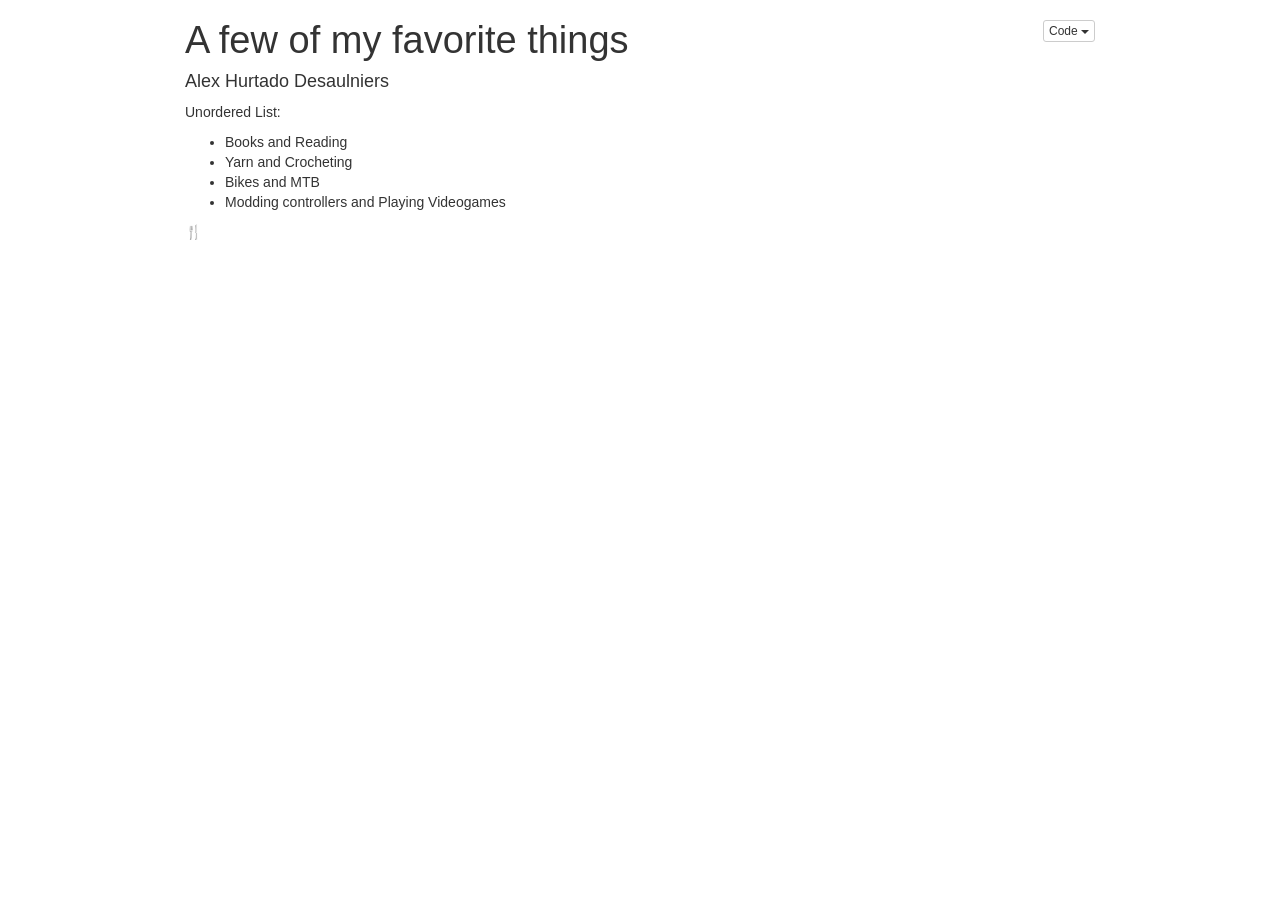
==== FavoriteThings.nb.html @ 36328588 "Merged remote changes" ====
<!DOCTYPE html>

<html>

<head>

<meta charset="utf-8" />
<meta name="generator" content="pandoc" />
<meta http-equiv="X-UA-Compatible" content="IE=EDGE" />


<meta name="author" content="Alex Hurtado Desaulniers" />


<title>A few of my favorite things</title>

<script>// Pandoc 2.9 adds attributes on both header and div. We remove the former (to
// be compatible with the behavior of Pandoc < 2.8).
document.addEventListener('DOMContentLoaded', function(e) {
  var hs = document.querySelectorAll("div.section[class*='level'] > :first-child");
  var i, h, a;
  for (i = 0; i < hs.length; i++) {
    h = hs[i];
    if (!/^h[1-6]$/i.test(h.tagName)) continue;  // it should be a header h1-h6
    a = h.attributes;
    while (a.length > 0) h.removeAttribute(a[0].name);
  }
});
</script>
<script>/*! jQuery v3.6.0 | (c) OpenJS Foundation and other contributors | jquery.org/license */
!function(e,t){"use strict";"object"==typeof module&&"object"==typeof module.exports?module.exports=e.document?t(e,!0):function(e){if(!e.document)throw new Error("jQuery requires a window with a document");return t(e)}:t(e)}("undefined"!=typeof window?window:this,function(C,e){"use strict";var t=[],r=Object.getPrototypeOf,s=t.slice,g=t.flat?function(e){return t.flat.call(e)}:function(e){return t.concat.apply([],e)},u=t.push,i=t.indexOf,n={},o=n.toString,v=n.hasOwnProperty,a=v.toString,l=a.call(Object),y={},m=function(e){return"function"==typeof e&&"number"!=typeof e.nodeType&&"function"!=typeof e.item},x=function(e){return null!=e&&e===e.window},E=C.document,c={type:!0,src:!0,nonce:!0,noModule:!0};function b(e,t,n){var r,i,o=(n=n||E).createElement("script");if(o.text=e,t)for(r in c)(i=t[r]||t.getAttribute&&t.getAttribute(r))&&o.setAttribute(r,i);n.head.appendChild(o).parentNode.removeChild(o)}function w(e){return null==e?e+"":"object"==typeof e||"function"==typeof e?n[o.call(e)]||"object":typeof e}var f="3.6.0",S=function(e,t){return new S.fn.init(e,t)};function p(e){var t=!!e&&"length"in e&&e.length,n=w(e);return!m(e)&&!x(e)&&("array"===n||0===t||"number"==typeof t&&0<t&&t-1 in e)}S.fn=S.prototype={jquery:f,constructor:S,length:0,toArray:function(){return s.call(this)},get:function(e){return null==e?s.call(this):e<0?this[e+this.length]:this[e]},pushStack:function(e){var t=S.merge(this.constructor(),e);return t.prevObject=this,t},each:function(e){return S.each(this,e)},map:function(n){return this.pushStack(S.map(this,function(e,t){return n.call(e,t,e)}))},slice:function(){return this.pushStack(s.apply(this,arguments))},first:function(){return this.eq(0)},last:function(){return this.eq(-1)},even:function(){return this.pushStack(S.grep(this,function(e,t){return(t+1)%2}))},odd:function(){return this.pushStack(S.grep(this,function(e,t){return t%2}))},eq:function(e){var t=this.length,n=+e+(e<0?t:0);return this.pushStack(0<=n&&n<t?[this[n]]:[])},end:function(){return this.prevObject||this.constructor()},push:u,sort:t.sort,splice:t.splice},S.extend=S.fn.extend=function(){var e,t,n,r,i,o,a=arguments[0]||{},s=1,u=arguments.length,l=!1;for("boolean"==typeof a&&(l=a,a=arguments[s]||{},s++),"object"==typeof a||m(a)||(a={}),s===u&&(a=this,s--);s<u;s++)if(null!=(e=arguments[s]))for(t in e)r=e[t],"__proto__"!==t&&a!==r&&(l&&r&&(S.isPlainObject(r)||(i=Array.isArray(r)))?(n=a[t],o=i&&!Array.isArray(n)?[]:i||S.isPlainObject(n)?n:{},i=!1,a[t]=S.extend(l,o,r)):void 0!==r&&(a[t]=r));return a},S.extend({expando:"jQuery"+(f+Math.random()).replace(/\D/g,""),isReady:!0,error:function(e){throw new Error(e)},noop:function(){},isPlainObject:function(e){var t,n;return!(!e||"[object Object]"!==o.call(e))&&(!(t=r(e))||"function"==typeof(n=v.call(t,"constructor")&&t.constructor)&&a.call(n)===l)},isEmptyObject:function(e){var t;for(t in e)return!1;return!0},globalEval:function(e,t,n){b(e,{nonce:t&&t.nonce},n)},each:function(e,t){var n,r=0;if(p(e)){for(n=e.length;r<n;r++)if(!1===t.call(e[r],r,e[r]))break}else for(r in e)if(!1===t.call(e[r],r,e[r]))break;return e},makeArray:function(e,t){var n=t||[];return null!=e&&(p(Object(e))?S.merge(n,"string"==typeof e?[e]:e):u.call(n,e)),n},inArray:function(e,t,n){return null==t?-1:i.call(t,e,n)},merge:function(e,t){for(var n=+t.length,r=0,i=e.length;r<n;r++)e[i++]=t[r];return e.length=i,e},grep:function(e,t,n){for(var r=[],i=0,o=e.length,a=!n;i<o;i++)!t(e[i],i)!==a&&r.push(e[i]);return r},map:function(e,t,n){var r,i,o=0,a=[];if(p(e))for(r=e.length;o<r;o++)null!=(i=t(e[o],o,n))&&a.push(i);else for(o in e)null!=(i=t(e[o],o,n))&&a.push(i);return g(a)},guid:1,support:y}),"function"==typeof Symbol&&(S.fn[Symbol.iterator]=t[Symbol.iterator]),S.each("Boolean Number String Function Array Date RegExp Object Error Symbol".split(" "),function(e,t){n["[object "+t+"]"]=t.toLowerCase()});var d=function(n){var e,d,b,o,i,h,f,g,w,u,l,T,C,a,E,v,s,c,y,S="sizzle"+1*new Date,p=n.document,k=0,r=0,m=ue(),x=ue(),A=ue(),N=ue(),j=function(e,t){return e===t&&(l=!0),0},D={}.hasOwnProperty,t=[],q=t.pop,L=t.push,H=t.push,O=t.slice,P=function(e,t){for(var n=0,r=e.length;n<r;n++)if(e[n]===t)return n;return-1},R="checked|selected|async|autofocus|autoplay|controls|defer|disabled|hidden|ismap|loop|multiple|open|readonly|required|scoped",M="[\\x20\\t\\r\\n\\f]",I="(?:\\\\[\\da-fA-F]{1,6}"+M+"?|\\\\[^\\r\\n\\f]|[\\w-]|[^\0-\\x7f])+",W="\\["+M+"*("+I+")(?:"+M+"*([*^$|!~]?=)"+M+"*(?:'((?:\\\\.|[^\\\\'])*)'|\"((?:\\\\.|[^\\\\\"])*)\"|("+I+"))|)"+M+"*\\]",F=":("+I+")(?:\\((('((?:\\\\.|[^\\\\'])*)'|\"((?:\\\\.|[^\\\\\"])*)\")|((?:\\\\.|[^\\\\()[\\]]|"+W+")*)|.*)\\)|)",B=new RegExp(M+"+","g"),$=new RegExp("^"+M+"+|((?:^|[^\\\\])(?:\\\\.)*)"+M+"+$","g"),_=new RegExp("^"+M+"*,"+M+"*"),z=new RegExp("^"+M+"*([>+~]|"+M+")"+M+"*"),U=new RegExp(M+"|>"),X=new RegExp(F),V=new RegExp("^"+I+"$"),G={ID:new RegExp("^#("+I+")"),CLASS:new RegExp("^\\.("+I+")"),TAG:new RegExp("^("+I+"|[*])"),ATTR:new RegExp("^"+W),PSEUDO:new RegExp("^"+F),CHILD:new RegExp("^:(only|first|last|nth|nth-last)-(child|of-type)(?:\\("+M+"*(even|odd|(([+-]|)(\\d*)n|)"+M+"*(?:([+-]|)"+M+"*(\\d+)|))"+M+"*\\)|)","i"),bool:new RegExp("^(?:"+R+")$","i"),needsContext:new RegExp("^"+M+"*[>+~]|:(even|odd|eq|gt|lt|nth|first|last)(?:\\("+M+"*((?:-\\d)?\\d*)"+M+"*\\)|)(?=[^-]|$)","i")},Y=/HTML$/i,Q=/^(?:input|select|textarea|button)$/i,J=/^h\d$/i,K=/^[^{]+\{\s*\[native \w/,Z=/^(?:#([\w-]+)|(\w+)|\.([\w-]+))$/,ee=/[+~]/,te=new RegExp("\\\\[\\da-fA-F]{1,6}"+M+"?|\\\\([^\\r\\n\\f])","g"),ne=function(e,t){var n="0x"+e.slice(1)-65536;return t||(n<0?String.fromCharCode(n+65536):String.fromCharCode(n>>10|55296,1023&n|56320))},re=/([\0-\x1f\x7f]|^-?\d)|^-$|[^\0-\x1f\x7f-\uFFFF\w-]/g,ie=function(e,t){return t?"\0"===e?"\ufffd":e.slice(0,-1)+"\\"+e.charCodeAt(e.length-1).toString(16)+" ":"\\"+e},oe=function(){T()},ae=be(function(e){return!0===e.disabled&&"fieldset"===e.nodeName.toLowerCase()},{dir:"parentNode",next:"legend"});try{H.apply(t=O.call(p.childNodes),p.childNodes),t[p.childNodes.length].nodeType}catch(e){H={apply:t.length?function(e,t){L.apply(e,O.call(t))}:function(e,t){var n=e.length,r=0;while(e[n++]=t[r++]);e.length=n-1}}}function se(t,e,n,r){var i,o,a,s,u,l,c,f=e&&e.ownerDocument,p=e?e.nodeType:9;if(n=n||[],"string"!=typeof t||!t||1!==p&&9!==p&&11!==p)return n;if(!r&&(T(e),e=e||C,E)){if(11!==p&&(u=Z.exec(t)))if(i=u[1]){if(9===p){if(!(a=e.getElementById(i)))return n;if(a.id===i)return n.push(a),n}else if(f&&(a=f.getElementById(i))&&y(e,a)&&a.id===i)return n.push(a),n}else{if(u[2])return H.apply(n,e.getElementsByTagName(t)),n;if((i=u[3])&&d.getElementsByClassName&&e.getElementsByClassName)return H.apply(n,e.getElementsByClassName(i)),n}if(d.qsa&&!N[t+" "]&&(!v||!v.test(t))&&(1!==p||"object"!==e.nodeName.toLowerCase())){if(c=t,f=e,1===p&&(U.test(t)||z.test(t))){(f=ee.test(t)&&ye(e.parentNode)||e)===e&&d.scope||((s=e.getAttribute("id"))?s=s.replace(re,ie):e.setAttribute("id",s=S)),o=(l=h(t)).length;while(o--)l[o]=(s?"#"+s:":scope")+" "+xe(l[o]);c=l.join(",")}try{return H.apply(n,f.querySelectorAll(c)),n}catch(e){N(t,!0)}finally{s===S&&e.removeAttribute("id")}}}return g(t.replace($,"$1"),e,n,r)}function ue(){var r=[];return function e(t,n){return r.push(t+" ")>b.cacheLength&&delete e[r.shift()],e[t+" "]=n}}function le(e){return e[S]=!0,e}function ce(e){var t=C.createElement("fieldset");try{return!!e(t)}catch(e){return!1}finally{t.parentNode&&t.parentNode.removeChild(t),t=null}}function fe(e,t){var n=e.split("|"),r=n.length;while(r--)b.attrHandle[n[r]]=t}function pe(e,t){var n=t&&e,r=n&&1===e.nodeType&&1===t.nodeType&&e.sourceIndex-t.sourceIndex;if(r)return r;if(n)while(n=n.nextSibling)if(n===t)return-1;return e?1:-1}function de(t){return function(e){return"input"===e.nodeName.toLowerCase()&&e.type===t}}function he(n){return function(e){var t=e.nodeName.toLowerCase();return("input"===t||"button"===t)&&e.type===n}}function ge(t){return function(e){return"form"in e?e.parentNode&&!1===e.disabled?"label"in e?"label"in e.parentNode?e.parentNode.disabled===t:e.disabled===t:e.isDisabled===t||e.isDisabled!==!t&&ae(e)===t:e.disabled===t:"label"in e&&e.disabled===t}}function ve(a){return le(function(o){return o=+o,le(function(e,t){var n,r=a([],e.length,o),i=r.length;while(i--)e[n=r[i]]&&(e[n]=!(t[n]=e[n]))})})}function ye(e){return e&&"undefined"!=typeof e.getElementsByTagName&&e}for(e in d=se.support={},i=se.isXML=function(e){var t=e&&e.namespaceURI,n=e&&(e.ownerDocument||e).documentElement;return!Y.test(t||n&&n.nodeName||"HTML")},T=se.setDocument=function(e){var t,n,r=e?e.ownerDocument||e:p;return r!=C&&9===r.nodeType&&r.documentElement&&(a=(C=r).documentElement,E=!i(C),p!=C&&(n=C.defaultView)&&n.top!==n&&(n.addEventListener?n.addEventListener("unload",oe,!1):n.attachEvent&&n.attachEvent("onunload",oe)),d.scope=ce(function(e){return a.appendChild(e).appendChild(C.createElement("div")),"undefined"!=typeof e.querySelectorAll&&!e.querySelectorAll(":scope fieldset div").length}),d.attributes=ce(function(e){return e.className="i",!e.getAttribute("className")}),d.getElementsByTagName=ce(function(e){return e.appendChild(C.createComment("")),!e.getElementsByTagName("*").length}),d.getElementsByClassName=K.test(C.getElementsByClassName),d.getById=ce(function(e){return a.appendChild(e).id=S,!C.getElementsByName||!C.getElementsByName(S).length}),d.getById?(b.filter.ID=function(e){var t=e.replace(te,ne);return function(e){return e.getAttribute("id")===t}},b.find.ID=function(e,t){if("undefined"!=typeof t.getElementById&&E){var n=t.getElementById(e);return n?[n]:[]}}):(b.filter.ID=function(e){var n=e.replace(te,ne);return function(e){var t="undefined"!=typeof e.getAttributeNode&&e.getAttributeNode("id");return t&&t.value===n}},b.find.ID=function(e,t){if("undefined"!=typeof t.getElementById&&E){var n,r,i,o=t.getElementById(e);if(o){if((n=o.getAttributeNode("id"))&&n.value===e)return[o];i=t.getElementsByName(e),r=0;while(o=i[r++])if((n=o.getAttributeNode("id"))&&n.value===e)return[o]}return[]}}),b.find.TAG=d.getElementsByTagName?function(e,t){return"undefined"!=typeof t.getElementsByTagName?t.getElementsByTagName(e):d.qsa?t.querySelectorAll(e):void 0}:function(e,t){var n,r=[],i=0,o=t.getElementsByTagName(e);if("*"===e){while(n=o[i++])1===n.nodeType&&r.push(n);return r}return o},b.find.CLASS=d.getElementsByClassName&&function(e,t){if("undefined"!=typeof t.getElementsByClassName&&E)return t.getElementsByClassName(e)},s=[],v=[],(d.qsa=K.test(C.querySelectorAll))&&(ce(function(e){var t;a.appendChild(e).innerHTML="<a id='"+S+"'></a><select id='"+S+"-\r\\' msallowcapture=''><option selected=''></option></select>",e.querySelectorAll("[msallowcapture^='']").length&&v.push("[*^$]="+M+"*(?:''|\"\")"),e.querySelectorAll("[selected]").length||v.push("\\["+M+"*(?:value|"+R+")"),e.querySelectorAll("[id~="+S+"-]").length||v.push("~="),(t=C.createElement("input")).setAttribute("name",""),e.appendChild(t),e.querySelectorAll("[name='']").length||v.push("\\["+M+"*name"+M+"*="+M+"*(?:''|\"\")"),e.querySelectorAll(":checked").length||v.push(":checked"),e.querySelectorAll("a#"+S+"+*").length||v.push(".#.+[+~]"),e.querySelectorAll("\\\f"),v.push("[\\r\\n\\f]")}),ce(function(e){e.innerHTML="<a href='' disabled='disabled'></a><select disabled='disabled'><option/></select>";var t=C.createElement("input");t.setAttribute("type","hidden"),e.appendChild(t).setAttribute("name","D"),e.querySelectorAll("[name=d]").length&&v.push("name"+M+"*[*^$|!~]?="),2!==e.querySelectorAll(":enabled").length&&v.push(":enabled",":disabled"),a.appendChild(e).disabled=!0,2!==e.querySelectorAll(":disabled").length&&v.push(":enabled",":disabled"),e.querySelectorAll("*,:x"),v.push(",.*:")})),(d.matchesSelector=K.test(c=a.matches||a.webkitMatchesSelector||a.mozMatchesSelector||a.oMatchesSelector||a.msMatchesSelector))&&ce(function(e){d.disconnectedMatch=c.call(e,"*"),c.call(e,"[s!='']:x"),s.push("!=",F)}),v=v.length&&new RegExp(v.join("|")),s=s.length&&new RegExp(s.join("|")),t=K.test(a.compareDocumentPosition),y=t||K.test(a.contains)?function(e,t){var n=9===e.nodeType?e.documentElement:e,r=t&&t.parentNode;return e===r||!(!r||1!==r.nodeType||!(n.contains?n.contains(r):e.compareDocumentPosition&&16&e.compareDocumentPosition(r)))}:function(e,t){if(t)while(t=t.parentNode)if(t===e)return!0;return!1},j=t?function(e,t){if(e===t)return l=!0,0;var n=!e.compareDocumentPosition-!t.compareDocumentPosition;return n||(1&(n=(e.ownerDocument||e)==(t.ownerDocument||t)?e.compareDocumentPosition(t):1)||!d.sortDetached&&t.compareDocumentPosition(e)===n?e==C||e.ownerDocument==p&&y(p,e)?-1:t==C||t.ownerDocument==p&&y(p,t)?1:u?P(u,e)-P(u,t):0:4&n?-1:1)}:function(e,t){if(e===t)return l=!0,0;var n,r=0,i=e.parentNode,o=t.parentNode,a=[e],s=[t];if(!i||!o)return e==C?-1:t==C?1:i?-1:o?1:u?P(u,e)-P(u,t):0;if(i===o)return pe(e,t);n=e;while(n=n.parentNode)a.unshift(n);n=t;while(n=n.parentNode)s.unshift(n);while(a[r]===s[r])r++;return r?pe(a[r],s[r]):a[r]==p?-1:s[r]==p?1:0}),C},se.matches=function(e,t){return se(e,null,null,t)},se.matchesSelector=function(e,t){if(T(e),d.matchesSelector&&E&&!N[t+" "]&&(!s||!s.test(t))&&(!v||!v.test(t)))try{var n=c.call(e,t);if(n||d.disconnectedMatch||e.document&&11!==e.document.nodeType)return n}catch(e){N(t,!0)}return 0<se(t,C,null,[e]).length},se.contains=function(e,t){return(e.ownerDocument||e)!=C&&T(e),y(e,t)},se.attr=function(e,t){(e.ownerDocument||e)!=C&&T(e);var n=b.attrHandle[t.toLowerCase()],r=n&&D.call(b.attrHandle,t.toLowerCase())?n(e,t,!E):void 0;return void 0!==r?r:d.attributes||!E?e.getAttribute(t):(r=e.getAttributeNode(t))&&r.specified?r.value:null},se.escape=function(e){return(e+"").replace(re,ie)},se.error=function(e){throw new Error("Syntax error, unrecognized expression: "+e)},se.uniqueSort=function(e){var t,n=[],r=0,i=0;if(l=!d.detectDuplicates,u=!d.sortStable&&e.slice(0),e.sort(j),l){while(t=e[i++])t===e[i]&&(r=n.push(i));while(r--)e.splice(n[r],1)}return u=null,e},o=se.getText=function(e){var t,n="",r=0,i=e.nodeType;if(i){if(1===i||9===i||11===i){if("string"==typeof e.textContent)return e.textContent;for(e=e.firstChild;e;e=e.nextSibling)n+=o(e)}else if(3===i||4===i)return e.nodeValue}else while(t=e[r++])n+=o(t);return n},(b=se.selectors={cacheLength:50,createPseudo:le,match:G,attrHandle:{},find:{},relative:{">":{dir:"parentNode",first:!0}," ":{dir:"parentNode"},"+":{dir:"previousSibling",first:!0},"~":{dir:"previousSibling"}},preFilter:{ATTR:function(e){return e[1]=e[1].replace(te,ne),e[3]=(e[3]||e[4]||e[5]||"").replace(te,ne),"~="===e[2]&&(e[3]=" "+e[3]+" "),e.slice(0,4)},CHILD:function(e){return e[1]=e[1].toLowerCase(),"nth"===e[1].slice(0,3)?(e[3]||se.error(e[0]),e[4]=+(e[4]?e[5]+(e[6]||1):2*("even"===e[3]||"odd"===e[3])),e[5]=+(e[7]+e[8]||"odd"===e[3])):e[3]&&se.error(e[0]),e},PSEUDO:function(e){var t,n=!e[6]&&e[2];return G.CHILD.test(e[0])?null:(e[3]?e[2]=e[4]||e[5]||"":n&&X.test(n)&&(t=h(n,!0))&&(t=n.indexOf(")",n.length-t)-n.length)&&(e[0]=e[0].slice(0,t),e[2]=n.slice(0,t)),e.slice(0,3))}},filter:{TAG:function(e){var t=e.replace(te,ne).toLowerCase();return"*"===e?function(){return!0}:function(e){return e.nodeName&&e.nodeName.toLowerCase()===t}},CLASS:function(e){var t=m[e+" "];return t||(t=new RegExp("(^|"+M+")"+e+"("+M+"|$)"))&&m(e,function(e){return t.test("string"==typeof e.className&&e.className||"undefined"!=typeof e.getAttribute&&e.getAttribute("class")||"")})},ATTR:function(n,r,i){return function(e){var t=se.attr(e,n);return null==t?"!="===r:!r||(t+="","="===r?t===i:"!="===r?t!==i:"^="===r?i&&0===t.indexOf(i):"*="===r?i&&-1<t.indexOf(i):"$="===r?i&&t.slice(-i.length)===i:"~="===r?-1<(" "+t.replace(B," ")+" ").indexOf(i):"|="===r&&(t===i||t.slice(0,i.length+1)===i+"-"))}},CHILD:function(h,e,t,g,v){var y="nth"!==h.slice(0,3),m="last"!==h.slice(-4),x="of-type"===e;return 1===g&&0===v?function(e){return!!e.parentNode}:function(e,t,n){var r,i,o,a,s,u,l=y!==m?"nextSibling":"previousSibling",c=e.parentNode,f=x&&e.nodeName.toLowerCase(),p=!n&&!x,d=!1;if(c){if(y){while(l){a=e;while(a=a[l])if(x?a.nodeName.toLowerCase()===f:1===a.nodeType)return!1;u=l="only"===h&&!u&&"nextSibling"}return!0}if(u=[m?c.firstChild:c.lastChild],m&&p){d=(s=(r=(i=(o=(a=c)[S]||(a[S]={}))[a.uniqueID]||(o[a.uniqueID]={}))[h]||[])[0]===k&&r[1])&&r[2],a=s&&c.childNodes[s];while(a=++s&&a&&a[l]||(d=s=0)||u.pop())if(1===a.nodeType&&++d&&a===e){i[h]=[k,s,d];break}}else if(p&&(d=s=(r=(i=(o=(a=e)[S]||(a[S]={}))[a.uniqueID]||(o[a.uniqueID]={}))[h]||[])[0]===k&&r[1]),!1===d)while(a=++s&&a&&a[l]||(d=s=0)||u.pop())if((x?a.nodeName.toLowerCase()===f:1===a.nodeType)&&++d&&(p&&((i=(o=a[S]||(a[S]={}))[a.uniqueID]||(o[a.uniqueID]={}))[h]=[k,d]),a===e))break;return(d-=v)===g||d%g==0&&0<=d/g}}},PSEUDO:function(e,o){var t,a=b.pseudos[e]||b.setFilters[e.toLowerCase()]||se.error("unsupported pseudo: "+e);return a[S]?a(o):1<a.length?(t=[e,e,"",o],b.setFilters.hasOwnProperty(e.toLowerCase())?le(function(e,t){var n,r=a(e,o),i=r.length;while(i--)e[n=P(e,r[i])]=!(t[n]=r[i])}):function(e){return a(e,0,t)}):a}},pseudos:{not:le(function(e){var r=[],i=[],s=f(e.replace($,"$1"));return s[S]?le(function(e,t,n,r){var i,o=s(e,null,r,[]),a=e.length;while(a--)(i=o[a])&&(e[a]=!(t[a]=i))}):function(e,t,n){return r[0]=e,s(r,null,n,i),r[0]=null,!i.pop()}}),has:le(function(t){return function(e){return 0<se(t,e).length}}),contains:le(function(t){return t=t.replace(te,ne),function(e){return-1<(e.textContent||o(e)).indexOf(t)}}),lang:le(function(n){return V.test(n||"")||se.error("unsupported lang: "+n),n=n.replace(te,ne).toLowerCase(),function(e){var t;do{if(t=E?e.lang:e.getAttribute("xml:lang")||e.getAttribute("lang"))return(t=t.toLowerCase())===n||0===t.indexOf(n+"-")}while((e=e.parentNode)&&1===e.nodeType);return!1}}),target:function(e){var t=n.location&&n.location.hash;return t&&t.slice(1)===e.id},root:function(e){return e===a},focus:function(e){return e===C.activeElement&&(!C.hasFocus||C.hasFocus())&&!!(e.type||e.href||~e.tabIndex)},enabled:ge(!1),disabled:ge(!0),checked:function(e){var t=e.nodeName.toLowerCase();return"input"===t&&!!e.checked||"option"===t&&!!e.selected},selected:function(e){return e.parentNode&&e.parentNode.selectedIndex,!0===e.selected},empty:function(e){for(e=e.firstChild;e;e=e.nextSibling)if(e.nodeType<6)return!1;return!0},parent:function(e){return!b.pseudos.empty(e)},header:function(e){return J.test(e.nodeName)},input:function(e){return Q.test(e.nodeName)},button:function(e){var t=e.nodeName.toLowerCase();return"input"===t&&"button"===e.type||"button"===t},text:function(e){var t;return"input"===e.nodeName.toLowerCase()&&"text"===e.type&&(null==(t=e.getAttribute("type"))||"text"===t.toLowerCase())},first:ve(function(){return[0]}),last:ve(function(e,t){return[t-1]}),eq:ve(function(e,t,n){return[n<0?n+t:n]}),even:ve(function(e,t){for(var n=0;n<t;n+=2)e.push(n);return e}),odd:ve(function(e,t){for(var n=1;n<t;n+=2)e.push(n);return e}),lt:ve(function(e,t,n){for(var r=n<0?n+t:t<n?t:n;0<=--r;)e.push(r);return e}),gt:ve(function(e,t,n){for(var r=n<0?n+t:n;++r<t;)e.push(r);return e})}}).pseudos.nth=b.pseudos.eq,{radio:!0,checkbox:!0,file:!0,password:!0,image:!0})b.pseudos[e]=de(e);for(e in{submit:!0,reset:!0})b.pseudos[e]=he(e);function me(){}function xe(e){for(var t=0,n=e.length,r="";t<n;t++)r+=e[t].value;return r}function be(s,e,t){var u=e.dir,l=e.next,c=l||u,f=t&&"parentNode"===c,p=r++;return e.first?function(e,t,n){while(e=e[u])if(1===e.nodeType||f)return s(e,t,n);return!1}:function(e,t,n){var r,i,o,a=[k,p];if(n){while(e=e[u])if((1===e.nodeType||f)&&s(e,t,n))return!0}else while(e=e[u])if(1===e.nodeType||f)if(i=(o=e[S]||(e[S]={}))[e.uniqueID]||(o[e.uniqueID]={}),l&&l===e.nodeName.toLowerCase())e=e[u]||e;else{if((r=i[c])&&r[0]===k&&r[1]===p)return a[2]=r[2];if((i[c]=a)[2]=s(e,t,n))return!0}return!1}}function we(i){return 1<i.length?function(e,t,n){var r=i.length;while(r--)if(!i[r](e,t,n))return!1;return!0}:i[0]}function Te(e,t,n,r,i){for(var o,a=[],s=0,u=e.length,l=null!=t;s<u;s++)(o=e[s])&&(n&&!n(o,r,i)||(a.push(o),l&&t.push(s)));return a}function Ce(d,h,g,v,y,e){return v&&!v[S]&&(v=Ce(v)),y&&!y[S]&&(y=Ce(y,e)),le(function(e,t,n,r){var i,o,a,s=[],u=[],l=t.length,c=e||function(e,t,n){for(var r=0,i=t.length;r<i;r++)se(e,t[r],n);return n}(h||"*",n.nodeType?[n]:n,[]),f=!d||!e&&h?c:Te(c,s,d,n,r),p=g?y||(e?d:l||v)?[]:t:f;if(g&&g(f,p,n,r),v){i=Te(p,u),v(i,[],n,r),o=i.length;while(o--)(a=i[o])&&(p[u[o]]=!(f[u[o]]=a))}if(e){if(y||d){if(y){i=[],o=p.length;while(o--)(a=p[o])&&i.push(f[o]=a);y(null,p=[],i,r)}o=p.length;while(o--)(a=p[o])&&-1<(i=y?P(e,a):s[o])&&(e[i]=!(t[i]=a))}}else p=Te(p===t?p.splice(l,p.length):p),y?y(null,t,p,r):H.apply(t,p)})}function Ee(e){for(var i,t,n,r=e.length,o=b.relative[e[0].type],a=o||b.relative[" "],s=o?1:0,u=be(function(e){return e===i},a,!0),l=be(function(e){return-1<P(i,e)},a,!0),c=[function(e,t,n){var r=!o&&(n||t!==w)||((i=t).nodeType?u(e,t,n):l(e,t,n));return i=null,r}];s<r;s++)if(t=b.relative[e[s].type])c=[be(we(c),t)];else{if((t=b.filter[e[s].type].apply(null,e[s].matches))[S]){for(n=++s;n<r;n++)if(b.relative[e[n].type])break;return Ce(1<s&&we(c),1<s&&xe(e.slice(0,s-1).concat({value:" "===e[s-2].type?"*":""})).replace($,"$1"),t,s<n&&Ee(e.slice(s,n)),n<r&&Ee(e=e.slice(n)),n<r&&xe(e))}c.push(t)}return we(c)}return me.prototype=b.filters=b.pseudos,b.setFilters=new me,h=se.tokenize=function(e,t){var n,r,i,o,a,s,u,l=x[e+" "];if(l)return t?0:l.slice(0);a=e,s=[],u=b.preFilter;while(a){for(o in n&&!(r=_.exec(a))||(r&&(a=a.slice(r[0].length)||a),s.push(i=[])),n=!1,(r=z.exec(a))&&(n=r.shift(),i.push({value:n,type:r[0].replace($," ")}),a=a.slice(n.length)),b.filter)!(r=G[o].exec(a))||u[o]&&!(r=u[o](r))||(n=r.shift(),i.push({value:n,type:o,matches:r}),a=a.slice(n.length));if(!n)break}return t?a.length:a?se.error(e):x(e,s).slice(0)},f=se.compile=function(e,t){var n,v,y,m,x,r,i=[],o=[],a=A[e+" "];if(!a){t||(t=h(e)),n=t.length;while(n--)(a=Ee(t[n]))[S]?i.push(a):o.push(a);(a=A(e,(v=o,m=0<(y=i).length,x=0<v.length,r=function(e,t,n,r,i){var o,a,s,u=0,l="0",c=e&&[],f=[],p=w,d=e||x&&b.find.TAG("*",i),h=k+=null==p?1:Math.random()||.1,g=d.length;for(i&&(w=t==C||t||i);l!==g&&null!=(o=d[l]);l++){if(x&&o){a=0,t||o.ownerDocument==C||(T(o),n=!E);while(s=v[a++])if(s(o,t||C,n)){r.push(o);break}i&&(k=h)}m&&((o=!s&&o)&&u--,e&&c.push(o))}if(u+=l,m&&l!==u){a=0;while(s=y[a++])s(c,f,t,n);if(e){if(0<u)while(l--)c[l]||f[l]||(f[l]=q.call(r));f=Te(f)}H.apply(r,f),i&&!e&&0<f.length&&1<u+y.length&&se.uniqueSort(r)}return i&&(k=h,w=p),c},m?le(r):r))).selector=e}return a},g=se.select=function(e,t,n,r){var i,o,a,s,u,l="function"==typeof e&&e,c=!r&&h(e=l.selector||e);if(n=n||[],1===c.length){if(2<(o=c[0]=c[0].slice(0)).length&&"ID"===(a=o[0]).type&&9===t.nodeType&&E&&b.relative[o[1].type]){if(!(t=(b.find.ID(a.matches[0].replace(te,ne),t)||[])[0]))return n;l&&(t=t.parentNode),e=e.slice(o.shift().value.length)}i=G.needsContext.test(e)?0:o.length;while(i--){if(a=o[i],b.relative[s=a.type])break;if((u=b.find[s])&&(r=u(a.matches[0].replace(te,ne),ee.test(o[0].type)&&ye(t.parentNode)||t))){if(o.splice(i,1),!(e=r.length&&xe(o)))return H.apply(n,r),n;break}}}return(l||f(e,c))(r,t,!E,n,!t||ee.test(e)&&ye(t.parentNode)||t),n},d.sortStable=S.split("").sort(j).join("")===S,d.detectDuplicates=!!l,T(),d.sortDetached=ce(function(e){return 1&e.compareDocumentPosition(C.createElement("fieldset"))}),ce(function(e){return e.innerHTML="<a href='#'></a>","#"===e.firstChild.getAttribute("href")})||fe("type|href|height|width",function(e,t,n){if(!n)return e.getAttribute(t,"type"===t.toLowerCase()?1:2)}),d.attributes&&ce(function(e){return e.innerHTML="<input/>",e.firstChild.setAttribute("value",""),""===e.firstChild.getAttribute("value")})||fe("value",function(e,t,n){if(!n&&"input"===e.nodeName.toLowerCase())return e.defaultValue}),ce(function(e){return null==e.getAttribute("disabled")})||fe(R,function(e,t,n){var r;if(!n)return!0===e[t]?t.toLowerCase():(r=e.getAttributeNode(t))&&r.specified?r.value:null}),se}(C);S.find=d,S.expr=d.selectors,S.expr[":"]=S.expr.pseudos,S.uniqueSort=S.unique=d.uniqueSort,S.text=d.getText,S.isXMLDoc=d.isXML,S.contains=d.contains,S.escapeSelector=d.escape;var h=function(e,t,n){var r=[],i=void 0!==n;while((e=e[t])&&9!==e.nodeType)if(1===e.nodeType){if(i&&S(e).is(n))break;r.push(e)}return r},T=function(e,t){for(var n=[];e;e=e.nextSibling)1===e.nodeType&&e!==t&&n.push(e);return n},k=S.expr.match.needsContext;function A(e,t){return e.nodeName&&e.nodeName.toLowerCase()===t.toLowerCase()}var N=/^<([a-z][^\/\0>:\x20\t\r\n\f]*)[\x20\t\r\n\f]*\/?>(?:<\/\1>|)$/i;function j(e,n,r){return m(n)?S.grep(e,function(e,t){return!!n.call(e,t,e)!==r}):n.nodeType?S.grep(e,function(e){return e===n!==r}):"string"!=typeof n?S.grep(e,function(e){return-1<i.call(n,e)!==r}):S.filter(n,e,r)}S.filter=function(e,t,n){var r=t[0];return n&&(e=":not("+e+")"),1===t.length&&1===r.nodeType?S.find.matchesSelector(r,e)?[r]:[]:S.find.matches(e,S.grep(t,function(e){return 1===e.nodeType}))},S.fn.extend({find:function(e){var t,n,r=this.length,i=this;if("string"!=typeof e)return this.pushStack(S(e).filter(function(){for(t=0;t<r;t++)if(S.contains(i[t],this))return!0}));for(n=this.pushStack([]),t=0;t<r;t++)S.find(e,i[t],n);return 1<r?S.uniqueSort(n):n},filter:function(e){return this.pushStack(j(this,e||[],!1))},not:function(e){return this.pushStack(j(this,e||[],!0))},is:function(e){return!!j(this,"string"==typeof e&&k.test(e)?S(e):e||[],!1).length}});var D,q=/^(?:\s*(<[\w\W]+>)[^>]*|#([\w-]+))$/;(S.fn.init=function(e,t,n){var r,i;if(!e)return this;if(n=n||D,"string"==typeof e){if(!(r="<"===e[0]&&">"===e[e.length-1]&&3<=e.length?[null,e,null]:q.exec(e))||!r[1]&&t)return!t||t.jquery?(t||n).find(e):this.constructor(t).find(e);if(r[1]){if(t=t instanceof S?t[0]:t,S.merge(this,S.parseHTML(r[1],t&&t.nodeType?t.ownerDocument||t:E,!0)),N.test(r[1])&&S.isPlainObject(t))for(r in t)m(this[r])?this[r](t[r]):this.attr(r,t[r]);return this}return(i=E.getElementById(r[2]))&&(this[0]=i,this.length=1),this}return e.nodeType?(this[0]=e,this.length=1,this):m(e)?void 0!==n.ready?n.ready(e):e(S):S.makeArray(e,this)}).prototype=S.fn,D=S(E);var L=/^(?:parents|prev(?:Until|All))/,H={children:!0,contents:!0,next:!0,prev:!0};function O(e,t){while((e=e[t])&&1!==e.nodeType);return e}S.fn.extend({has:function(e){var t=S(e,this),n=t.length;return this.filter(function(){for(var e=0;e<n;e++)if(S.contains(this,t[e]))return!0})},closest:function(e,t){var n,r=0,i=this.length,o=[],a="string"!=typeof e&&S(e);if(!k.test(e))for(;r<i;r++)for(n=this[r];n&&n!==t;n=n.parentNode)if(n.nodeType<11&&(a?-1<a.index(n):1===n.nodeType&&S.find.matchesSelector(n,e))){o.push(n);break}return this.pushStack(1<o.length?S.uniqueSort(o):o)},index:function(e){return e?"string"==typeof e?i.call(S(e),this[0]):i.call(this,e.jquery?e[0]:e):this[0]&&this[0].parentNode?this.first().prevAll().length:-1},add:function(e,t){return this.pushStack(S.uniqueSort(S.merge(this.get(),S(e,t))))},addBack:function(e){return this.add(null==e?this.prevObject:this.prevObject.filter(e))}}),S.each({parent:function(e){var t=e.parentNode;return t&&11!==t.nodeType?t:null},parents:function(e){return h(e,"parentNode")},parentsUntil:function(e,t,n){return h(e,"parentNode",n)},next:function(e){return O(e,"nextSibling")},prev:function(e){return O(e,"previousSibling")},nextAll:function(e){return h(e,"nextSibling")},prevAll:function(e){return h(e,"previousSibling")},nextUntil:function(e,t,n){return h(e,"nextSibling",n)},prevUntil:function(e,t,n){return h(e,"previousSibling",n)},siblings:function(e){return T((e.parentNode||{}).firstChild,e)},children:function(e){return T(e.firstChild)},contents:function(e){return null!=e.contentDocument&&r(e.contentDocument)?e.contentDocument:(A(e,"template")&&(e=e.content||e),S.merge([],e.childNodes))}},function(r,i){S.fn[r]=function(e,t){var n=S.map(this,i,e);return"Until"!==r.slice(-5)&&(t=e),t&&"string"==typeof t&&(n=S.filter(t,n)),1<this.length&&(H[r]||S.uniqueSort(n),L.test(r)&&n.reverse()),this.pushStack(n)}});var P=/[^\x20\t\r\n\f]+/g;function R(e){return e}function M(e){throw e}function I(e,t,n,r){var i;try{e&&m(i=e.promise)?i.call(e).done(t).fail(n):e&&m(i=e.then)?i.call(e,t,n):t.apply(void 0,[e].slice(r))}catch(e){n.apply(void 0,[e])}}S.Callbacks=function(r){var e,n;r="string"==typeof r?(e=r,n={},S.each(e.match(P)||[],function(e,t){n[t]=!0}),n):S.extend({},r);var i,t,o,a,s=[],u=[],l=-1,c=function(){for(a=a||r.once,o=i=!0;u.length;l=-1){t=u.shift();while(++l<s.length)!1===s[l].apply(t[0],t[1])&&r.stopOnFalse&&(l=s.length,t=!1)}r.memory||(t=!1),i=!1,a&&(s=t?[]:"")},f={add:function(){return s&&(t&&!i&&(l=s.length-1,u.push(t)),function n(e){S.each(e,function(e,t){m(t)?r.unique&&f.has(t)||s.push(t):t&&t.length&&"string"!==w(t)&&n(t)})}(arguments),t&&!i&&c()),this},remove:function(){return S.each(arguments,function(e,t){var n;while(-1<(n=S.inArray(t,s,n)))s.splice(n,1),n<=l&&l--}),this},has:function(e){return e?-1<S.inArray(e,s):0<s.length},empty:function(){return s&&(s=[]),this},disable:function(){return a=u=[],s=t="",this},disabled:function(){return!s},lock:function(){return a=u=[],t||i||(s=t=""),this},locked:function(){return!!a},fireWith:function(e,t){return a||(t=[e,(t=t||[]).slice?t.slice():t],u.push(t),i||c()),this},fire:function(){return f.fireWith(this,arguments),this},fired:function(){return!!o}};return f},S.extend({Deferred:function(e){var o=[["notify","progress",S.Callbacks("memory"),S.Callbacks("memory"),2],["resolve","done",S.Callbacks("once memory"),S.Callbacks("once memory"),0,"resolved"],["reject","fail",S.Callbacks("once memory"),S.Callbacks("once memory"),1,"rejected"]],i="pending",a={state:function(){return i},always:function(){return s.done(arguments).fail(arguments),this},"catch":function(e){return a.then(null,e)},pipe:function(){var i=arguments;return S.Deferred(function(r){S.each(o,function(e,t){var n=m(i[t[4]])&&i[t[4]];s[t[1]](function(){var e=n&&n.apply(this,arguments);e&&m(e.promise)?e.promise().progress(r.notify).done(r.resolve).fail(r.reject):r[t[0]+"With"](this,n?[e]:arguments)})}),i=null}).promise()},then:function(t,n,r){var u=0;function l(i,o,a,s){return function(){var n=this,r=arguments,e=function(){var e,t;if(!(i<u)){if((e=a.apply(n,r))===o.promise())throw new TypeError("Thenable self-resolution");t=e&&("object"==typeof e||"function"==typeof e)&&e.then,m(t)?s?t.call(e,l(u,o,R,s),l(u,o,M,s)):(u++,t.call(e,l(u,o,R,s),l(u,o,M,s),l(u,o,R,o.notifyWith))):(a!==R&&(n=void 0,r=[e]),(s||o.resolveWith)(n,r))}},t=s?e:function(){try{e()}catch(e){S.Deferred.exceptionHook&&S.Deferred.exceptionHook(e,t.stackTrace),u<=i+1&&(a!==M&&(n=void 0,r=[e]),o.rejectWith(n,r))}};i?t():(S.Deferred.getStackHook&&(t.stackTrace=S.Deferred.getStackHook()),C.setTimeout(t))}}return S.Deferred(function(e){o[0][3].add(l(0,e,m(r)?r:R,e.notifyWith)),o[1][3].add(l(0,e,m(t)?t:R)),o[2][3].add(l(0,e,m(n)?n:M))}).promise()},promise:function(e){return null!=e?S.extend(e,a):a}},s={};return S.each(o,function(e,t){var n=t[2],r=t[5];a[t[1]]=n.add,r&&n.add(function(){i=r},o[3-e][2].disable,o[3-e][3].disable,o[0][2].lock,o[0][3].lock),n.add(t[3].fire),s[t[0]]=function(){return s[t[0]+"With"](this===s?void 0:this,arguments),this},s[t[0]+"With"]=n.fireWith}),a.promise(s),e&&e.call(s,s),s},when:function(e){var n=arguments.length,t=n,r=Array(t),i=s.call(arguments),o=S.Deferred(),a=function(t){return function(e){r[t]=this,i[t]=1<arguments.length?s.call(arguments):e,--n||o.resolveWith(r,i)}};if(n<=1&&(I(e,o.done(a(t)).resolve,o.reject,!n),"pending"===o.state()||m(i[t]&&i[t].then)))return o.then();while(t--)I(i[t],a(t),o.reject);return o.promise()}});var W=/^(Eval|Internal|Range|Reference|Syntax|Type|URI)Error$/;S.Deferred.exceptionHook=function(e,t){C.console&&C.console.warn&&e&&W.test(e.name)&&C.console.warn("jQuery.Deferred exception: "+e.message,e.stack,t)},S.readyException=function(e){C.setTimeout(function(){throw e})};var F=S.Deferred();function B(){E.removeEventListener("DOMContentLoaded",B),C.removeEventListener("load",B),S.ready()}S.fn.ready=function(e){return F.then(e)["catch"](function(e){S.readyException(e)}),this},S.extend({isReady:!1,readyWait:1,ready:function(e){(!0===e?--S.readyWait:S.isReady)||(S.isReady=!0)!==e&&0<--S.readyWait||F.resolveWith(E,[S])}}),S.ready.then=F.then,"complete"===E.readyState||"loading"!==E.readyState&&!E.documentElement.doScroll?C.setTimeout(S.ready):(E.addEventListener("DOMContentLoaded",B),C.addEventListener("load",B));var $=function(e,t,n,r,i,o,a){var s=0,u=e.length,l=null==n;if("object"===w(n))for(s in i=!0,n)$(e,t,s,n[s],!0,o,a);else if(void 0!==r&&(i=!0,m(r)||(a=!0),l&&(a?(t.call(e,r),t=null):(l=t,t=function(e,t,n){return l.call(S(e),n)})),t))for(;s<u;s++)t(e[s],n,a?r:r.call(e[s],s,t(e[s],n)));return i?e:l?t.call(e):u?t(e[0],n):o},_=/^-ms-/,z=/-([a-z])/g;function U(e,t){return t.toUpperCase()}function X(e){return e.replace(_,"ms-").replace(z,U)}var V=function(e){return 1===e.nodeType||9===e.nodeType||!+e.nodeType};function G(){this.expando=S.expando+G.uid++}G.uid=1,G.prototype={cache:function(e){var t=e[this.expando];return t||(t={},V(e)&&(e.nodeType?e[this.expando]=t:Object.defineProperty(e,this.expando,{value:t,configurable:!0}))),t},set:function(e,t,n){var r,i=this.cache(e);if("string"==typeof t)i[X(t)]=n;else for(r in t)i[X(r)]=t[r];return i},get:function(e,t){return void 0===t?this.cache(e):e[this.expando]&&e[this.expando][X(t)]},access:function(e,t,n){return void 0===t||t&&"string"==typeof t&&void 0===n?this.get(e,t):(this.set(e,t,n),void 0!==n?n:t)},remove:function(e,t){var n,r=e[this.expando];if(void 0!==r){if(void 0!==t){n=(t=Array.isArray(t)?t.map(X):(t=X(t))in r?[t]:t.match(P)||[]).length;while(n--)delete r[t[n]]}(void 0===t||S.isEmptyObject(r))&&(e.nodeType?e[this.expando]=void 0:delete e[this.expando])}},hasData:function(e){var t=e[this.expando];return void 0!==t&&!S.isEmptyObject(t)}};var Y=new G,Q=new G,J=/^(?:\{[\w\W]*\}|\[[\w\W]*\])$/,K=/[A-Z]/g;function Z(e,t,n){var r,i;if(void 0===n&&1===e.nodeType)if(r="data-"+t.replace(K,"-$&").toLowerCase(),"string"==typeof(n=e.getAttribute(r))){try{n="true"===(i=n)||"false"!==i&&("null"===i?null:i===+i+""?+i:J.test(i)?JSON.parse(i):i)}catch(e){}Q.set(e,t,n)}else n=void 0;return n}S.extend({hasData:function(e){return Q.hasData(e)||Y.hasData(e)},data:function(e,t,n){return Q.access(e,t,n)},removeData:function(e,t){Q.remove(e,t)},_data:function(e,t,n){return Y.access(e,t,n)},_removeData:function(e,t){Y.remove(e,t)}}),S.fn.extend({data:function(n,e){var t,r,i,o=this[0],a=o&&o.attributes;if(void 0===n){if(this.length&&(i=Q.get(o),1===o.nodeType&&!Y.get(o,"hasDataAttrs"))){t=a.length;while(t--)a[t]&&0===(r=a[t].name).indexOf("data-")&&(r=X(r.slice(5)),Z(o,r,i[r]));Y.set(o,"hasDataAttrs",!0)}return i}return"object"==typeof n?this.each(function(){Q.set(this,n)}):$(this,function(e){var t;if(o&&void 0===e)return void 0!==(t=Q.get(o,n))?t:void 0!==(t=Z(o,n))?t:void 0;this.each(function(){Q.set(this,n,e)})},null,e,1<arguments.length,null,!0)},removeData:function(e){return this.each(function(){Q.remove(this,e)})}}),S.extend({queue:function(e,t,n){var r;if(e)return t=(t||"fx")+"queue",r=Y.get(e,t),n&&(!r||Array.isArray(n)?r=Y.access(e,t,S.makeArray(n)):r.push(n)),r||[]},dequeue:function(e,t){t=t||"fx";var n=S.queue(e,t),r=n.length,i=n.shift(),o=S._queueHooks(e,t);"inprogress"===i&&(i=n.shift(),r--),i&&("fx"===t&&n.unshift("inprogress"),delete o.stop,i.call(e,function(){S.dequeue(e,t)},o)),!r&&o&&o.empty.fire()},_queueHooks:function(e,t){var n=t+"queueHooks";return Y.get(e,n)||Y.access(e,n,{empty:S.Callbacks("once memory").add(function(){Y.remove(e,[t+"queue",n])})})}}),S.fn.extend({queue:function(t,n){var e=2;return"string"!=typeof t&&(n=t,t="fx",e--),arguments.length<e?S.queue(this[0],t):void 0===n?this:this.each(function(){var e=S.queue(this,t,n);S._queueHooks(this,t),"fx"===t&&"inprogress"!==e[0]&&S.dequeue(this,t)})},dequeue:function(e){return this.each(function(){S.dequeue(this,e)})},clearQueue:function(e){return this.queue(e||"fx",[])},promise:function(e,t){var n,r=1,i=S.Deferred(),o=this,a=this.length,s=function(){--r||i.resolveWith(o,[o])};"string"!=typeof e&&(t=e,e=void 0),e=e||"fx";while(a--)(n=Y.get(o[a],e+"queueHooks"))&&n.empty&&(r++,n.empty.add(s));return s(),i.promise(t)}});var ee=/[+-]?(?:\d*\.|)\d+(?:[eE][+-]?\d+|)/.source,te=new RegExp("^(?:([+-])=|)("+ee+")([a-z%]*)$","i"),ne=["Top","Right","Bottom","Left"],re=E.documentElement,ie=function(e){return S.contains(e.ownerDocument,e)},oe={composed:!0};re.getRootNode&&(ie=function(e){return S.contains(e.ownerDocument,e)||e.getRootNode(oe)===e.ownerDocument});var ae=function(e,t){return"none"===(e=t||e).style.display||""===e.style.display&&ie(e)&&"none"===S.css(e,"display")};function se(e,t,n,r){var i,o,a=20,s=r?function(){return r.cur()}:function(){return S.css(e,t,"")},u=s(),l=n&&n[3]||(S.cssNumber[t]?"":"px"),c=e.nodeType&&(S.cssNumber[t]||"px"!==l&&+u)&&te.exec(S.css(e,t));if(c&&c[3]!==l){u/=2,l=l||c[3],c=+u||1;while(a--)S.style(e,t,c+l),(1-o)*(1-(o=s()/u||.5))<=0&&(a=0),c/=o;c*=2,S.style(e,t,c+l),n=n||[]}return n&&(c=+c||+u||0,i=n[1]?c+(n[1]+1)*n[2]:+n[2],r&&(r.unit=l,r.start=c,r.end=i)),i}var ue={};function le(e,t){for(var n,r,i,o,a,s,u,l=[],c=0,f=e.length;c<f;c++)(r=e[c]).style&&(n=r.style.display,t?("none"===n&&(l[c]=Y.get(r,"display")||null,l[c]||(r.style.display="")),""===r.style.display&&ae(r)&&(l[c]=(u=a=o=void 0,a=(i=r).ownerDocument,s=i.nodeName,(u=ue[s])||(o=a.body.appendChild(a.createElement(s)),u=S.css(o,"display"),o.parentNode.removeChild(o),"none"===u&&(u="block"),ue[s]=u)))):"none"!==n&&(l[c]="none",Y.set(r,"display",n)));for(c=0;c<f;c++)null!=l[c]&&(e[c].style.display=l[c]);return e}S.fn.extend({show:function(){return le(this,!0)},hide:function(){return le(this)},toggle:function(e){return"boolean"==typeof e?e?this.show():this.hide():this.each(function(){ae(this)?S(this).show():S(this).hide()})}});var ce,fe,pe=/^(?:checkbox|radio)$/i,de=/<([a-z][^\/\0>\x20\t\r\n\f]*)/i,he=/^$|^module$|\/(?:java|ecma)script/i;ce=E.createDocumentFragment().appendChild(E.createElement("div")),(fe=E.createElement("input")).setAttribute("type","radio"),fe.setAttribute("checked","checked"),fe.setAttribute("name","t"),ce.appendChild(fe),y.checkClone=ce.cloneNode(!0).cloneNode(!0).lastChild.checked,ce.innerHTML="<textarea>x</textarea>",y.noCloneChecked=!!ce.cloneNode(!0).lastChild.defaultValue,ce.innerHTML="<option></option>",y.option=!!ce.lastChild;var ge={thead:[1,"<table>","</table>"],col:[2,"<table><colgroup>","</colgroup></table>"],tr:[2,"<table><tbody>","</tbody></table>"],td:[3,"<table><tbody><tr>","</tr></tbody></table>"],_default:[0,"",""]};function ve(e,t){var n;return n="undefined"!=typeof e.getElementsByTagName?e.getElementsByTagName(t||"*"):"undefined"!=typeof e.querySelectorAll?e.querySelectorAll(t||"*"):[],void 0===t||t&&A(e,t)?S.merge([e],n):n}function ye(e,t){for(var n=0,r=e.length;n<r;n++)Y.set(e[n],"globalEval",!t||Y.get(t[n],"globalEval"))}ge.tbody=ge.tfoot=ge.colgroup=ge.caption=ge.thead,ge.th=ge.td,y.option||(ge.optgroup=ge.option=[1,"<select multiple='multiple'>","</select>"]);var me=/<|&#?\w+;/;function xe(e,t,n,r,i){for(var o,a,s,u,l,c,f=t.createDocumentFragment(),p=[],d=0,h=e.length;d<h;d++)if((o=e[d])||0===o)if("object"===w(o))S.merge(p,o.nodeType?[o]:o);else if(me.test(o)){a=a||f.appendChild(t.createElement("div")),s=(de.exec(o)||["",""])[1].toLowerCase(),u=ge[s]||ge._default,a.innerHTML=u[1]+S.htmlPrefilter(o)+u[2],c=u[0];while(c--)a=a.lastChild;S.merge(p,a.childNodes),(a=f.firstChild).textContent=""}else p.push(t.createTextNode(o));f.textContent="",d=0;while(o=p[d++])if(r&&-1<S.inArray(o,r))i&&i.push(o);else if(l=ie(o),a=ve(f.appendChild(o),"script"),l&&ye(a),n){c=0;while(o=a[c++])he.test(o.type||"")&&n.push(o)}return f}var be=/^([^.]*)(?:\.(.+)|)/;function we(){return!0}function Te(){return!1}function Ce(e,t){return e===function(){try{return E.activeElement}catch(e){}}()==("focus"===t)}function Ee(e,t,n,r,i,o){var a,s;if("object"==typeof t){for(s in"string"!=typeof n&&(r=r||n,n=void 0),t)Ee(e,s,n,r,t[s],o);return e}if(null==r&&null==i?(i=n,r=n=void 0):null==i&&("string"==typeof n?(i=r,r=void 0):(i=r,r=n,n=void 0)),!1===i)i=Te;else if(!i)return e;return 1===o&&(a=i,(i=function(e){return S().off(e),a.apply(this,arguments)}).guid=a.guid||(a.guid=S.guid++)),e.each(function(){S.event.add(this,t,i,r,n)})}function Se(e,i,o){o?(Y.set(e,i,!1),S.event.add(e,i,{namespace:!1,handler:function(e){var t,n,r=Y.get(this,i);if(1&e.isTrigger&&this[i]){if(r.length)(S.event.special[i]||{}).delegateType&&e.stopPropagation();else if(r=s.call(arguments),Y.set(this,i,r),t=o(this,i),this[i](),r!==(n=Y.get(this,i))||t?Y.set(this,i,!1):n={},r!==n)return e.stopImmediatePropagation(),e.preventDefault(),n&&n.value}else r.length&&(Y.set(this,i,{value:S.event.trigger(S.extend(r[0],S.Event.prototype),r.slice(1),this)}),e.stopImmediatePropagation())}})):void 0===Y.get(e,i)&&S.event.add(e,i,we)}S.event={global:{},add:function(t,e,n,r,i){var o,a,s,u,l,c,f,p,d,h,g,v=Y.get(t);if(V(t)){n.handler&&(n=(o=n).handler,i=o.selector),i&&S.find.matchesSelector(re,i),n.guid||(n.guid=S.guid++),(u=v.events)||(u=v.events=Object.create(null)),(a=v.handle)||(a=v.handle=function(e){return"undefined"!=typeof S&&S.event.triggered!==e.type?S.event.dispatch.apply(t,arguments):void 0}),l=(e=(e||"").match(P)||[""]).length;while(l--)d=g=(s=be.exec(e[l])||[])[1],h=(s[2]||"").split(".").sort(),d&&(f=S.event.special[d]||{},d=(i?f.delegateType:f.bindType)||d,f=S.event.special[d]||{},c=S.extend({type:d,origType:g,data:r,handler:n,guid:n.guid,selector:i,needsContext:i&&S.expr.match.needsContext.test(i),namespace:h.join(".")},o),(p=u[d])||((p=u[d]=[]).delegateCount=0,f.setup&&!1!==f.setup.call(t,r,h,a)||t.addEventListener&&t.addEventListener(d,a)),f.add&&(f.add.call(t,c),c.handler.guid||(c.handler.guid=n.guid)),i?p.splice(p.delegateCount++,0,c):p.push(c),S.event.global[d]=!0)}},remove:function(e,t,n,r,i){var o,a,s,u,l,c,f,p,d,h,g,v=Y.hasData(e)&&Y.get(e);if(v&&(u=v.events)){l=(t=(t||"").match(P)||[""]).length;while(l--)if(d=g=(s=be.exec(t[l])||[])[1],h=(s[2]||"").split(".").sort(),d){f=S.event.special[d]||{},p=u[d=(r?f.delegateType:f.bindType)||d]||[],s=s[2]&&new RegExp("(^|\\.)"+h.join("\\.(?:.*\\.|)")+"(\\.|$)"),a=o=p.length;while(o--)c=p[o],!i&&g!==c.origType||n&&n.guid!==c.guid||s&&!s.test(c.namespace)||r&&r!==c.selector&&("**"!==r||!c.selector)||(p.splice(o,1),c.selector&&p.delegateCount--,f.remove&&f.remove.call(e,c));a&&!p.length&&(f.teardown&&!1!==f.teardown.call(e,h,v.handle)||S.removeEvent(e,d,v.handle),delete u[d])}else for(d in u)S.event.remove(e,d+t[l],n,r,!0);S.isEmptyObject(u)&&Y.remove(e,"handle events")}},dispatch:function(e){var t,n,r,i,o,a,s=new Array(arguments.length),u=S.event.fix(e),l=(Y.get(this,"events")||Object.create(null))[u.type]||[],c=S.event.special[u.type]||{};for(s[0]=u,t=1;t<arguments.length;t++)s[t]=arguments[t];if(u.delegateTarget=this,!c.preDispatch||!1!==c.preDispatch.call(this,u)){a=S.event.handlers.call(this,u,l),t=0;while((i=a[t++])&&!u.isPropagationStopped()){u.currentTarget=i.elem,n=0;while((o=i.handlers[n++])&&!u.isImmediatePropagationStopped())u.rnamespace&&!1!==o.namespace&&!u.rnamespace.test(o.namespace)||(u.handleObj=o,u.data=o.data,void 0!==(r=((S.event.special[o.origType]||{}).handle||o.handler).apply(i.elem,s))&&!1===(u.result=r)&&(u.preventDefault(),u.stopPropagation()))}return c.postDispatch&&c.postDispatch.call(this,u),u.result}},handlers:function(e,t){var n,r,i,o,a,s=[],u=t.delegateCount,l=e.target;if(u&&l.nodeType&&!("click"===e.type&&1<=e.button))for(;l!==this;l=l.parentNode||this)if(1===l.nodeType&&("click"!==e.type||!0!==l.disabled)){for(o=[],a={},n=0;n<u;n++)void 0===a[i=(r=t[n]).selector+" "]&&(a[i]=r.needsContext?-1<S(i,this).index(l):S.find(i,this,null,[l]).length),a[i]&&o.push(r);o.length&&s.push({elem:l,handlers:o})}return l=this,u<t.length&&s.push({elem:l,handlers:t.slice(u)}),s},addProp:function(t,e){Object.defineProperty(S.Event.prototype,t,{enumerable:!0,configurable:!0,get:m(e)?function(){if(this.originalEvent)return e(this.originalEvent)}:function(){if(this.originalEvent)return this.originalEvent[t]},set:function(e){Object.defineProperty(this,t,{enumerable:!0,configurable:!0,writable:!0,value:e})}})},fix:function(e){return e[S.expando]?e:new S.Event(e)},special:{load:{noBubble:!0},click:{setup:function(e){var t=this||e;return pe.test(t.type)&&t.click&&A(t,"input")&&Se(t,"click",we),!1},trigger:function(e){var t=this||e;return pe.test(t.type)&&t.click&&A(t,"input")&&Se(t,"click"),!0},_default:function(e){var t=e.target;return pe.test(t.type)&&t.click&&A(t,"input")&&Y.get(t,"click")||A(t,"a")}},beforeunload:{postDispatch:function(e){void 0!==e.result&&e.originalEvent&&(e.originalEvent.returnValue=e.result)}}}},S.removeEvent=function(e,t,n){e.removeEventListener&&e.removeEventListener(t,n)},S.Event=function(e,t){if(!(this instanceof S.Event))return new S.Event(e,t);e&&e.type?(this.originalEvent=e,this.type=e.type,this.isDefaultPrevented=e.defaultPrevented||void 0===e.defaultPrevented&&!1===e.returnValue?we:Te,this.target=e.target&&3===e.target.nodeType?e.target.parentNode:e.target,this.currentTarget=e.currentTarget,this.relatedTarget=e.relatedTarget):this.type=e,t&&S.extend(this,t),this.timeStamp=e&&e.timeStamp||Date.now(),this[S.expando]=!0},S.Event.prototype={constructor:S.Event,isDefaultPrevented:Te,isPropagationStopped:Te,isImmediatePropagationStopped:Te,isSimulated:!1,preventDefault:function(){var e=this.originalEvent;this.isDefaultPrevented=we,e&&!this.isSimulated&&e.preventDefault()},stopPropagation:function(){var e=this.originalEvent;this.isPropagationStopped=we,e&&!this.isSimulated&&e.stopPropagation()},stopImmediatePropagation:function(){var e=this.originalEvent;this.isImmediatePropagationStopped=we,e&&!this.isSimulated&&e.stopImmediatePropagation(),this.stopPropagation()}},S.each({altKey:!0,bubbles:!0,cancelable:!0,changedTouches:!0,ctrlKey:!0,detail:!0,eventPhase:!0,metaKey:!0,pageX:!0,pageY:!0,shiftKey:!0,view:!0,"char":!0,code:!0,charCode:!0,key:!0,keyCode:!0,button:!0,buttons:!0,clientX:!0,clientY:!0,offsetX:!0,offsetY:!0,pointerId:!0,pointerType:!0,screenX:!0,screenY:!0,targetTouches:!0,toElement:!0,touches:!0,which:!0},S.event.addProp),S.each({focus:"focusin",blur:"focusout"},function(e,t){S.event.special[e]={setup:function(){return Se(this,e,Ce),!1},trigger:function(){return Se(this,e),!0},_default:function(){return!0},delegateType:t}}),S.each({mouseenter:"mouseover",mouseleave:"mouseout",pointerenter:"pointerover",pointerleave:"pointerout"},function(e,i){S.event.special[e]={delegateType:i,bindType:i,handle:function(e){var t,n=e.relatedTarget,r=e.handleObj;return n&&(n===this||S.contains(this,n))||(e.type=r.origType,t=r.handler.apply(this,arguments),e.type=i),t}}}),S.fn.extend({on:function(e,t,n,r){return Ee(this,e,t,n,r)},one:function(e,t,n,r){return Ee(this,e,t,n,r,1)},off:function(e,t,n){var r,i;if(e&&e.preventDefault&&e.handleObj)return r=e.handleObj,S(e.delegateTarget).off(r.namespace?r.origType+"."+r.namespace:r.origType,r.selector,r.handler),this;if("object"==typeof e){for(i in e)this.off(i,t,e[i]);return this}return!1!==t&&"function"!=typeof t||(n=t,t=void 0),!1===n&&(n=Te),this.each(function(){S.event.remove(this,e,n,t)})}});var ke=/<script|<style|<link/i,Ae=/checked\s*(?:[^=]|=\s*.checked.)/i,Ne=/^\s*<!(?:\[CDATA\[|--)|(?:\]\]|--)>\s*$/g;function je(e,t){return A(e,"table")&&A(11!==t.nodeType?t:t.firstChild,"tr")&&S(e).children("tbody")[0]||e}function De(e){return e.type=(null!==e.getAttribute("type"))+"/"+e.type,e}function qe(e){return"true/"===(e.type||"").slice(0,5)?e.type=e.type.slice(5):e.removeAttribute("type"),e}function Le(e,t){var n,r,i,o,a,s;if(1===t.nodeType){if(Y.hasData(e)&&(s=Y.get(e).events))for(i in Y.remove(t,"handle events"),s)for(n=0,r=s[i].length;n<r;n++)S.event.add(t,i,s[i][n]);Q.hasData(e)&&(o=Q.access(e),a=S.extend({},o),Q.set(t,a))}}function He(n,r,i,o){r=g(r);var e,t,a,s,u,l,c=0,f=n.length,p=f-1,d=r[0],h=m(d);if(h||1<f&&"string"==typeof d&&!y.checkClone&&Ae.test(d))return n.each(function(e){var t=n.eq(e);h&&(r[0]=d.call(this,e,t.html())),He(t,r,i,o)});if(f&&(t=(e=xe(r,n[0].ownerDocument,!1,n,o)).firstChild,1===e.childNodes.length&&(e=t),t||o)){for(s=(a=S.map(ve(e,"script"),De)).length;c<f;c++)u=e,c!==p&&(u=S.clone(u,!0,!0),s&&S.merge(a,ve(u,"script"))),i.call(n[c],u,c);if(s)for(l=a[a.length-1].ownerDocument,S.map(a,qe),c=0;c<s;c++)u=a[c],he.test(u.type||"")&&!Y.access(u,"globalEval")&&S.contains(l,u)&&(u.src&&"module"!==(u.type||"").toLowerCase()?S._evalUrl&&!u.noModule&&S._evalUrl(u.src,{nonce:u.nonce||u.getAttribute("nonce")},l):b(u.textContent.replace(Ne,""),u,l))}return n}function Oe(e,t,n){for(var r,i=t?S.filter(t,e):e,o=0;null!=(r=i[o]);o++)n||1!==r.nodeType||S.cleanData(ve(r)),r.parentNode&&(n&&ie(r)&&ye(ve(r,"script")),r.parentNode.removeChild(r));return e}S.extend({htmlPrefilter:function(e){return e},clone:function(e,t,n){var r,i,o,a,s,u,l,c=e.cloneNode(!0),f=ie(e);if(!(y.noCloneChecked||1!==e.nodeType&&11!==e.nodeType||S.isXMLDoc(e)))for(a=ve(c),r=0,i=(o=ve(e)).length;r<i;r++)s=o[r],u=a[r],void 0,"input"===(l=u.nodeName.toLowerCase())&&pe.test(s.type)?u.checked=s.checked:"input"!==l&&"textarea"!==l||(u.defaultValue=s.defaultValue);if(t)if(n)for(o=o||ve(e),a=a||ve(c),r=0,i=o.length;r<i;r++)Le(o[r],a[r]);else Le(e,c);return 0<(a=ve(c,"script")).length&&ye(a,!f&&ve(e,"script")),c},cleanData:function(e){for(var t,n,r,i=S.event.special,o=0;void 0!==(n=e[o]);o++)if(V(n)){if(t=n[Y.expando]){if(t.events)for(r in t.events)i[r]?S.event.remove(n,r):S.removeEvent(n,r,t.handle);n[Y.expando]=void 0}n[Q.expando]&&(n[Q.expando]=void 0)}}}),S.fn.extend({detach:function(e){return Oe(this,e,!0)},remove:function(e){return Oe(this,e)},text:function(e){return $(this,function(e){return void 0===e?S.text(this):this.empty().each(function(){1!==this.nodeType&&11!==this.nodeType&&9!==this.nodeType||(this.textContent=e)})},null,e,arguments.length)},append:function(){return He(this,arguments,function(e){1!==this.nodeType&&11!==this.nodeType&&9!==this.nodeType||je(this,e).appendChild(e)})},prepend:function(){return He(this,arguments,function(e){if(1===this.nodeType||11===this.nodeType||9===this.nodeType){var t=je(this,e);t.insertBefore(e,t.firstChild)}})},before:function(){return He(this,arguments,function(e){this.parentNode&&this.parentNode.insertBefore(e,this)})},after:function(){return He(this,arguments,function(e){this.parentNode&&this.parentNode.insertBefore(e,this.nextSibling)})},empty:function(){for(var e,t=0;null!=(e=this[t]);t++)1===e.nodeType&&(S.cleanData(ve(e,!1)),e.textContent="");return this},clone:function(e,t){return e=null!=e&&e,t=null==t?e:t,this.map(function(){return S.clone(this,e,t)})},html:function(e){return $(this,function(e){var t=this[0]||{},n=0,r=this.length;if(void 0===e&&1===t.nodeType)return t.innerHTML;if("string"==typeof e&&!ke.test(e)&&!ge[(de.exec(e)||["",""])[1].toLowerCase()]){e=S.htmlPrefilter(e);try{for(;n<r;n++)1===(t=this[n]||{}).nodeType&&(S.cleanData(ve(t,!1)),t.innerHTML=e);t=0}catch(e){}}t&&this.empty().append(e)},null,e,arguments.length)},replaceWith:function(){var n=[];return He(this,arguments,function(e){var t=this.parentNode;S.inArray(this,n)<0&&(S.cleanData(ve(this)),t&&t.replaceChild(e,this))},n)}}),S.each({appendTo:"append",prependTo:"prepend",insertBefore:"before",insertAfter:"after",replaceAll:"replaceWith"},function(e,a){S.fn[e]=function(e){for(var t,n=[],r=S(e),i=r.length-1,o=0;o<=i;o++)t=o===i?this:this.clone(!0),S(r[o])[a](t),u.apply(n,t.get());return this.pushStack(n)}});var Pe=new RegExp("^("+ee+")(?!px)[a-z%]+$","i"),Re=function(e){var t=e.ownerDocument.defaultView;return t&&t.opener||(t=C),t.getComputedStyle(e)},Me=function(e,t,n){var r,i,o={};for(i in t)o[i]=e.style[i],e.style[i]=t[i];for(i in r=n.call(e),t)e.style[i]=o[i];return r},Ie=new RegExp(ne.join("|"),"i");function We(e,t,n){var r,i,o,a,s=e.style;return(n=n||Re(e))&&(""!==(a=n.getPropertyValue(t)||n[t])||ie(e)||(a=S.style(e,t)),!y.pixelBoxStyles()&&Pe.test(a)&&Ie.test(t)&&(r=s.width,i=s.minWidth,o=s.maxWidth,s.minWidth=s.maxWidth=s.width=a,a=n.width,s.width=r,s.minWidth=i,s.maxWidth=o)),void 0!==a?a+"":a}function Fe(e,t){return{get:function(){if(!e())return(this.get=t).apply(this,arguments);delete this.get}}}!function(){function e(){if(l){u.style.cssText="position:absolute;left:-11111px;width:60px;margin-top:1px;padding:0;border:0",l.style.cssText="position:relative;display:block;box-sizing:border-box;overflow:scroll;margin:auto;border:1px;padding:1px;width:60%;top:1%",re.appendChild(u).appendChild(l);var e=C.getComputedStyle(l);n="1%"!==e.top,s=12===t(e.marginLeft),l.style.right="60%",o=36===t(e.right),r=36===t(e.width),l.style.position="absolute",i=12===t(l.offsetWidth/3),re.removeChild(u),l=null}}function t(e){return Math.round(parseFloat(e))}var n,r,i,o,a,s,u=E.createElement("div"),l=E.createElement("div");l.style&&(l.style.backgroundClip="content-box",l.cloneNode(!0).style.backgroundClip="",y.clearCloneStyle="content-box"===l.style.backgroundClip,S.extend(y,{boxSizingReliable:function(){return e(),r},pixelBoxStyles:function(){return e(),o},pixelPosition:function(){return e(),n},reliableMarginLeft:function(){return e(),s},scrollboxSize:function(){return e(),i},reliableTrDimensions:function(){var e,t,n,r;return null==a&&(e=E.createElement("table"),t=E.createElement("tr"),n=E.createElement("div"),e.style.cssText="position:absolute;left:-11111px;border-collapse:separate",t.style.cssText="border:1px solid",t.style.height="1px",n.style.height="9px",n.style.display="block",re.appendChild(e).appendChild(t).appendChild(n),r=C.getComputedStyle(t),a=parseInt(r.height,10)+parseInt(r.borderTopWidth,10)+parseInt(r.borderBottomWidth,10)===t.offsetHeight,re.removeChild(e)),a}}))}();var Be=["Webkit","Moz","ms"],$e=E.createElement("div").style,_e={};function ze(e){var t=S.cssProps[e]||_e[e];return t||(e in $e?e:_e[e]=function(e){var t=e[0].toUpperCase()+e.slice(1),n=Be.length;while(n--)if((e=Be[n]+t)in $e)return e}(e)||e)}var Ue=/^(none|table(?!-c[ea]).+)/,Xe=/^--/,Ve={position:"absolute",visibility:"hidden",display:"block"},Ge={letterSpacing:"0",fontWeight:"400"};function Ye(e,t,n){var r=te.exec(t);return r?Math.max(0,r[2]-(n||0))+(r[3]||"px"):t}function Qe(e,t,n,r,i,o){var a="width"===t?1:0,s=0,u=0;if(n===(r?"border":"content"))return 0;for(;a<4;a+=2)"margin"===n&&(u+=S.css(e,n+ne[a],!0,i)),r?("content"===n&&(u-=S.css(e,"padding"+ne[a],!0,i)),"margin"!==n&&(u-=S.css(e,"border"+ne[a]+"Width",!0,i))):(u+=S.css(e,"padding"+ne[a],!0,i),"padding"!==n?u+=S.css(e,"border"+ne[a]+"Width",!0,i):s+=S.css(e,"border"+ne[a]+"Width",!0,i));return!r&&0<=o&&(u+=Math.max(0,Math.ceil(e["offset"+t[0].toUpperCase()+t.slice(1)]-o-u-s-.5))||0),u}function Je(e,t,n){var r=Re(e),i=(!y.boxSizingReliable()||n)&&"border-box"===S.css(e,"boxSizing",!1,r),o=i,a=We(e,t,r),s="offset"+t[0].toUpperCase()+t.slice(1);if(Pe.test(a)){if(!n)return a;a="auto"}return(!y.boxSizingReliable()&&i||!y.reliableTrDimensions()&&A(e,"tr")||"auto"===a||!parseFloat(a)&&"inline"===S.css(e,"display",!1,r))&&e.getClientRects().length&&(i="border-box"===S.css(e,"boxSizing",!1,r),(o=s in e)&&(a=e[s])),(a=parseFloat(a)||0)+Qe(e,t,n||(i?"border":"content"),o,r,a)+"px"}function Ke(e,t,n,r,i){return new Ke.prototype.init(e,t,n,r,i)}S.extend({cssHooks:{opacity:{get:function(e,t){if(t){var n=We(e,"opacity");return""===n?"1":n}}}},cssNumber:{animationIterationCount:!0,columnCount:!0,fillOpacity:!0,flexGrow:!0,flexShrink:!0,fontWeight:!0,gridArea:!0,gridColumn:!0,gridColumnEnd:!0,gridColumnStart:!0,gridRow:!0,gridRowEnd:!0,gridRowStart:!0,lineHeight:!0,opacity:!0,order:!0,orphans:!0,widows:!0,zIndex:!0,zoom:!0},cssProps:{},style:function(e,t,n,r){if(e&&3!==e.nodeType&&8!==e.nodeType&&e.style){var i,o,a,s=X(t),u=Xe.test(t),l=e.style;if(u||(t=ze(s)),a=S.cssHooks[t]||S.cssHooks[s],void 0===n)return a&&"get"in a&&void 0!==(i=a.get(e,!1,r))?i:l[t];"string"===(o=typeof n)&&(i=te.exec(n))&&i[1]&&(n=se(e,t,i),o="number"),null!=n&&n==n&&("number"!==o||u||(n+=i&&i[3]||(S.cssNumber[s]?"":"px")),y.clearCloneStyle||""!==n||0!==t.indexOf("background")||(l[t]="inherit"),a&&"set"in a&&void 0===(n=a.set(e,n,r))||(u?l.setProperty(t,n):l[t]=n))}},css:function(e,t,n,r){var i,o,a,s=X(t);return Xe.test(t)||(t=ze(s)),(a=S.cssHooks[t]||S.cssHooks[s])&&"get"in a&&(i=a.get(e,!0,n)),void 0===i&&(i=We(e,t,r)),"normal"===i&&t in Ge&&(i=Ge[t]),""===n||n?(o=parseFloat(i),!0===n||isFinite(o)?o||0:i):i}}),S.each(["height","width"],function(e,u){S.cssHooks[u]={get:function(e,t,n){if(t)return!Ue.test(S.css(e,"display"))||e.getClientRects().length&&e.getBoundingClientRect().width?Je(e,u,n):Me(e,Ve,function(){return Je(e,u,n)})},set:function(e,t,n){var r,i=Re(e),o=!y.scrollboxSize()&&"absolute"===i.position,a=(o||n)&&"border-box"===S.css(e,"boxSizing",!1,i),s=n?Qe(e,u,n,a,i):0;return a&&o&&(s-=Math.ceil(e["offset"+u[0].toUpperCase()+u.slice(1)]-parseFloat(i[u])-Qe(e,u,"border",!1,i)-.5)),s&&(r=te.exec(t))&&"px"!==(r[3]||"px")&&(e.style[u]=t,t=S.css(e,u)),Ye(0,t,s)}}}),S.cssHooks.marginLeft=Fe(y.reliableMarginLeft,function(e,t){if(t)return(parseFloat(We(e,"marginLeft"))||e.getBoundingClientRect().left-Me(e,{marginLeft:0},function(){return e.getBoundingClientRect().left}))+"px"}),S.each({margin:"",padding:"",border:"Width"},function(i,o){S.cssHooks[i+o]={expand:function(e){for(var t=0,n={},r="string"==typeof e?e.split(" "):[e];t<4;t++)n[i+ne[t]+o]=r[t]||r[t-2]||r[0];return n}},"margin"!==i&&(S.cssHooks[i+o].set=Ye)}),S.fn.extend({css:function(e,t){return $(this,function(e,t,n){var r,i,o={},a=0;if(Array.isArray(t)){for(r=Re(e),i=t.length;a<i;a++)o[t[a]]=S.css(e,t[a],!1,r);return o}return void 0!==n?S.style(e,t,n):S.css(e,t)},e,t,1<arguments.length)}}),((S.Tween=Ke).prototype={constructor:Ke,init:function(e,t,n,r,i,o){this.elem=e,this.prop=n,this.easing=i||S.easing._default,this.options=t,this.start=this.now=this.cur(),this.end=r,this.unit=o||(S.cssNumber[n]?"":"px")},cur:function(){var e=Ke.propHooks[this.prop];return e&&e.get?e.get(this):Ke.propHooks._default.get(this)},run:function(e){var t,n=Ke.propHooks[this.prop];return this.options.duration?this.pos=t=S.easing[this.easing](e,this.options.duration*e,0,1,this.options.duration):this.pos=t=e,this.now=(this.end-this.start)*t+this.start,this.options.step&&this.options.step.call(this.elem,this.now,this),n&&n.set?n.set(this):Ke.propHooks._default.set(this),this}}).init.prototype=Ke.prototype,(Ke.propHooks={_default:{get:function(e){var t;return 1!==e.elem.nodeType||null!=e.elem[e.prop]&&null==e.elem.style[e.prop]?e.elem[e.prop]:(t=S.css(e.elem,e.prop,""))&&"auto"!==t?t:0},set:function(e){S.fx.step[e.prop]?S.fx.step[e.prop](e):1!==e.elem.nodeType||!S.cssHooks[e.prop]&&null==e.elem.style[ze(e.prop)]?e.elem[e.prop]=e.now:S.style(e.elem,e.prop,e.now+e.unit)}}}).scrollTop=Ke.propHooks.scrollLeft={set:function(e){e.elem.nodeType&&e.elem.parentNode&&(e.elem[e.prop]=e.now)}},S.easing={linear:function(e){return e},swing:function(e){return.5-Math.cos(e*Math.PI)/2},_default:"swing"},S.fx=Ke.prototype.init,S.fx.step={};var Ze,et,tt,nt,rt=/^(?:toggle|show|hide)$/,it=/queueHooks$/;function ot(){et&&(!1===E.hidden&&C.requestAnimationFrame?C.requestAnimationFrame(ot):C.setTimeout(ot,S.fx.interval),S.fx.tick())}function at(){return C.setTimeout(function(){Ze=void 0}),Ze=Date.now()}function st(e,t){var n,r=0,i={height:e};for(t=t?1:0;r<4;r+=2-t)i["margin"+(n=ne[r])]=i["padding"+n]=e;return t&&(i.opacity=i.width=e),i}function ut(e,t,n){for(var r,i=(lt.tweeners[t]||[]).concat(lt.tweeners["*"]),o=0,a=i.length;o<a;o++)if(r=i[o].call(n,t,e))return r}function lt(o,e,t){var n,a,r=0,i=lt.prefilters.length,s=S.Deferred().always(function(){delete u.elem}),u=function(){if(a)return!1;for(var e=Ze||at(),t=Math.max(0,l.startTime+l.duration-e),n=1-(t/l.duration||0),r=0,i=l.tweens.length;r<i;r++)l.tweens[r].run(n);return s.notifyWith(o,[l,n,t]),n<1&&i?t:(i||s.notifyWith(o,[l,1,0]),s.resolveWith(o,[l]),!1)},l=s.promise({elem:o,props:S.extend({},e),opts:S.extend(!0,{specialEasing:{},easing:S.easing._default},t),originalProperties:e,originalOptions:t,startTime:Ze||at(),duration:t.duration,tweens:[],createTween:function(e,t){var n=S.Tween(o,l.opts,e,t,l.opts.specialEasing[e]||l.opts.easing);return l.tweens.push(n),n},stop:function(e){var t=0,n=e?l.tweens.length:0;if(a)return this;for(a=!0;t<n;t++)l.tweens[t].run(1);return e?(s.notifyWith(o,[l,1,0]),s.resolveWith(o,[l,e])):s.rejectWith(o,[l,e]),this}}),c=l.props;for(!function(e,t){var n,r,i,o,a;for(n in e)if(i=t[r=X(n)],o=e[n],Array.isArray(o)&&(i=o[1],o=e[n]=o[0]),n!==r&&(e[r]=o,delete e[n]),(a=S.cssHooks[r])&&"expand"in a)for(n in o=a.expand(o),delete e[r],o)n in e||(e[n]=o[n],t[n]=i);else t[r]=i}(c,l.opts.specialEasing);r<i;r++)if(n=lt.prefilters[r].call(l,o,c,l.opts))return m(n.stop)&&(S._queueHooks(l.elem,l.opts.queue).stop=n.stop.bind(n)),n;return S.map(c,ut,l),m(l.opts.start)&&l.opts.start.call(o,l),l.progress(l.opts.progress).done(l.opts.done,l.opts.complete).fail(l.opts.fail).always(l.opts.always),S.fx.timer(S.extend(u,{elem:o,anim:l,queue:l.opts.queue})),l}S.Animation=S.extend(lt,{tweeners:{"*":[function(e,t){var n=this.createTween(e,t);return se(n.elem,e,te.exec(t),n),n}]},tweener:function(e,t){m(e)?(t=e,e=["*"]):e=e.match(P);for(var n,r=0,i=e.length;r<i;r++)n=e[r],lt.tweeners[n]=lt.tweeners[n]||[],lt.tweeners[n].unshift(t)},prefilters:[function(e,t,n){var r,i,o,a,s,u,l,c,f="width"in t||"height"in t,p=this,d={},h=e.style,g=e.nodeType&&ae(e),v=Y.get(e,"fxshow");for(r in n.queue||(null==(a=S._queueHooks(e,"fx")).unqueued&&(a.unqueued=0,s=a.empty.fire,a.empty.fire=function(){a.unqueued||s()}),a.unqueued++,p.always(function(){p.always(function(){a.unqueued--,S.queue(e,"fx").length||a.empty.fire()})})),t)if(i=t[r],rt.test(i)){if(delete t[r],o=o||"toggle"===i,i===(g?"hide":"show")){if("show"!==i||!v||void 0===v[r])continue;g=!0}d[r]=v&&v[r]||S.style(e,r)}if((u=!S.isEmptyObject(t))||!S.isEmptyObject(d))for(r in f&&1===e.nodeType&&(n.overflow=[h.overflow,h.overflowX,h.overflowY],null==(l=v&&v.display)&&(l=Y.get(e,"display")),"none"===(c=S.css(e,"display"))&&(l?c=l:(le([e],!0),l=e.style.display||l,c=S.css(e,"display"),le([e]))),("inline"===c||"inline-block"===c&&null!=l)&&"none"===S.css(e,"float")&&(u||(p.done(function(){h.display=l}),null==l&&(c=h.display,l="none"===c?"":c)),h.display="inline-block")),n.overflow&&(h.overflow="hidden",p.always(function(){h.overflow=n.overflow[0],h.overflowX=n.overflow[1],h.overflowY=n.overflow[2]})),u=!1,d)u||(v?"hidden"in v&&(g=v.hidden):v=Y.access(e,"fxshow",{display:l}),o&&(v.hidden=!g),g&&le([e],!0),p.done(function(){for(r in g||le([e]),Y.remove(e,"fxshow"),d)S.style(e,r,d[r])})),u=ut(g?v[r]:0,r,p),r in v||(v[r]=u.start,g&&(u.end=u.start,u.start=0))}],prefilter:function(e,t){t?lt.prefilters.unshift(e):lt.prefilters.push(e)}}),S.speed=function(e,t,n){var r=e&&"object"==typeof e?S.extend({},e):{complete:n||!n&&t||m(e)&&e,duration:e,easing:n&&t||t&&!m(t)&&t};return S.fx.off?r.duration=0:"number"!=typeof r.duration&&(r.duration in S.fx.speeds?r.duration=S.fx.speeds[r.duration]:r.duration=S.fx.speeds._default),null!=r.queue&&!0!==r.queue||(r.queue="fx"),r.old=r.complete,r.complete=function(){m(r.old)&&r.old.call(this),r.queue&&S.dequeue(this,r.queue)},r},S.fn.extend({fadeTo:function(e,t,n,r){return this.filter(ae).css("opacity",0).show().end().animate({opacity:t},e,n,r)},animate:function(t,e,n,r){var i=S.isEmptyObject(t),o=S.speed(e,n,r),a=function(){var e=lt(this,S.extend({},t),o);(i||Y.get(this,"finish"))&&e.stop(!0)};return a.finish=a,i||!1===o.queue?this.each(a):this.queue(o.queue,a)},stop:function(i,e,o){var a=function(e){var t=e.stop;delete e.stop,t(o)};return"string"!=typeof i&&(o=e,e=i,i=void 0),e&&this.queue(i||"fx",[]),this.each(function(){var e=!0,t=null!=i&&i+"queueHooks",n=S.timers,r=Y.get(this);if(t)r[t]&&r[t].stop&&a(r[t]);else for(t in r)r[t]&&r[t].stop&&it.test(t)&&a(r[t]);for(t=n.length;t--;)n[t].elem!==this||null!=i&&n[t].queue!==i||(n[t].anim.stop(o),e=!1,n.splice(t,1));!e&&o||S.dequeue(this,i)})},finish:function(a){return!1!==a&&(a=a||"fx"),this.each(function(){var e,t=Y.get(this),n=t[a+"queue"],r=t[a+"queueHooks"],i=S.timers,o=n?n.length:0;for(t.finish=!0,S.queue(this,a,[]),r&&r.stop&&r.stop.call(this,!0),e=i.length;e--;)i[e].elem===this&&i[e].queue===a&&(i[e].anim.stop(!0),i.splice(e,1));for(e=0;e<o;e++)n[e]&&n[e].finish&&n[e].finish.call(this);delete t.finish})}}),S.each(["toggle","show","hide"],function(e,r){var i=S.fn[r];S.fn[r]=function(e,t,n){return null==e||"boolean"==typeof e?i.apply(this,arguments):this.animate(st(r,!0),e,t,n)}}),S.each({slideDown:st("show"),slideUp:st("hide"),slideToggle:st("toggle"),fadeIn:{opacity:"show"},fadeOut:{opacity:"hide"},fadeToggle:{opacity:"toggle"}},function(e,r){S.fn[e]=function(e,t,n){return this.animate(r,e,t,n)}}),S.timers=[],S.fx.tick=function(){var e,t=0,n=S.timers;for(Ze=Date.now();t<n.length;t++)(e=n[t])()||n[t]!==e||n.splice(t--,1);n.length||S.fx.stop(),Ze=void 0},S.fx.timer=function(e){S.timers.push(e),S.fx.start()},S.fx.interval=13,S.fx.start=function(){et||(et=!0,ot())},S.fx.stop=function(){et=null},S.fx.speeds={slow:600,fast:200,_default:400},S.fn.delay=function(r,e){return r=S.fx&&S.fx.speeds[r]||r,e=e||"fx",this.queue(e,function(e,t){var n=C.setTimeout(e,r);t.stop=function(){C.clearTimeout(n)}})},tt=E.createElement("input"),nt=E.createElement("select").appendChild(E.createElement("option")),tt.type="checkbox",y.checkOn=""!==tt.value,y.optSelected=nt.selected,(tt=E.createElement("input")).value="t",tt.type="radio",y.radioValue="t"===tt.value;var ct,ft=S.expr.attrHandle;S.fn.extend({attr:function(e,t){return $(this,S.attr,e,t,1<arguments.length)},removeAttr:function(e){return this.each(function(){S.removeAttr(this,e)})}}),S.extend({attr:function(e,t,n){var r,i,o=e.nodeType;if(3!==o&&8!==o&&2!==o)return"undefined"==typeof e.getAttribute?S.prop(e,t,n):(1===o&&S.isXMLDoc(e)||(i=S.attrHooks[t.toLowerCase()]||(S.expr.match.bool.test(t)?ct:void 0)),void 0!==n?null===n?void S.removeAttr(e,t):i&&"set"in i&&void 0!==(r=i.set(e,n,t))?r:(e.setAttribute(t,n+""),n):i&&"get"in i&&null!==(r=i.get(e,t))?r:null==(r=S.find.attr(e,t))?void 0:r)},attrHooks:{type:{set:function(e,t){if(!y.radioValue&&"radio"===t&&A(e,"input")){var n=e.value;return e.setAttribute("type",t),n&&(e.value=n),t}}}},removeAttr:function(e,t){var n,r=0,i=t&&t.match(P);if(i&&1===e.nodeType)while(n=i[r++])e.removeAttribute(n)}}),ct={set:function(e,t,n){return!1===t?S.removeAttr(e,n):e.setAttribute(n,n),n}},S.each(S.expr.match.bool.source.match(/\w+/g),function(e,t){var a=ft[t]||S.find.attr;ft[t]=function(e,t,n){var r,i,o=t.toLowerCase();return n||(i=ft[o],ft[o]=r,r=null!=a(e,t,n)?o:null,ft[o]=i),r}});var pt=/^(?:input|select|textarea|button)$/i,dt=/^(?:a|area)$/i;function ht(e){return(e.match(P)||[]).join(" ")}function gt(e){return e.getAttribute&&e.getAttribute("class")||""}function vt(e){return Array.isArray(e)?e:"string"==typeof e&&e.match(P)||[]}S.fn.extend({prop:function(e,t){return $(this,S.prop,e,t,1<arguments.length)},removeProp:function(e){return this.each(function(){delete this[S.propFix[e]||e]})}}),S.extend({prop:function(e,t,n){var r,i,o=e.nodeType;if(3!==o&&8!==o&&2!==o)return 1===o&&S.isXMLDoc(e)||(t=S.propFix[t]||t,i=S.propHooks[t]),void 0!==n?i&&"set"in i&&void 0!==(r=i.set(e,n,t))?r:e[t]=n:i&&"get"in i&&null!==(r=i.get(e,t))?r:e[t]},propHooks:{tabIndex:{get:function(e){var t=S.find.attr(e,"tabindex");return t?parseInt(t,10):pt.test(e.nodeName)||dt.test(e.nodeName)&&e.href?0:-1}}},propFix:{"for":"htmlFor","class":"className"}}),y.optSelected||(S.propHooks.selected={get:function(e){var t=e.parentNode;return t&&t.parentNode&&t.parentNode.selectedIndex,null},set:function(e){var t=e.parentNode;t&&(t.selectedIndex,t.parentNode&&t.parentNode.selectedIndex)}}),S.each(["tabIndex","readOnly","maxLength","cellSpacing","cellPadding","rowSpan","colSpan","useMap","frameBorder","contentEditable"],function(){S.propFix[this.toLowerCase()]=this}),S.fn.extend({addClass:function(t){var e,n,r,i,o,a,s,u=0;if(m(t))return this.each(function(e){S(this).addClass(t.call(this,e,gt(this)))});if((e=vt(t)).length)while(n=this[u++])if(i=gt(n),r=1===n.nodeType&&" "+ht(i)+" "){a=0;while(o=e[a++])r.indexOf(" "+o+" ")<0&&(r+=o+" ");i!==(s=ht(r))&&n.setAttribute("class",s)}return this},removeClass:function(t){var e,n,r,i,o,a,s,u=0;if(m(t))return this.each(function(e){S(this).removeClass(t.call(this,e,gt(this)))});if(!arguments.length)return this.attr("class","");if((e=vt(t)).length)while(n=this[u++])if(i=gt(n),r=1===n.nodeType&&" "+ht(i)+" "){a=0;while(o=e[a++])while(-1<r.indexOf(" "+o+" "))r=r.replace(" "+o+" "," ");i!==(s=ht(r))&&n.setAttribute("class",s)}return this},toggleClass:function(i,t){var o=typeof i,a="string"===o||Array.isArray(i);return"boolean"==typeof t&&a?t?this.addClass(i):this.removeClass(i):m(i)?this.each(function(e){S(this).toggleClass(i.call(this,e,gt(this),t),t)}):this.each(function(){var e,t,n,r;if(a){t=0,n=S(this),r=vt(i);while(e=r[t++])n.hasClass(e)?n.removeClass(e):n.addClass(e)}else void 0!==i&&"boolean"!==o||((e=gt(this))&&Y.set(this,"__className__",e),this.setAttribute&&this.setAttribute("class",e||!1===i?"":Y.get(this,"__className__")||""))})},hasClass:function(e){var t,n,r=0;t=" "+e+" ";while(n=this[r++])if(1===n.nodeType&&-1<(" "+ht(gt(n))+" ").indexOf(t))return!0;return!1}});var yt=/\r/g;S.fn.extend({val:function(n){var r,e,i,t=this[0];return arguments.length?(i=m(n),this.each(function(e){var t;1===this.nodeType&&(null==(t=i?n.call(this,e,S(this).val()):n)?t="":"number"==typeof t?t+="":Array.isArray(t)&&(t=S.map(t,function(e){return null==e?"":e+""})),(r=S.valHooks[this.type]||S.valHooks[this.nodeName.toLowerCase()])&&"set"in r&&void 0!==r.set(this,t,"value")||(this.value=t))})):t?(r=S.valHooks[t.type]||S.valHooks[t.nodeName.toLowerCase()])&&"get"in r&&void 0!==(e=r.get(t,"value"))?e:"string"==typeof(e=t.value)?e.replace(yt,""):null==e?"":e:void 0}}),S.extend({valHooks:{option:{get:function(e){var t=S.find.attr(e,"value");return null!=t?t:ht(S.text(e))}},select:{get:function(e){var t,n,r,i=e.options,o=e.selectedIndex,a="select-one"===e.type,s=a?null:[],u=a?o+1:i.length;for(r=o<0?u:a?o:0;r<u;r++)if(((n=i[r]).selected||r===o)&&!n.disabled&&(!n.parentNode.disabled||!A(n.parentNode,"optgroup"))){if(t=S(n).val(),a)return t;s.push(t)}return s},set:function(e,t){var n,r,i=e.options,o=S.makeArray(t),a=i.length;while(a--)((r=i[a]).selected=-1<S.inArray(S.valHooks.option.get(r),o))&&(n=!0);return n||(e.selectedIndex=-1),o}}}}),S.each(["radio","checkbox"],function(){S.valHooks[this]={set:function(e,t){if(Array.isArray(t))return e.checked=-1<S.inArray(S(e).val(),t)}},y.checkOn||(S.valHooks[this].get=function(e){return null===e.getAttribute("value")?"on":e.value})}),y.focusin="onfocusin"in C;var mt=/^(?:focusinfocus|focusoutblur)$/,xt=function(e){e.stopPropagation()};S.extend(S.event,{trigger:function(e,t,n,r){var i,o,a,s,u,l,c,f,p=[n||E],d=v.call(e,"type")?e.type:e,h=v.call(e,"namespace")?e.namespace.split("."):[];if(o=f=a=n=n||E,3!==n.nodeType&&8!==n.nodeType&&!mt.test(d+S.event.triggered)&&(-1<d.indexOf(".")&&(d=(h=d.split(".")).shift(),h.sort()),u=d.indexOf(":")<0&&"on"+d,(e=e[S.expando]?e:new S.Event(d,"object"==typeof e&&e)).isTrigger=r?2:3,e.namespace=h.join("."),e.rnamespace=e.namespace?new RegExp("(^|\\.)"+h.join("\\.(?:.*\\.|)")+"(\\.|$)"):null,e.result=void 0,e.target||(e.target=n),t=null==t?[e]:S.makeArray(t,[e]),c=S.event.special[d]||{},r||!c.trigger||!1!==c.trigger.apply(n,t))){if(!r&&!c.noBubble&&!x(n)){for(s=c.delegateType||d,mt.test(s+d)||(o=o.parentNode);o;o=o.parentNode)p.push(o),a=o;a===(n.ownerDocument||E)&&p.push(a.defaultView||a.parentWindow||C)}i=0;while((o=p[i++])&&!e.isPropagationStopped())f=o,e.type=1<i?s:c.bindType||d,(l=(Y.get(o,"events")||Object.create(null))[e.type]&&Y.get(o,"handle"))&&l.apply(o,t),(l=u&&o[u])&&l.apply&&V(o)&&(e.result=l.apply(o,t),!1===e.result&&e.preventDefault());return e.type=d,r||e.isDefaultPrevented()||c._default&&!1!==c._default.apply(p.pop(),t)||!V(n)||u&&m(n[d])&&!x(n)&&((a=n[u])&&(n[u]=null),S.event.triggered=d,e.isPropagationStopped()&&f.addEventListener(d,xt),n[d](),e.isPropagationStopped()&&f.removeEventListener(d,xt),S.event.triggered=void 0,a&&(n[u]=a)),e.result}},simulate:function(e,t,n){var r=S.extend(new S.Event,n,{type:e,isSimulated:!0});S.event.trigger(r,null,t)}}),S.fn.extend({trigger:function(e,t){return this.each(function(){S.event.trigger(e,t,this)})},triggerHandler:function(e,t){var n=this[0];if(n)return S.event.trigger(e,t,n,!0)}}),y.focusin||S.each({focus:"focusin",blur:"focusout"},function(n,r){var i=function(e){S.event.simulate(r,e.target,S.event.fix(e))};S.event.special[r]={setup:function(){var e=this.ownerDocument||this.document||this,t=Y.access(e,r);t||e.addEventListener(n,i,!0),Y.access(e,r,(t||0)+1)},teardown:function(){var e=this.ownerDocument||this.document||this,t=Y.access(e,r)-1;t?Y.access(e,r,t):(e.removeEventListener(n,i,!0),Y.remove(e,r))}}});var bt=C.location,wt={guid:Date.now()},Tt=/\?/;S.parseXML=function(e){var t,n;if(!e||"string"!=typeof e)return null;try{t=(new C.DOMParser).parseFromString(e,"text/xml")}catch(e){}return n=t&&t.getElementsByTagName("parsererror")[0],t&&!n||S.error("Invalid XML: "+(n?S.map(n.childNodes,function(e){return e.textContent}).join("\n"):e)),t};var Ct=/\[\]$/,Et=/\r?\n/g,St=/^(?:submit|button|image|reset|file)$/i,kt=/^(?:input|select|textarea|keygen)/i;function At(n,e,r,i){var t;if(Array.isArray(e))S.each(e,function(e,t){r||Ct.test(n)?i(n,t):At(n+"["+("object"==typeof t&&null!=t?e:"")+"]",t,r,i)});else if(r||"object"!==w(e))i(n,e);else for(t in e)At(n+"["+t+"]",e[t],r,i)}S.param=function(e,t){var n,r=[],i=function(e,t){var n=m(t)?t():t;r[r.length]=encodeURIComponent(e)+"="+encodeURIComponent(null==n?"":n)};if(null==e)return"";if(Array.isArray(e)||e.jquery&&!S.isPlainObject(e))S.each(e,function(){i(this.name,this.value)});else for(n in e)At(n,e[n],t,i);return r.join("&")},S.fn.extend({serialize:function(){return S.param(this.serializeArray())},serializeArray:function(){return this.map(function(){var e=S.prop(this,"elements");return e?S.makeArray(e):this}).filter(function(){var e=this.type;return this.name&&!S(this).is(":disabled")&&kt.test(this.nodeName)&&!St.test(e)&&(this.checked||!pe.test(e))}).map(function(e,t){var n=S(this).val();return null==n?null:Array.isArray(n)?S.map(n,function(e){return{name:t.name,value:e.replace(Et,"\r\n")}}):{name:t.name,value:n.replace(Et,"\r\n")}}).get()}});var Nt=/%20/g,jt=/#.*$/,Dt=/([?&])_=[^&]*/,qt=/^(.*?):[ \t]*([^\r\n]*)$/gm,Lt=/^(?:GET|HEAD)$/,Ht=/^\/\//,Ot={},Pt={},Rt="*/".concat("*"),Mt=E.createElement("a");function It(o){return function(e,t){"string"!=typeof e&&(t=e,e="*");var n,r=0,i=e.toLowerCase().match(P)||[];if(m(t))while(n=i[r++])"+"===n[0]?(n=n.slice(1)||"*",(o[n]=o[n]||[]).unshift(t)):(o[n]=o[n]||[]).push(t)}}function Wt(t,i,o,a){var s={},u=t===Pt;function l(e){var r;return s[e]=!0,S.each(t[e]||[],function(e,t){var n=t(i,o,a);return"string"!=typeof n||u||s[n]?u?!(r=n):void 0:(i.dataTypes.unshift(n),l(n),!1)}),r}return l(i.dataTypes[0])||!s["*"]&&l("*")}function Ft(e,t){var n,r,i=S.ajaxSettings.flatOptions||{};for(n in t)void 0!==t[n]&&((i[n]?e:r||(r={}))[n]=t[n]);return r&&S.extend(!0,e,r),e}Mt.href=bt.href,S.extend({active:0,lastModified:{},etag:{},ajaxSettings:{url:bt.href,type:"GET",isLocal:/^(?:about|app|app-storage|.+-extension|file|res|widget):$/.test(bt.protocol),global:!0,processData:!0,async:!0,contentType:"application/x-www-form-urlencoded; charset=UTF-8",accepts:{"*":Rt,text:"text/plain",html:"text/html",xml:"application/xml, text/xml",json:"application/json, text/javascript"},contents:{xml:/\bxml\b/,html:/\bhtml/,json:/\bjson\b/},responseFields:{xml:"responseXML",text:"responseText",json:"responseJSON"},converters:{"* text":String,"text html":!0,"text json":JSON.parse,"text xml":S.parseXML},flatOptions:{url:!0,context:!0}},ajaxSetup:function(e,t){return t?Ft(Ft(e,S.ajaxSettings),t):Ft(S.ajaxSettings,e)},ajaxPrefilter:It(Ot),ajaxTransport:It(Pt),ajax:function(e,t){"object"==typeof e&&(t=e,e=void 0),t=t||{};var c,f,p,n,d,r,h,g,i,o,v=S.ajaxSetup({},t),y=v.context||v,m=v.context&&(y.nodeType||y.jquery)?S(y):S.event,x=S.Deferred(),b=S.Callbacks("once memory"),w=v.statusCode||{},a={},s={},u="canceled",T={readyState:0,getResponseHeader:function(e){var t;if(h){if(!n){n={};while(t=qt.exec(p))n[t[1].toLowerCase()+" "]=(n[t[1].toLowerCase()+" "]||[]).concat(t[2])}t=n[e.toLowerCase()+" "]}return null==t?null:t.join(", ")},getAllResponseHeaders:function(){return h?p:null},setRequestHeader:function(e,t){return null==h&&(e=s[e.toLowerCase()]=s[e.toLowerCase()]||e,a[e]=t),this},overrideMimeType:function(e){return null==h&&(v.mimeType=e),this},statusCode:function(e){var t;if(e)if(h)T.always(e[T.status]);else for(t in e)w[t]=[w[t],e[t]];return this},abort:function(e){var t=e||u;return c&&c.abort(t),l(0,t),this}};if(x.promise(T),v.url=((e||v.url||bt.href)+"").replace(Ht,bt.protocol+"//"),v.type=t.method||t.type||v.method||v.type,v.dataTypes=(v.dataType||"*").toLowerCase().match(P)||[""],null==v.crossDomain){r=E.createElement("a");try{r.href=v.url,r.href=r.href,v.crossDomain=Mt.protocol+"//"+Mt.host!=r.protocol+"//"+r.host}catch(e){v.crossDomain=!0}}if(v.data&&v.processData&&"string"!=typeof v.data&&(v.data=S.param(v.data,v.traditional)),Wt(Ot,v,t,T),h)return T;for(i in(g=S.event&&v.global)&&0==S.active++&&S.event.trigger("ajaxStart"),v.type=v.type.toUpperCase(),v.hasContent=!Lt.test(v.type),f=v.url.replace(jt,""),v.hasContent?v.data&&v.processData&&0===(v.contentType||"").indexOf("application/x-www-form-urlencoded")&&(v.data=v.data.replace(Nt,"+")):(o=v.url.slice(f.length),v.data&&(v.processData||"string"==typeof v.data)&&(f+=(Tt.test(f)?"&":"?")+v.data,delete v.data),!1===v.cache&&(f=f.replace(Dt,"$1"),o=(Tt.test(f)?"&":"?")+"_="+wt.guid+++o),v.url=f+o),v.ifModified&&(S.lastModified[f]&&T.setRequestHeader("If-Modified-Since",S.lastModified[f]),S.etag[f]&&T.setRequestHeader("If-None-Match",S.etag[f])),(v.data&&v.hasContent&&!1!==v.contentType||t.contentType)&&T.setRequestHeader("Content-Type",v.contentType),T.setRequestHeader("Accept",v.dataTypes[0]&&v.accepts[v.dataTypes[0]]?v.accepts[v.dataTypes[0]]+("*"!==v.dataTypes[0]?", "+Rt+"; q=0.01":""):v.accepts["*"]),v.headers)T.setRequestHeader(i,v.headers[i]);if(v.beforeSend&&(!1===v.beforeSend.call(y,T,v)||h))return T.abort();if(u="abort",b.add(v.complete),T.done(v.success),T.fail(v.error),c=Wt(Pt,v,t,T)){if(T.readyState=1,g&&m.trigger("ajaxSend",[T,v]),h)return T;v.async&&0<v.timeout&&(d=C.setTimeout(function(){T.abort("timeout")},v.timeout));try{h=!1,c.send(a,l)}catch(e){if(h)throw e;l(-1,e)}}else l(-1,"No Transport");function l(e,t,n,r){var i,o,a,s,u,l=t;h||(h=!0,d&&C.clearTimeout(d),c=void 0,p=r||"",T.readyState=0<e?4:0,i=200<=e&&e<300||304===e,n&&(s=function(e,t,n){var r,i,o,a,s=e.contents,u=e.dataTypes;while("*"===u[0])u.shift(),void 0===r&&(r=e.mimeType||t.getResponseHeader("Content-Type"));if(r)for(i in s)if(s[i]&&s[i].test(r)){u.unshift(i);break}if(u[0]in n)o=u[0];else{for(i in n){if(!u[0]||e.converters[i+" "+u[0]]){o=i;break}a||(a=i)}o=o||a}if(o)return o!==u[0]&&u.unshift(o),n[o]}(v,T,n)),!i&&-1<S.inArray("script",v.dataTypes)&&S.inArray("json",v.dataTypes)<0&&(v.converters["text script"]=function(){}),s=function(e,t,n,r){var i,o,a,s,u,l={},c=e.dataTypes.slice();if(c[1])for(a in e.converters)l[a.toLowerCase()]=e.converters[a];o=c.shift();while(o)if(e.responseFields[o]&&(n[e.responseFields[o]]=t),!u&&r&&e.dataFilter&&(t=e.dataFilter(t,e.dataType)),u=o,o=c.shift())if("*"===o)o=u;else if("*"!==u&&u!==o){if(!(a=l[u+" "+o]||l["* "+o]))for(i in l)if((s=i.split(" "))[1]===o&&(a=l[u+" "+s[0]]||l["* "+s[0]])){!0===a?a=l[i]:!0!==l[i]&&(o=s[0],c.unshift(s[1]));break}if(!0!==a)if(a&&e["throws"])t=a(t);else try{t=a(t)}catch(e){return{state:"parsererror",error:a?e:"No conversion from "+u+" to "+o}}}return{state:"success",data:t}}(v,s,T,i),i?(v.ifModified&&((u=T.getResponseHeader("Last-Modified"))&&(S.lastModified[f]=u),(u=T.getResponseHeader("etag"))&&(S.etag[f]=u)),204===e||"HEAD"===v.type?l="nocontent":304===e?l="notmodified":(l=s.state,o=s.data,i=!(a=s.error))):(a=l,!e&&l||(l="error",e<0&&(e=0))),T.status=e,T.statusText=(t||l)+"",i?x.resolveWith(y,[o,l,T]):x.rejectWith(y,[T,l,a]),T.statusCode(w),w=void 0,g&&m.trigger(i?"ajaxSuccess":"ajaxError",[T,v,i?o:a]),b.fireWith(y,[T,l]),g&&(m.trigger("ajaxComplete",[T,v]),--S.active||S.event.trigger("ajaxStop")))}return T},getJSON:function(e,t,n){return S.get(e,t,n,"json")},getScript:function(e,t){return S.get(e,void 0,t,"script")}}),S.each(["get","post"],function(e,i){S[i]=function(e,t,n,r){return m(t)&&(r=r||n,n=t,t=void 0),S.ajax(S.extend({url:e,type:i,dataType:r,data:t,success:n},S.isPlainObject(e)&&e))}}),S.ajaxPrefilter(function(e){var t;for(t in e.headers)"content-type"===t.toLowerCase()&&(e.contentType=e.headers[t]||"")}),S._evalUrl=function(e,t,n){return S.ajax({url:e,type:"GET",dataType:"script",cache:!0,async:!1,global:!1,converters:{"text script":function(){}},dataFilter:function(e){S.globalEval(e,t,n)}})},S.fn.extend({wrapAll:function(e){var t;return this[0]&&(m(e)&&(e=e.call(this[0])),t=S(e,this[0].ownerDocument).eq(0).clone(!0),this[0].parentNode&&t.insertBefore(this[0]),t.map(function(){var e=this;while(e.firstElementChild)e=e.firstElementChild;return e}).append(this)),this},wrapInner:function(n){return m(n)?this.each(function(e){S(this).wrapInner(n.call(this,e))}):this.each(function(){var e=S(this),t=e.contents();t.length?t.wrapAll(n):e.append(n)})},wrap:function(t){var n=m(t);return this.each(function(e){S(this).wrapAll(n?t.call(this,e):t)})},unwrap:function(e){return this.parent(e).not("body").each(function(){S(this).replaceWith(this.childNodes)}),this}}),S.expr.pseudos.hidden=function(e){return!S.expr.pseudos.visible(e)},S.expr.pseudos.visible=function(e){return!!(e.offsetWidth||e.offsetHeight||e.getClientRects().length)},S.ajaxSettings.xhr=function(){try{return new C.XMLHttpRequest}catch(e){}};var Bt={0:200,1223:204},$t=S.ajaxSettings.xhr();y.cors=!!$t&&"withCredentials"in $t,y.ajax=$t=!!$t,S.ajaxTransport(function(i){var o,a;if(y.cors||$t&&!i.crossDomain)return{send:function(e,t){var n,r=i.xhr();if(r.open(i.type,i.url,i.async,i.username,i.password),i.xhrFields)for(n in i.xhrFields)r[n]=i.xhrFields[n];for(n in i.mimeType&&r.overrideMimeType&&r.overrideMimeType(i.mimeType),i.crossDomain||e["X-Requested-With"]||(e["X-Requested-With"]="XMLHttpRequest"),e)r.setRequestHeader(n,e[n]);o=function(e){return function(){o&&(o=a=r.onload=r.onerror=r.onabort=r.ontimeout=r.onreadystatechange=null,"abort"===e?r.abort():"error"===e?"number"!=typeof r.status?t(0,"error"):t(r.status,r.statusText):t(Bt[r.status]||r.status,r.statusText,"text"!==(r.responseType||"text")||"string"!=typeof r.responseText?{binary:r.response}:{text:r.responseText},r.getAllResponseHeaders()))}},r.onload=o(),a=r.onerror=r.ontimeout=o("error"),void 0!==r.onabort?r.onabort=a:r.onreadystatechange=function(){4===r.readyState&&C.setTimeout(function(){o&&a()})},o=o("abort");try{r.send(i.hasContent&&i.data||null)}catch(e){if(o)throw e}},abort:function(){o&&o()}}}),S.ajaxPrefilter(function(e){e.crossDomain&&(e.contents.script=!1)}),S.ajaxSetup({accepts:{script:"text/javascript, application/javascript, application/ecmascript, application/x-ecmascript"},contents:{script:/\b(?:java|ecma)script\b/},converters:{"text script":function(e){return S.globalEval(e),e}}}),S.ajaxPrefilter("script",function(e){void 0===e.cache&&(e.cache=!1),e.crossDomain&&(e.type="GET")}),S.ajaxTransport("script",function(n){var r,i;if(n.crossDomain||n.scriptAttrs)return{send:function(e,t){r=S("<script>").attr(n.scriptAttrs||{}).prop({charset:n.scriptCharset,src:n.url}).on("load error",i=function(e){r.remove(),i=null,e&&t("error"===e.type?404:200,e.type)}),E.head.appendChild(r[0])},abort:function(){i&&i()}}});var _t,zt=[],Ut=/(=)\?(?=&|$)|\?\?/;S.ajaxSetup({jsonp:"callback",jsonpCallback:function(){var e=zt.pop()||S.expando+"_"+wt.guid++;return this[e]=!0,e}}),S.ajaxPrefilter("json jsonp",function(e,t,n){var r,i,o,a=!1!==e.jsonp&&(Ut.test(e.url)?"url":"string"==typeof e.data&&0===(e.contentType||"").indexOf("application/x-www-form-urlencoded")&&Ut.test(e.data)&&"data");if(a||"jsonp"===e.dataTypes[0])return r=e.jsonpCallback=m(e.jsonpCallback)?e.jsonpCallback():e.jsonpCallback,a?e[a]=e[a].replace(Ut,"$1"+r):!1!==e.jsonp&&(e.url+=(Tt.test(e.url)?"&":"?")+e.jsonp+"="+r),e.converters["script json"]=function(){return o||S.error(r+" was not called"),o[0]},e.dataTypes[0]="json",i=C[r],C[r]=function(){o=arguments},n.always(function(){void 0===i?S(C).removeProp(r):C[r]=i,e[r]&&(e.jsonpCallback=t.jsonpCallback,zt.push(r)),o&&m(i)&&i(o[0]),o=i=void 0}),"script"}),y.createHTMLDocument=((_t=E.implementation.createHTMLDocument("").body).innerHTML="<form></form><form></form>",2===_t.childNodes.length),S.parseHTML=function(e,t,n){return"string"!=typeof e?[]:("boolean"==typeof t&&(n=t,t=!1),t||(y.createHTMLDocument?((r=(t=E.implementation.createHTMLDocument("")).createElement("base")).href=E.location.href,t.head.appendChild(r)):t=E),o=!n&&[],(i=N.exec(e))?[t.createElement(i[1])]:(i=xe([e],t,o),o&&o.length&&S(o).remove(),S.merge([],i.childNodes)));var r,i,o},S.fn.load=function(e,t,n){var r,i,o,a=this,s=e.indexOf(" ");return-1<s&&(r=ht(e.slice(s)),e=e.slice(0,s)),m(t)?(n=t,t=void 0):t&&"object"==typeof t&&(i="POST"),0<a.length&&S.ajax({url:e,type:i||"GET",dataType:"html",data:t}).done(function(e){o=arguments,a.html(r?S("<div>").append(S.parseHTML(e)).find(r):e)}).always(n&&function(e,t){a.each(function(){n.apply(this,o||[e.responseText,t,e])})}),this},S.expr.pseudos.animated=function(t){return S.grep(S.timers,function(e){return t===e.elem}).length},S.offset={setOffset:function(e,t,n){var r,i,o,a,s,u,l=S.css(e,"position"),c=S(e),f={};"static"===l&&(e.style.position="relative"),s=c.offset(),o=S.css(e,"top"),u=S.css(e,"left"),("absolute"===l||"fixed"===l)&&-1<(o+u).indexOf("auto")?(a=(r=c.position()).top,i=r.left):(a=parseFloat(o)||0,i=parseFloat(u)||0),m(t)&&(t=t.call(e,n,S.extend({},s))),null!=t.top&&(f.top=t.top-s.top+a),null!=t.left&&(f.left=t.left-s.left+i),"using"in t?t.using.call(e,f):c.css(f)}},S.fn.extend({offset:function(t){if(arguments.length)return void 0===t?this:this.each(function(e){S.offset.setOffset(this,t,e)});var e,n,r=this[0];return r?r.getClientRects().length?(e=r.getBoundingClientRect(),n=r.ownerDocument.defaultView,{top:e.top+n.pageYOffset,left:e.left+n.pageXOffset}):{top:0,left:0}:void 0},position:function(){if(this[0]){var e,t,n,r=this[0],i={top:0,left:0};if("fixed"===S.css(r,"position"))t=r.getBoundingClientRect();else{t=this.offset(),n=r.ownerDocument,e=r.offsetParent||n.documentElement;while(e&&(e===n.body||e===n.documentElement)&&"static"===S.css(e,"position"))e=e.parentNode;e&&e!==r&&1===e.nodeType&&((i=S(e).offset()).top+=S.css(e,"borderTopWidth",!0),i.left+=S.css(e,"borderLeftWidth",!0))}return{top:t.top-i.top-S.css(r,"marginTop",!0),left:t.left-i.left-S.css(r,"marginLeft",!0)}}},offsetParent:function(){return this.map(function(){var e=this.offsetParent;while(e&&"static"===S.css(e,"position"))e=e.offsetParent;return e||re})}}),S.each({scrollLeft:"pageXOffset",scrollTop:"pageYOffset"},function(t,i){var o="pageYOffset"===i;S.fn[t]=function(e){return $(this,function(e,t,n){var r;if(x(e)?r=e:9===e.nodeType&&(r=e.defaultView),void 0===n)return r?r[i]:e[t];r?r.scrollTo(o?r.pageXOffset:n,o?n:r.pageYOffset):e[t]=n},t,e,arguments.length)}}),S.each(["top","left"],function(e,n){S.cssHooks[n]=Fe(y.pixelPosition,function(e,t){if(t)return t=We(e,n),Pe.test(t)?S(e).position()[n]+"px":t})}),S.each({Height:"height",Width:"width"},function(a,s){S.each({padding:"inner"+a,content:s,"":"outer"+a},function(r,o){S.fn[o]=function(e,t){var n=arguments.length&&(r||"boolean"!=typeof e),i=r||(!0===e||!0===t?"margin":"border");return $(this,function(e,t,n){var r;return x(e)?0===o.indexOf("outer")?e["inner"+a]:e.document.documentElement["client"+a]:9===e.nodeType?(r=e.documentElement,Math.max(e.body["scroll"+a],r["scroll"+a],e.body["offset"+a],r["offset"+a],r["client"+a])):void 0===n?S.css(e,t,i):S.style(e,t,n,i)},s,n?e:void 0,n)}})}),S.each(["ajaxStart","ajaxStop","ajaxComplete","ajaxError","ajaxSuccess","ajaxSend"],function(e,t){S.fn[t]=function(e){return this.on(t,e)}}),S.fn.extend({bind:function(e,t,n){return this.on(e,null,t,n)},unbind:function(e,t){return this.off(e,null,t)},delegate:function(e,t,n,r){return this.on(t,e,n,r)},undelegate:function(e,t,n){return 1===arguments.length?this.off(e,"**"):this.off(t,e||"**",n)},hover:function(e,t){return this.mouseenter(e).mouseleave(t||e)}}),S.each("blur focus focusin focusout resize scroll click dblclick mousedown mouseup mousemove mouseover mouseout mouseenter mouseleave change select submit keydown keypress keyup contextmenu".split(" "),function(e,n){S.fn[n]=function(e,t){return 0<arguments.length?this.on(n,null,e,t):this.trigger(n)}});var Xt=/^[\s\uFEFF\xA0]+|[\s\uFEFF\xA0]+$/g;S.proxy=function(e,t){var n,r,i;if("string"==typeof t&&(n=e[t],t=e,e=n),m(e))return r=s.call(arguments,2),(i=function(){return e.apply(t||this,r.concat(s.call(arguments)))}).guid=e.guid=e.guid||S.guid++,i},S.holdReady=function(e){e?S.readyWait++:S.ready(!0)},S.isArray=Array.isArray,S.parseJSON=JSON.parse,S.nodeName=A,S.isFunction=m,S.isWindow=x,S.camelCase=X,S.type=w,S.now=Date.now,S.isNumeric=function(e){var t=S.type(e);return("number"===t||"string"===t)&&!isNaN(e-parseFloat(e))},S.trim=function(e){return null==e?"":(e+"").replace(Xt,"")},"function"==typeof define&&define.amd&&define("jquery",[],function(){return S});var Vt=C.jQuery,Gt=C.$;return S.noConflict=function(e){return C.$===S&&(C.$=Gt),e&&C.jQuery===S&&(C.jQuery=Vt),S},"undefined"==typeof e&&(C.jQuery=C.$=S),S});
</script>
<meta name="viewport" content="width=device-width, initial-scale=1" />
<style type="text/css">html{font-family:sans-serif;-webkit-text-size-adjust:100%;-ms-text-size-adjust:100%}body{margin:0}article,aside,details,figcaption,figure,footer,header,hgroup,main,menu,nav,section,summary{display:block}audio,canvas,progress,video{display:inline-block;vertical-align:baseline}audio:not([controls]){display:none;height:0}[hidden],template{display:none}a{background-color:transparent}a:active,a:hover{outline:0}abbr[title]{border-bottom:1px dotted}b,strong{font-weight:700}dfn{font-style:italic}h1{margin:.67em 0;font-size:2em}mark{color:#000;background:#ff0}small{font-size:80%}sub,sup{position:relative;font-size:75%;line-height:0;vertical-align:baseline}sup{top:-.5em}sub{bottom:-.25em}img{border:0}svg:not(:root){overflow:hidden}figure{margin:1em 40px}hr{height:0;-webkit-box-sizing:content-box;-moz-box-sizing:content-box;box-sizing:content-box}pre{overflow:auto}code,kbd,pre,samp{font-family:monospace,monospace;font-size:1em}button,input,optgroup,select,textarea{margin:0;font:inherit;color:inherit}button{overflow:visible}button,select{text-transform:none}button,html input[type=button],input[type=reset],input[type=submit]{-webkit-appearance:button;cursor:pointer}button[disabled],html input[disabled]{cursor:default}button::-moz-focus-inner,input::-moz-focus-inner{padding:0;border:0}input{line-height:normal}input[type=checkbox],input[type=radio]{-webkit-box-sizing:border-box;-moz-box-sizing:border-box;box-sizing:border-box;padding:0}input[type=number]::-webkit-inner-spin-button,input[type=number]::-webkit-outer-spin-button{height:auto}input[type=search]{-webkit-box-sizing:content-box;-moz-box-sizing:content-box;box-sizing:content-box;-webkit-appearance:textfield}input[type=search]::-webkit-search-cancel-button,input[type=search]::-webkit-search-decoration{-webkit-appearance:none}fieldset{padding:.35em .625em .75em;margin:0 2px;border:1px solid silver}legend{padding:0;border:0}textarea{overflow:auto}optgroup{font-weight:700}table{border-spacing:0;border-collapse:collapse}td,th{padding:0}@media print{*,:after,:before{color:#000!important;text-shadow:none!important;background:0 0!important;-webkit-box-shadow:none!important;box-shadow:none!important}a,a:visited{text-decoration:underline}a[href]:after{content:" (" attr(href) ")"}abbr[title]:after{content:" (" attr(title) ")"}a[href^="javascript:"]:after,a[href^="#"]:after{content:""}blockquote,pre{border:1px solid #999;page-break-inside:avoid}thead{display:table-header-group}img,tr{page-break-inside:avoid}img{max-width:100%!important}h2,h3,p{orphans:3;widows:3}h2,h3{page-break-after:avoid}.navbar{display:none}.btn>.caret,.dropup>.btn>.caret{border-top-color:#000!important}.label{border:1px solid #000}.table{border-collapse:collapse!important}.table td,.table th{background-color:#fff!important}.table-bordered td,.table-bordered th{border:1px solid #ddd!important}}@font-face{font-family:'Glyphicons Halflings';src:url([data-uri]);src:url([data-uri]) format('embedded-opentype'),url([data-uri]) format('woff'),url([data-uri]) format('truetype'),url([data-uri]) format('svg')}.glyphicon{position:relative;top:1px;display:inline-block;font-family:'Glyphicons Halflings';font-style:normal;font-weight:400;line-height:1;-webkit-font-smoothing:antialiased;-moz-osx-font-smoothing:grayscale}.glyphicon-asterisk:before{content:"\2a"}.glyphicon-plus:before{content:"\2b"}.glyphicon-eur:before,.glyphicon-euro:before{content:"\20ac"}.glyphicon-minus:before{content:"\2212"}.glyphicon-cloud:before{content:"\2601"}.glyphicon-envelope:before{content:"\2709"}.glyphicon-pencil:before{content:"\270f"}.glyphicon-glass:before{content:"\e001"}.glyphicon-music:before{content:"\e002"}.glyphicon-search:before{content:"\e003"}.glyphicon-heart:before{content:"\e005"}.glyphicon-star:before{content:"\e006"}.glyphicon-star-empty:before{content:"\e007"}.glyphicon-user:before{content:"\e008"}.glyphicon-film:before{content:"\e009"}.glyphicon-th-large:before{content:"\e010"}.glyphicon-th:before{content:"\e011"}.glyphicon-th-list:before{content:"\e012"}.glyphicon-ok:before{content:"\e013"}.glyphicon-remove:before{content:"\e014"}.glyphicon-zoom-in:before{content:"\e015"}.glyphicon-zoom-out:before{content:"\e016"}.glyphicon-off:before{content:"\e017"}.glyphicon-signal:before{content:"\e018"}.glyphicon-cog:before{content:"\e019"}.glyphicon-trash:before{content:"\e020"}.glyphicon-home:before{content:"\e021"}.glyphicon-file:before{content:"\e022"}.glyphicon-time:before{content:"\e023"}.glyphicon-road:before{content:"\e024"}.glyphicon-download-alt:before{content:"\e025"}.glyphicon-download:before{content:"\e026"}.glyphicon-upload:before{content:"\e027"}.glyphicon-inbox:before{content:"\e028"}.glyphicon-play-circle:before{content:"\e029"}.glyphicon-repeat:before{content:"\e030"}.glyphicon-refresh:before{content:"\e031"}.glyphicon-list-alt:before{content:"\e032"}.glyphicon-lock:before{content:"\e033"}.glyphicon-flag:before{content:"\e034"}.glyphicon-headphones:before{content:"\e035"}.glyphicon-volume-off:before{content:"\e036"}.glyphicon-volume-down:before{content:"\e037"}.glyphicon-volume-up:before{content:"\e038"}.glyphicon-qrcode:before{content:"\e039"}.glyphicon-barcode:before{content:"\e040"}.glyphicon-tag:before{content:"\e041"}.glyphicon-tags:before{content:"\e042"}.glyphicon-book:before{content:"\e043"}.glyphicon-bookmark:before{content:"\e044"}.glyphicon-print:before{content:"\e045"}.glyphicon-camera:before{content:"\e046"}.glyphicon-font:before{content:"\e047"}.glyphicon-bold:before{content:"\e048"}.glyphicon-italic:before{content:"\e049"}.glyphicon-text-height:before{content:"\e050"}.glyphicon-text-width:before{content:"\e051"}.glyphicon-align-left:before{content:"\e052"}.glyphicon-align-center:before{content:"\e053"}.glyphicon-align-right:before{content:"\e054"}.glyphicon-align-justify:before{content:"\e055"}.glyphicon-list:before{content:"\e056"}.glyphicon-indent-left:before{content:"\e057"}.glyphicon-indent-right:before{content:"\e058"}.glyphicon-facetime-video:before{content:"\e059"}.glyphicon-picture:before{content:"\e060"}.glyphicon-map-marker:before{content:"\e062"}.glyphicon-adjust:before{content:"\e063"}.glyphicon-tint:before{content:"\e064"}.glyphicon-edit:before{content:"\e065"}.glyphicon-share:before{content:"\e066"}.glyphicon-check:before{content:"\e067"}.glyphicon-move:before{content:"\e068"}.glyphicon-step-backward:before{content:"\e069"}.glyphicon-fast-backward:before{content:"\e070"}.glyphicon-backward:before{content:"\e071"}.glyphicon-play:before{content:"\e072"}.glyphicon-pause:before{content:"\e073"}.glyphicon-stop:before{content:"\e074"}.glyphicon-forward:before{content:"\e075"}.glyphicon-fast-forward:before{content:"\e076"}.glyphicon-step-forward:before{content:"\e077"}.glyphicon-eject:before{content:"\e078"}.glyphicon-chevron-left:before{content:"\e079"}.glyphicon-chevron-right:before{content:"\e080"}.glyphicon-plus-sign:before{content:"\e081"}.glyphicon-minus-sign:before{content:"\e082"}.glyphicon-remove-sign:before{content:"\e083"}.glyphicon-ok-sign:before{content:"\e084"}.glyphicon-question-sign:before{content:"\e085"}.glyphicon-info-sign:before{content:"\e086"}.glyphicon-screenshot:before{content:"\e087"}.glyphicon-remove-circle:before{content:"\e088"}.glyphicon-ok-circle:before{content:"\e089"}.glyphicon-ban-circle:before{content:"\e090"}.glyphicon-arrow-left:before{content:"\e091"}.glyphicon-arrow-right:before{content:"\e092"}.glyphicon-arrow-up:before{content:"\e093"}.glyphicon-arrow-down:before{content:"\e094"}.glyphicon-share-alt:before{content:"\e095"}.glyphicon-resize-full:before{content:"\e096"}.glyphicon-resize-small:before{content:"\e097"}.glyphicon-exclamation-sign:before{content:"\e101"}.glyphicon-gift:before{content:"\e102"}.glyphicon-leaf:before{content:"\e103"}.glyphicon-fire:before{content:"\e104"}.glyphicon-eye-open:before{content:"\e105"}.glyphicon-eye-close:before{content:"\e106"}.glyphicon-warning-sign:before{content:"\e107"}.glyphicon-plane:before{content:"\e108"}.glyphicon-calendar:before{content:"\e109"}.glyphicon-random:before{content:"\e110"}.glyphicon-comment:before{content:"\e111"}.glyphicon-magnet:before{content:"\e112"}.glyphicon-chevron-up:before{content:"\e113"}.glyphicon-chevron-down:before{content:"\e114"}.glyphicon-retweet:before{content:"\e115"}.glyphicon-shopping-cart:before{content:"\e116"}.glyphicon-folder-close:before{content:"\e117"}.glyphicon-folder-open:before{content:"\e118"}.glyphicon-resize-vertical:before{content:"\e119"}.glyphicon-resize-horizontal:before{content:"\e120"}.glyphicon-hdd:before{content:"\e121"}.glyphicon-bullhorn:before{content:"\e122"}.glyphicon-bell:before{content:"\e123"}.glyphicon-certificate:before{content:"\e124"}.glyphicon-thumbs-up:before{content:"\e125"}.glyphicon-thumbs-down:before{content:"\e126"}.glyphicon-hand-right:before{content:"\e127"}.glyphicon-hand-left:before{content:"\e128"}.glyphicon-hand-up:before{content:"\e129"}.glyphicon-hand-down:before{content:"\e130"}.glyphicon-circle-arrow-right:before{content:"\e131"}.glyphicon-circle-arrow-left:before{content:"\e132"}.glyphicon-circle-arrow-up:before{content:"\e133"}.glyphicon-circle-arrow-down:before{content:"\e134"}.glyphicon-globe:before{content:"\e135"}.glyphicon-wrench:before{content:"\e136"}.glyphicon-tasks:before{content:"\e137"}.glyphicon-filter:before{content:"\e138"}.glyphicon-briefcase:before{content:"\e139"}.glyphicon-fullscreen:before{content:"\e140"}.glyphicon-dashboard:before{content:"\e141"}.glyphicon-paperclip:before{content:"\e142"}.glyphicon-heart-empty:before{content:"\e143"}.glyphicon-link:before{content:"\e144"}.glyphicon-phone:before{content:"\e145"}.glyphicon-pushpin:before{content:"\e146"}.glyphicon-usd:before{content:"\e148"}.glyphicon-gbp:before{content:"\e149"}.glyphicon-sort:before{content:"\e150"}.glyphicon-sort-by-alphabet:before{content:"\e151"}.glyphicon-sort-by-alphabet-alt:before{content:"\e152"}.glyphicon-sort-by-order:before{content:"\e153"}.glyphicon-sort-by-order-alt:before{content:"\e154"}.glyphicon-sort-by-attributes:before{content:"\e155"}.glyphicon-sort-by-attributes-alt:before{content:"\e156"}.glyphicon-unchecked:before{content:"\e157"}.glyphicon-expand:before{content:"\e158"}.glyphicon-collapse-down:before{content:"\e159"}.glyphicon-collapse-up:before{content:"\e160"}.glyphicon-log-in:before{content:"\e161"}.glyphicon-flash:before{content:"\e162"}.glyphicon-log-out:before{content:"\e163"}.glyphicon-new-window:before{content:"\e164"}.glyphicon-record:before{content:"\e165"}.glyphicon-save:before{content:"\e166"}.glyphicon-open:before{content:"\e167"}.glyphicon-saved:before{content:"\e168"}.glyphicon-import:before{content:"\e169"}.glyphicon-export:before{content:"\e170"}.glyphicon-send:before{content:"\e171"}.glyphicon-floppy-disk:before{content:"\e172"}.glyphicon-floppy-saved:before{content:"\e173"}.glyphicon-floppy-remove:before{content:"\e174"}.glyphicon-floppy-save:before{content:"\e175"}.glyphicon-floppy-open:before{content:"\e176"}.glyphicon-credit-card:before{content:"\e177"}.glyphicon-transfer:before{content:"\e178"}.glyphicon-cutlery:before{content:"\e179"}.glyphicon-header:before{content:"\e180"}.glyphicon-compressed:before{content:"\e181"}.glyphicon-earphone:before{content:"\e182"}.glyphicon-phone-alt:before{content:"\e183"}.glyphicon-tower:before{content:"\e184"}.glyphicon-stats:before{content:"\e185"}.glyphicon-sd-video:before{content:"\e186"}.glyphicon-hd-video:before{content:"\e187"}.glyphicon-subtitles:before{content:"\e188"}.glyphicon-sound-stereo:before{content:"\e189"}.glyphicon-sound-dolby:before{content:"\e190"}.glyphicon-sound-5-1:before{content:"\e191"}.glyphicon-sound-6-1:before{content:"\e192"}.glyphicon-sound-7-1:before{content:"\e193"}.glyphicon-copyright-mark:before{content:"\e194"}.glyphicon-registration-mark:before{content:"\e195"}.glyphicon-cloud-download:before{content:"\e197"}.glyphicon-cloud-upload:before{content:"\e198"}.glyphicon-tree-conifer:before{content:"\e199"}.glyphicon-tree-deciduous:before{content:"\e200"}.glyphicon-cd:before{content:"\e201"}.glyphicon-save-file:before{content:"\e202"}.glyphicon-open-file:before{content:"\e203"}.glyphicon-level-up:before{content:"\e204"}.glyphicon-copy:before{content:"\e205"}.glyphicon-paste:before{content:"\e206"}.glyphicon-alert:before{content:"\e209"}.glyphicon-equalizer:before{content:"\e210"}.glyphicon-king:before{content:"\e211"}.glyphicon-queen:before{content:"\e212"}.glyphicon-pawn:before{content:"\e213"}.glyphicon-bishop:before{content:"\e214"}.glyphicon-knight:before{content:"\e215"}.glyphicon-baby-formula:before{content:"\e216"}.glyphicon-tent:before{content:"\26fa"}.glyphicon-blackboard:before{content:"\e218"}.glyphicon-bed:before{content:"\e219"}.glyphicon-apple:before{content:"\f8ff"}.glyphicon-erase:before{content:"\e221"}.glyphicon-hourglass:before{content:"\231b"}.glyphicon-lamp:before{content:"\e223"}.glyphicon-duplicate:before{content:"\e224"}.glyphicon-piggy-bank:before{content:"\e225"}.glyphicon-scissors:before{content:"\e226"}.glyphicon-bitcoin:before{content:"\e227"}.glyphicon-btc:before{content:"\e227"}.glyphicon-xbt:before{content:"\e227"}.glyphicon-yen:before{content:"\00a5"}.glyphicon-jpy:before{content:"\00a5"}.glyphicon-ruble:before{content:"\20bd"}.glyphicon-rub:before{content:"\20bd"}.glyphicon-scale:before{content:"\e230"}.glyphicon-ice-lolly:before{content:"\e231"}.glyphicon-ice-lolly-tasted:before{content:"\e232"}.glyphicon-education:before{content:"\e233"}.glyphicon-option-horizontal:before{content:"\e234"}.glyphicon-option-vertical:before{content:"\e235"}.glyphicon-menu-hamburger:before{content:"\e236"}.glyphicon-modal-window:before{content:"\e237"}.glyphicon-oil:before{content:"\e238"}.glyphicon-grain:before{content:"\e239"}.glyphicon-sunglasses:before{content:"\e240"}.glyphicon-text-size:before{content:"\e241"}.glyphicon-text-color:before{content:"\e242"}.glyphicon-text-background:before{content:"\e243"}.glyphicon-object-align-top:before{content:"\e244"}.glyphicon-object-align-bottom:before{content:"\e245"}.glyphicon-object-align-horizontal:before{content:"\e246"}.glyphicon-object-align-left:before{content:"\e247"}.glyphicon-object-align-vertical:before{content:"\e248"}.glyphicon-object-align-right:before{content:"\e249"}.glyphicon-triangle-right:before{content:"\e250"}.glyphicon-triangle-left:before{content:"\e251"}.glyphicon-triangle-bottom:before{content:"\e252"}.glyphicon-triangle-top:before{content:"\e253"}.glyphicon-console:before{content:"\e254"}.glyphicon-superscript:before{content:"\e255"}.glyphicon-subscript:before{content:"\e256"}.glyphicon-menu-left:before{content:"\e257"}.glyphicon-menu-right:before{content:"\e258"}.glyphicon-menu-down:before{content:"\e259"}.glyphicon-menu-up:before{content:"\e260"}*{-webkit-box-sizing:border-box;-moz-box-sizing:border-box;box-sizing:border-box}:after,:before{-webkit-box-sizing:border-box;-moz-box-sizing:border-box;box-sizing:border-box}html{font-size:10px;-webkit-tap-highlight-color:rgba(0,0,0,0)}body{font-family:"Helvetica Neue",Helvetica,Arial,sans-serif;font-size:14px;line-height:1.42857143;color:#333;background-color:#fff}button,input,select,textarea{font-family:inherit;font-size:inherit;line-height:inherit}a{color:#337ab7;text-decoration:none}a:focus,a:hover{color:#23527c;text-decoration:underline}a:focus{outline:thin dotted;outline:5px auto -webkit-focus-ring-color;outline-offset:-2px}figure{margin:0}img{vertical-align:middle}.carousel-inner>.item>a>img,.carousel-inner>.item>img,.img-responsive,.thumbnail a>img,.thumbnail>img{display:block;max-width:100%;height:auto}.img-rounded{border-radius:6px}.img-thumbnail{display:inline-block;max-width:100%;height:auto;padding:4px;line-height:1.42857143;background-color:#fff;border:1px solid #ddd;border-radius:4px;-webkit-transition:all .2s ease-in-out;-o-transition:all .2s ease-in-out;transition:all .2s ease-in-out}.img-circle{border-radius:50%}hr{margin-top:20px;margin-bottom:20px;border:0;border-top:1px solid #eee}.sr-only{position:absolute;width:1px;height:1px;padding:0;margin:-1px;overflow:hidden;clip:rect(0,0,0,0);border:0}.sr-only-focusable:active,.sr-only-focusable:focus{position:static;width:auto;height:auto;margin:0;overflow:visible;clip:auto}[role=button]{cursor:pointer}.h1,.h2,.h3,.h4,.h5,.h6,h1,h2,h3,h4,h5,h6{font-family:inherit;font-weight:500;line-height:1.1;color:inherit}.h1 .small,.h1 small,.h2 .small,.h2 small,.h3 .small,.h3 small,.h4 .small,.h4 small,.h5 .small,.h5 small,.h6 .small,.h6 small,h1 .small,h1 small,h2 .small,h2 small,h3 .small,h3 small,h4 .small,h4 small,h5 .small,h5 small,h6 .small,h6 small{font-weight:400;line-height:1;color:#777}.h1,.h2,.h3,h1,h2,h3{margin-top:20px;margin-bottom:10px}.h1 .small,.h1 small,.h2 .small,.h2 small,.h3 .small,.h3 small,h1 .small,h1 small,h2 .small,h2 small,h3 .small,h3 small{font-size:65%}.h4,.h5,.h6,h4,h5,h6{margin-top:10px;margin-bottom:10px}.h4 .small,.h4 small,.h5 .small,.h5 small,.h6 .small,.h6 small,h4 .small,h4 small,h5 .small,h5 small,h6 .small,h6 small{font-size:75%}.h1,h1{font-size:36px}.h2,h2{font-size:30px}.h3,h3{font-size:24px}.h4,h4{font-size:18px}.h5,h5{font-size:14px}.h6,h6{font-size:12px}p{margin:0 0 10px}.lead{margin-bottom:20px;font-size:16px;font-weight:300;line-height:1.4}@media (min-width:768px){.lead{font-size:21px}}.small,small{font-size:85%}.mark,mark{padding:.2em;background-color:#fcf8e3}.text-left{text-align:left}.text-right{text-align:right}.text-center{text-align:center}.text-justify{text-align:justify}.text-nowrap{white-space:nowrap}.text-lowercase{text-transform:lowercase}.text-uppercase{text-transform:uppercase}.text-capitalize{text-transform:capitalize}.text-muted{color:#777}.text-primary{color:#337ab7}a.text-primary:focus,a.text-primary:hover{color:#286090}.text-success{color:#3c763d}a.text-success:focus,a.text-success:hover{color:#2b542c}.text-info{color:#31708f}a.text-info:focus,a.text-info:hover{color:#245269}.text-warning{color:#8a6d3b}a.text-warning:focus,a.text-warning:hover{color:#66512c}.text-danger{color:#a94442}a.text-danger:focus,a.text-danger:hover{color:#843534}.bg-primary{color:#fff;background-color:#337ab7}a.bg-primary:focus,a.bg-primary:hover{background-color:#286090}.bg-success{background-color:#dff0d8}a.bg-success:focus,a.bg-success:hover{background-color:#c1e2b3}.bg-info{background-color:#d9edf7}a.bg-info:focus,a.bg-info:hover{background-color:#afd9ee}.bg-warning{background-color:#fcf8e3}a.bg-warning:focus,a.bg-warning:hover{background-color:#f7ecb5}.bg-danger{background-color:#f2dede}a.bg-danger:focus,a.bg-danger:hover{background-color:#e4b9b9}.page-header{padding-bottom:9px;margin:40px 0 20px;border-bottom:1px solid #eee}ol,ul{margin-top:0;margin-bottom:10px}ol ol,ol ul,ul ol,ul ul{margin-bottom:0}.list-unstyled{padding-left:0;list-style:none}.list-inline{padding-left:0;margin-left:-5px;list-style:none}.list-inline>li{display:inline-block;padding-right:5px;padding-left:5px}dl{margin-top:0;margin-bottom:20px}dd,dt{line-height:1.42857143}dt{font-weight:700}dd{margin-left:0}@media (min-width:768px){.dl-horizontal dt{float:left;width:160px;overflow:hidden;clear:left;text-align:right;text-overflow:ellipsis;white-space:nowrap}.dl-horizontal dd{margin-left:180px}}abbr[data-original-title],abbr[title]{cursor:help;border-bottom:1px dotted #777}.initialism{font-size:90%;text-transform:uppercase}blockquote{padding:10px 20px;margin:0 0 20px;font-size:17.5px;border-left:5px solid #eee}blockquote ol:last-child,blockquote p:last-child,blockquote ul:last-child{margin-bottom:0}blockquote .small,blockquote footer,blockquote small{display:block;font-size:80%;line-height:1.42857143;color:#777}blockquote .small:before,blockquote footer:before,blockquote small:before{content:'\2014 \00A0'}.blockquote-reverse,blockquote.pull-right{padding-right:15px;padding-left:0;text-align:right;border-right:5px solid #eee;border-left:0}.blockquote-reverse .small:before,.blockquote-reverse footer:before,.blockquote-reverse small:before,blockquote.pull-right .small:before,blockquote.pull-right footer:before,blockquote.pull-right small:before{content:''}.blockquote-reverse .small:after,.blockquote-reverse footer:after,.blockquote-reverse small:after,blockquote.pull-right .small:after,blockquote.pull-right footer:after,blockquote.pull-right small:after{content:'\00A0 \2014'}address{margin-bottom:20px;font-style:normal;line-height:1.42857143}code,kbd,pre,samp{font-family:monospace}code{padding:2px 4px;font-size:90%;color:#c7254e;background-color:#f9f2f4;border-radius:4px}kbd{padding:2px 4px;font-size:90%;color:#fff;background-color:#333;border-radius:3px;-webkit-box-shadow:inset 0 -1px 0 rgba(0,0,0,.25);box-shadow:inset 0 -1px 0 rgba(0,0,0,.25)}kbd kbd{padding:0;font-size:100%;font-weight:700;-webkit-box-shadow:none;box-shadow:none}pre{display:block;padding:9.5px;margin:0 0 10px;font-size:13px;line-height:1.42857143;color:#333;word-break:break-all;word-wrap:break-word;background-color:#f5f5f5;border:1px solid #ccc;border-radius:4px}pre code{padding:0;font-size:inherit;color:inherit;white-space:pre-wrap;background-color:transparent;border-radius:0}.pre-scrollable{max-height:340px;overflow-y:scroll}.container{padding-right:15px;padding-left:15px;margin-right:auto;margin-left:auto}@media (min-width:768px){.container{width:750px}}@media (min-width:992px){.container{width:970px}}@media (min-width:1200px){.container{width:1170px}}.container-fluid{padding-right:15px;padding-left:15px;margin-right:auto;margin-left:auto}.row{margin-right:-15px;margin-left:-15px}.col-lg-1,.col-lg-10,.col-lg-11,.col-lg-12,.col-lg-2,.col-lg-3,.col-lg-4,.col-lg-5,.col-lg-6,.col-lg-7,.col-lg-8,.col-lg-9,.col-md-1,.col-md-10,.col-md-11,.col-md-12,.col-md-2,.col-md-3,.col-md-4,.col-md-5,.col-md-6,.col-md-7,.col-md-8,.col-md-9,.col-sm-1,.col-sm-10,.col-sm-11,.col-sm-12,.col-sm-2,.col-sm-3,.col-sm-4,.col-sm-5,.col-sm-6,.col-sm-7,.col-sm-8,.col-sm-9,.col-xs-1,.col-xs-10,.col-xs-11,.col-xs-12,.col-xs-2,.col-xs-3,.col-xs-4,.col-xs-5,.col-xs-6,.col-xs-7,.col-xs-8,.col-xs-9{position:relative;min-height:1px;padding-right:15px;padding-left:15px}.col-xs-1,.col-xs-10,.col-xs-11,.col-xs-12,.col-xs-2,.col-xs-3,.col-xs-4,.col-xs-5,.col-xs-6,.col-xs-7,.col-xs-8,.col-xs-9{float:left}.col-xs-12{width:100%}.col-xs-11{width:91.66666667%}.col-xs-10{width:83.33333333%}.col-xs-9{width:75%}.col-xs-8{width:66.66666667%}.col-xs-7{width:58.33333333%}.col-xs-6{width:50%}.col-xs-5{width:41.66666667%}.col-xs-4{width:33.33333333%}.col-xs-3{width:25%}.col-xs-2{width:16.66666667%}.col-xs-1{width:8.33333333%}.col-xs-pull-12{right:100%}.col-xs-pull-11{right:91.66666667%}.col-xs-pull-10{right:83.33333333%}.col-xs-pull-9{right:75%}.col-xs-pull-8{right:66.66666667%}.col-xs-pull-7{right:58.33333333%}.col-xs-pull-6{right:50%}.col-xs-pull-5{right:41.66666667%}.col-xs-pull-4{right:33.33333333%}.col-xs-pull-3{right:25%}.col-xs-pull-2{right:16.66666667%}.col-xs-pull-1{right:8.33333333%}.col-xs-pull-0{right:auto}.col-xs-push-12{left:100%}.col-xs-push-11{left:91.66666667%}.col-xs-push-10{left:83.33333333%}.col-xs-push-9{left:75%}.col-xs-push-8{left:66.66666667%}.col-xs-push-7{left:58.33333333%}.col-xs-push-6{left:50%}.col-xs-push-5{left:41.66666667%}.col-xs-push-4{left:33.33333333%}.col-xs-push-3{left:25%}.col-xs-push-2{left:16.66666667%}.col-xs-push-1{left:8.33333333%}.col-xs-push-0{left:auto}.col-xs-offset-12{margin-left:100%}.col-xs-offset-11{margin-left:91.66666667%}.col-xs-offset-10{margin-left:83.33333333%}.col-xs-offset-9{margin-left:75%}.col-xs-offset-8{margin-left:66.66666667%}.col-xs-offset-7{margin-left:58.33333333%}.col-xs-offset-6{margin-left:50%}.col-xs-offset-5{margin-left:41.66666667%}.col-xs-offset-4{margin-left:33.33333333%}.col-xs-offset-3{margin-left:25%}.col-xs-offset-2{margin-left:16.66666667%}.col-xs-offset-1{margin-left:8.33333333%}.col-xs-offset-0{margin-left:0}@media (min-width:768px){.col-sm-1,.col-sm-10,.col-sm-11,.col-sm-12,.col-sm-2,.col-sm-3,.col-sm-4,.col-sm-5,.col-sm-6,.col-sm-7,.col-sm-8,.col-sm-9{float:left}.col-sm-12{width:100%}.col-sm-11{width:91.66666667%}.col-sm-10{width:83.33333333%}.col-sm-9{width:75%}.col-sm-8{width:66.66666667%}.col-sm-7{width:58.33333333%}.col-sm-6{width:50%}.col-sm-5{width:41.66666667%}.col-sm-4{width:33.33333333%}.col-sm-3{width:25%}.col-sm-2{width:16.66666667%}.col-sm-1{width:8.33333333%}.col-sm-pull-12{right:100%}.col-sm-pull-11{right:91.66666667%}.col-sm-pull-10{right:83.33333333%}.col-sm-pull-9{right:75%}.col-sm-pull-8{right:66.66666667%}.col-sm-pull-7{right:58.33333333%}.col-sm-pull-6{right:50%}.col-sm-pull-5{right:41.66666667%}.col-sm-pull-4{right:33.33333333%}.col-sm-pull-3{right:25%}.col-sm-pull-2{right:16.66666667%}.col-sm-pull-1{right:8.33333333%}.col-sm-pull-0{right:auto}.col-sm-push-12{left:100%}.col-sm-push-11{left:91.66666667%}.col-sm-push-10{left:83.33333333%}.col-sm-push-9{left:75%}.col-sm-push-8{left:66.66666667%}.col-sm-push-7{left:58.33333333%}.col-sm-push-6{left:50%}.col-sm-push-5{left:41.66666667%}.col-sm-push-4{left:33.33333333%}.col-sm-push-3{left:25%}.col-sm-push-2{left:16.66666667%}.col-sm-push-1{left:8.33333333%}.col-sm-push-0{left:auto}.col-sm-offset-12{margin-left:100%}.col-sm-offset-11{margin-left:91.66666667%}.col-sm-offset-10{margin-left:83.33333333%}.col-sm-offset-9{margin-left:75%}.col-sm-offset-8{margin-left:66.66666667%}.col-sm-offset-7{margin-left:58.33333333%}.col-sm-offset-6{margin-left:50%}.col-sm-offset-5{margin-left:41.66666667%}.col-sm-offset-4{margin-left:33.33333333%}.col-sm-offset-3{margin-left:25%}.col-sm-offset-2{margin-left:16.66666667%}.col-sm-offset-1{margin-left:8.33333333%}.col-sm-offset-0{margin-left:0}}@media (min-width:992px){.col-md-1,.col-md-10,.col-md-11,.col-md-12,.col-md-2,.col-md-3,.col-md-4,.col-md-5,.col-md-6,.col-md-7,.col-md-8,.col-md-9{float:left}.col-md-12{width:100%}.col-md-11{width:91.66666667%}.col-md-10{width:83.33333333%}.col-md-9{width:75%}.col-md-8{width:66.66666667%}.col-md-7{width:58.33333333%}.col-md-6{width:50%}.col-md-5{width:41.66666667%}.col-md-4{width:33.33333333%}.col-md-3{width:25%}.col-md-2{width:16.66666667%}.col-md-1{width:8.33333333%}.col-md-pull-12{right:100%}.col-md-pull-11{right:91.66666667%}.col-md-pull-10{right:83.33333333%}.col-md-pull-9{right:75%}.col-md-pull-8{right:66.66666667%}.col-md-pull-7{right:58.33333333%}.col-md-pull-6{right:50%}.col-md-pull-5{right:41.66666667%}.col-md-pull-4{right:33.33333333%}.col-md-pull-3{right:25%}.col-md-pull-2{right:16.66666667%}.col-md-pull-1{right:8.33333333%}.col-md-pull-0{right:auto}.col-md-push-12{left:100%}.col-md-push-11{left:91.66666667%}.col-md-push-10{left:83.33333333%}.col-md-push-9{left:75%}.col-md-push-8{left:66.66666667%}.col-md-push-7{left:58.33333333%}.col-md-push-6{left:50%}.col-md-push-5{left:41.66666667%}.col-md-push-4{left:33.33333333%}.col-md-push-3{left:25%}.col-md-push-2{left:16.66666667%}.col-md-push-1{left:8.33333333%}.col-md-push-0{left:auto}.col-md-offset-12{margin-left:100%}.col-md-offset-11{margin-left:91.66666667%}.col-md-offset-10{margin-left:83.33333333%}.col-md-offset-9{margin-left:75%}.col-md-offset-8{margin-left:66.66666667%}.col-md-offset-7{margin-left:58.33333333%}.col-md-offset-6{margin-left:50%}.col-md-offset-5{margin-left:41.66666667%}.col-md-offset-4{margin-left:33.33333333%}.col-md-offset-3{margin-left:25%}.col-md-offset-2{margin-left:16.66666667%}.col-md-offset-1{margin-left:8.33333333%}.col-md-offset-0{margin-left:0}}@media (min-width:1200px){.col-lg-1,.col-lg-10,.col-lg-11,.col-lg-12,.col-lg-2,.col-lg-3,.col-lg-4,.col-lg-5,.col-lg-6,.col-lg-7,.col-lg-8,.col-lg-9{float:left}.col-lg-12{width:100%}.col-lg-11{width:91.66666667%}.col-lg-10{width:83.33333333%}.col-lg-9{width:75%}.col-lg-8{width:66.66666667%}.col-lg-7{width:58.33333333%}.col-lg-6{width:50%}.col-lg-5{width:41.66666667%}.col-lg-4{width:33.33333333%}.col-lg-3{width:25%}.col-lg-2{width:16.66666667%}.col-lg-1{width:8.33333333%}.col-lg-pull-12{right:100%}.col-lg-pull-11{right:91.66666667%}.col-lg-pull-10{right:83.33333333%}.col-lg-pull-9{right:75%}.col-lg-pull-8{right:66.66666667%}.col-lg-pull-7{right:58.33333333%}.col-lg-pull-6{right:50%}.col-lg-pull-5{right:41.66666667%}.col-lg-pull-4{right:33.33333333%}.col-lg-pull-3{right:25%}.col-lg-pull-2{right:16.66666667%}.col-lg-pull-1{right:8.33333333%}.col-lg-pull-0{right:auto}.col-lg-push-12{left:100%}.col-lg-push-11{left:91.66666667%}.col-lg-push-10{left:83.33333333%}.col-lg-push-9{left:75%}.col-lg-push-8{left:66.66666667%}.col-lg-push-7{left:58.33333333%}.col-lg-push-6{left:50%}.col-lg-push-5{left:41.66666667%}.col-lg-push-4{left:33.33333333%}.col-lg-push-3{left:25%}.col-lg-push-2{left:16.66666667%}.col-lg-push-1{left:8.33333333%}.col-lg-push-0{left:auto}.col-lg-offset-12{margin-left:100%}.col-lg-offset-11{margin-left:91.66666667%}.col-lg-offset-10{margin-left:83.33333333%}.col-lg-offset-9{margin-left:75%}.col-lg-offset-8{margin-left:66.66666667%}.col-lg-offset-7{margin-left:58.33333333%}.col-lg-offset-6{margin-left:50%}.col-lg-offset-5{margin-left:41.66666667%}.col-lg-offset-4{margin-left:33.33333333%}.col-lg-offset-3{margin-left:25%}.col-lg-offset-2{margin-left:16.66666667%}.col-lg-offset-1{margin-left:8.33333333%}.col-lg-offset-0{margin-left:0}}table{background-color:transparent}caption{padding-top:8px;padding-bottom:8px;color:#777;text-align:left}th{}.table{width:100%;max-width:100%;margin-bottom:20px}.table>tbody>tr>td,.table>tbody>tr>th,.table>tfoot>tr>td,.table>tfoot>tr>th,.table>thead>tr>td,.table>thead>tr>th{padding:8px;line-height:1.42857143;vertical-align:top;border-top:1px solid #ddd}.table>thead>tr>th{vertical-align:bottom;border-bottom:2px solid #ddd}.table>caption+thead>tr:first-child>td,.table>caption+thead>tr:first-child>th,.table>colgroup+thead>tr:first-child>td,.table>colgroup+thead>tr:first-child>th,.table>thead:first-child>tr:first-child>td,.table>thead:first-child>tr:first-child>th{border-top:0}.table>tbody+tbody{border-top:2px solid #ddd}.table .table{background-color:#fff}.table-condensed>tbody>tr>td,.table-condensed>tbody>tr>th,.table-condensed>tfoot>tr>td,.table-condensed>tfoot>tr>th,.table-condensed>thead>tr>td,.table-condensed>thead>tr>th{padding:5px}.table-bordered{border:1px solid #ddd}.table-bordered>tbody>tr>td,.table-bordered>tbody>tr>th,.table-bordered>tfoot>tr>td,.table-bordered>tfoot>tr>th,.table-bordered>thead>tr>td,.table-bordered>thead>tr>th{border:1px solid #ddd}.table-bordered>thead>tr>td,.table-bordered>thead>tr>th{border-bottom-width:2px}.table-striped>tbody>tr:nth-of-type(odd){background-color:#f9f9f9}.table-hover>tbody>tr:hover{background-color:#f5f5f5}table col[class*=col-]{position:static;display:table-column;float:none}table td[class*=col-],table th[class*=col-]{position:static;display:table-cell;float:none}.table>tbody>tr.active>td,.table>tbody>tr.active>th,.table>tbody>tr>td.active,.table>tbody>tr>th.active,.table>tfoot>tr.active>td,.table>tfoot>tr.active>th,.table>tfoot>tr>td.active,.table>tfoot>tr>th.active,.table>thead>tr.active>td,.table>thead>tr.active>th,.table>thead>tr>td.active,.table>thead>tr>th.active{background-color:#f5f5f5}.table-hover>tbody>tr.active:hover>td,.table-hover>tbody>tr.active:hover>th,.table-hover>tbody>tr:hover>.active,.table-hover>tbody>tr>td.active:hover,.table-hover>tbody>tr>th.active:hover{background-color:#e8e8e8}.table>tbody>tr.success>td,.table>tbody>tr.success>th,.table>tbody>tr>td.success,.table>tbody>tr>th.success,.table>tfoot>tr.success>td,.table>tfoot>tr.success>th,.table>tfoot>tr>td.success,.table>tfoot>tr>th.success,.table>thead>tr.success>td,.table>thead>tr.success>th,.table>thead>tr>td.success,.table>thead>tr>th.success{background-color:#dff0d8}.table-hover>tbody>tr.success:hover>td,.table-hover>tbody>tr.success:hover>th,.table-hover>tbody>tr:hover>.success,.table-hover>tbody>tr>td.success:hover,.table-hover>tbody>tr>th.success:hover{background-color:#d0e9c6}.table>tbody>tr.info>td,.table>tbody>tr.info>th,.table>tbody>tr>td.info,.table>tbody>tr>th.info,.table>tfoot>tr.info>td,.table>tfoot>tr.info>th,.table>tfoot>tr>td.info,.table>tfoot>tr>th.info,.table>thead>tr.info>td,.table>thead>tr.info>th,.table>thead>tr>td.info,.table>thead>tr>th.info{background-color:#d9edf7}.table-hover>tbody>tr.info:hover>td,.table-hover>tbody>tr.info:hover>th,.table-hover>tbody>tr:hover>.info,.table-hover>tbody>tr>td.info:hover,.table-hover>tbody>tr>th.info:hover{background-color:#c4e3f3}.table>tbody>tr.warning>td,.table>tbody>tr.warning>th,.table>tbody>tr>td.warning,.table>tbody>tr>th.warning,.table>tfoot>tr.warning>td,.table>tfoot>tr.warning>th,.table>tfoot>tr>td.warning,.table>tfoot>tr>th.warning,.table>thead>tr.warning>td,.table>thead>tr.warning>th,.table>thead>tr>td.warning,.table>thead>tr>th.warning{background-color:#fcf8e3}.table-hover>tbody>tr.warning:hover>td,.table-hover>tbody>tr.warning:hover>th,.table-hover>tbody>tr:hover>.warning,.table-hover>tbody>tr>td.warning:hover,.table-hover>tbody>tr>th.warning:hover{background-color:#faf2cc}.table>tbody>tr.danger>td,.table>tbody>tr.danger>th,.table>tbody>tr>td.danger,.table>tbody>tr>th.danger,.table>tfoot>tr.danger>td,.table>tfoot>tr.danger>th,.table>tfoot>tr>td.danger,.table>tfoot>tr>th.danger,.table>thead>tr.danger>td,.table>thead>tr.danger>th,.table>thead>tr>td.danger,.table>thead>tr>th.danger{background-color:#f2dede}.table-hover>tbody>tr.danger:hover>td,.table-hover>tbody>tr.danger:hover>th,.table-hover>tbody>tr:hover>.danger,.table-hover>tbody>tr>td.danger:hover,.table-hover>tbody>tr>th.danger:hover{background-color:#ebcccc}.table-responsive{min-height:.01%;overflow-x:auto}@media screen and (max-width:767px){.table-responsive{width:100%;margin-bottom:15px;overflow-y:hidden;-ms-overflow-style:-ms-autohiding-scrollbar;border:1px solid #ddd}.table-responsive>.table{margin-bottom:0}.table-responsive>.table>tbody>tr>td,.table-responsive>.table>tbody>tr>th,.table-responsive>.table>tfoot>tr>td,.table-responsive>.table>tfoot>tr>th,.table-responsive>.table>thead>tr>td,.table-responsive>.table>thead>tr>th{white-space:nowrap}.table-responsive>.table-bordered{border:0}.table-responsive>.table-bordered>tbody>tr>td:first-child,.table-responsive>.table-bordered>tbody>tr>th:first-child,.table-responsive>.table-bordered>tfoot>tr>td:first-child,.table-responsive>.table-bordered>tfoot>tr>th:first-child,.table-responsive>.table-bordered>thead>tr>td:first-child,.table-responsive>.table-bordered>thead>tr>th:first-child{border-left:0}.table-responsive>.table-bordered>tbody>tr>td:last-child,.table-responsive>.table-bordered>tbody>tr>th:last-child,.table-responsive>.table-bordered>tfoot>tr>td:last-child,.table-responsive>.table-bordered>tfoot>tr>th:last-child,.table-responsive>.table-bordered>thead>tr>td:last-child,.table-responsive>.table-bordered>thead>tr>th:last-child{border-right:0}.table-responsive>.table-bordered>tbody>tr:last-child>td,.table-responsive>.table-bordered>tbody>tr:last-child>th,.table-responsive>.table-bordered>tfoot>tr:last-child>td,.table-responsive>.table-bordered>tfoot>tr:last-child>th{border-bottom:0}}fieldset{min-width:0;padding:0;margin:0;border:0}legend{display:block;width:100%;padding:0;margin-bottom:20px;font-size:21px;line-height:inherit;color:#333;border:0;border-bottom:1px solid #e5e5e5}label{display:inline-block;max-width:100%;margin-bottom:5px;font-weight:700}input[type=search]{-webkit-box-sizing:border-box;-moz-box-sizing:border-box;box-sizing:border-box}input[type=checkbox],input[type=radio]{margin:4px 0 0;margin-top:1px\9;line-height:normal}input[type=file]{display:block}input[type=range]{display:block;width:100%}select[multiple],select[size]{height:auto}input[type=file]:focus,input[type=checkbox]:focus,input[type=radio]:focus{outline:thin dotted;outline:5px auto -webkit-focus-ring-color;outline-offset:-2px}output{display:block;padding-top:7px;font-size:14px;line-height:1.42857143;color:#555}.form-control{display:block;width:100%;height:34px;padding:6px 12px;font-size:14px;line-height:1.42857143;color:#555;background-color:#fff;background-image:none;border:1px solid #ccc;border-radius:4px;-webkit-box-shadow:inset 0 1px 1px rgba(0,0,0,.075);box-shadow:inset 0 1px 1px rgba(0,0,0,.075);-webkit-transition:border-color ease-in-out .15s,-webkit-box-shadow ease-in-out .15s;-o-transition:border-color ease-in-out .15s,box-shadow ease-in-out .15s;transition:border-color ease-in-out .15s,box-shadow ease-in-out .15s}.form-control:focus{border-color:#66afe9;outline:0;-webkit-box-shadow:inset 0 1px 1px rgba(0,0,0,.075),0 0 8px rgba(102,175,233,.6);box-shadow:inset 0 1px 1px rgba(0,0,0,.075),0 0 8px rgba(102,175,233,.6)}.form-control::-moz-placeholder{color:#999;opacity:1}.form-control:-ms-input-placeholder{color:#999}.form-control::-webkit-input-placeholder{color:#999}.form-control[disabled],.form-control[readonly],fieldset[disabled] .form-control{background-color:#eee;opacity:1}.form-control[disabled],fieldset[disabled] .form-control{cursor:not-allowed}textarea.form-control{height:auto}input[type=search]{-webkit-appearance:none}@media screen and (-webkit-min-device-pixel-ratio:0){input[type=date].form-control,input[type=time].form-control,input[type=datetime-local].form-control,input[type=month].form-control{line-height:34px}.input-group-sm input[type=date],.input-group-sm input[type=time],.input-group-sm input[type=datetime-local],.input-group-sm input[type=month],input[type=date].input-sm,input[type=time].input-sm,input[type=datetime-local].input-sm,input[type=month].input-sm{line-height:30px}.input-group-lg input[type=date],.input-group-lg input[type=time],.input-group-lg input[type=datetime-local],.input-group-lg input[type=month],input[type=date].input-lg,input[type=time].input-lg,input[type=datetime-local].input-lg,input[type=month].input-lg{line-height:46px}}.form-group{margin-bottom:15px}.checkbox,.radio{position:relative;display:block;margin-top:10px;margin-bottom:10px}.checkbox label,.radio label{min-height:20px;padding-left:20px;margin-bottom:0;font-weight:400;cursor:pointer}.checkbox input[type=checkbox],.checkbox-inline input[type=checkbox],.radio input[type=radio],.radio-inline input[type=radio]{position:absolute;margin-top:4px\9;margin-left:-20px}.checkbox+.checkbox,.radio+.radio{margin-top:-5px}.checkbox-inline,.radio-inline{position:relative;display:inline-block;padding-left:20px;margin-bottom:0;font-weight:400;vertical-align:middle;cursor:pointer}.checkbox-inline+.checkbox-inline,.radio-inline+.radio-inline{margin-top:0;margin-left:10px}fieldset[disabled] input[type=checkbox],fieldset[disabled] input[type=radio],input[type=checkbox].disabled,input[type=checkbox][disabled],input[type=radio].disabled,input[type=radio][disabled]{cursor:not-allowed}.checkbox-inline.disabled,.radio-inline.disabled,fieldset[disabled] .checkbox-inline,fieldset[disabled] .radio-inline{cursor:not-allowed}.checkbox.disabled label,.radio.disabled label,fieldset[disabled] .checkbox label,fieldset[disabled] .radio label{cursor:not-allowed}.form-control-static{min-height:34px;padding-top:7px;padding-bottom:7px;margin-bottom:0}.form-control-static.input-lg,.form-control-static.input-sm{padding-right:0;padding-left:0}.input-sm{height:30px;padding:5px 10px;font-size:12px;line-height:1.5;border-radius:3px}select.input-sm{height:30px;line-height:30px}select[multiple].input-sm,textarea.input-sm{height:auto}.form-group-sm .form-control{height:30px;padding:5px 10px;font-size:12px;line-height:1.5;border-radius:3px}.form-group-sm select.form-control{height:30px;line-height:30px}.form-group-sm select[multiple].form-control,.form-group-sm textarea.form-control{height:auto}.form-group-sm .form-control-static{height:30px;min-height:32px;padding:6px 10px;font-size:12px;line-height:1.5}.input-lg{height:46px;padding:10px 16px;font-size:18px;line-height:1.3333333;border-radius:6px}select.input-lg{height:46px;line-height:46px}select[multiple].input-lg,textarea.input-lg{height:auto}.form-group-lg .form-control{height:46px;padding:10px 16px;font-size:18px;line-height:1.3333333;border-radius:6px}.form-group-lg select.form-control{height:46px;line-height:46px}.form-group-lg select[multiple].form-control,.form-group-lg textarea.form-control{height:auto}.form-group-lg .form-control-static{height:46px;min-height:38px;padding:11px 16px;font-size:18px;line-height:1.3333333}.has-feedback{position:relative}.has-feedback .form-control{padding-right:42.5px}.form-control-feedback{position:absolute;top:0;right:0;z-index:2;display:block;width:34px;height:34px;line-height:34px;text-align:center;pointer-events:none}.form-group-lg .form-control+.form-control-feedback,.input-group-lg+.form-control-feedback,.input-lg+.form-control-feedback{width:46px;height:46px;line-height:46px}.form-group-sm .form-control+.form-control-feedback,.input-group-sm+.form-control-feedback,.input-sm+.form-control-feedback{width:30px;height:30px;line-height:30px}.has-success .checkbox,.has-success .checkbox-inline,.has-success .control-label,.has-success .help-block,.has-success .radio,.has-success .radio-inline,.has-success.checkbox label,.has-success.checkbox-inline label,.has-success.radio label,.has-success.radio-inline label{color:#3c763d}.has-success .form-control{border-color:#3c763d;-webkit-box-shadow:inset 0 1px 1px rgba(0,0,0,.075);box-shadow:inset 0 1px 1px rgba(0,0,0,.075)}.has-success .form-control:focus{border-color:#2b542c;-webkit-box-shadow:inset 0 1px 1px rgba(0,0,0,.075),0 0 6px #67b168;box-shadow:inset 0 1px 1px rgba(0,0,0,.075),0 0 6px #67b168}.has-success .input-group-addon{color:#3c763d;background-color:#dff0d8;border-color:#3c763d}.has-success .form-control-feedback{color:#3c763d}.has-warning .checkbox,.has-warning .checkbox-inline,.has-warning .control-label,.has-warning .help-block,.has-warning .radio,.has-warning .radio-inline,.has-warning.checkbox label,.has-warning.checkbox-inline label,.has-warning.radio label,.has-warning.radio-inline label{color:#8a6d3b}.has-warning .form-control{border-color:#8a6d3b;-webkit-box-shadow:inset 0 1px 1px rgba(0,0,0,.075);box-shadow:inset 0 1px 1px rgba(0,0,0,.075)}.has-warning .form-control:focus{border-color:#66512c;-webkit-box-shadow:inset 0 1px 1px rgba(0,0,0,.075),0 0 6px #c0a16b;box-shadow:inset 0 1px 1px rgba(0,0,0,.075),0 0 6px #c0a16b}.has-warning .input-group-addon{color:#8a6d3b;background-color:#fcf8e3;border-color:#8a6d3b}.has-warning .form-control-feedback{color:#8a6d3b}.has-error .checkbox,.has-error .checkbox-inline,.has-error .control-label,.has-error .help-block,.has-error .radio,.has-error .radio-inline,.has-error.checkbox label,.has-error.checkbox-inline label,.has-error.radio label,.has-error.radio-inline label{color:#a94442}.has-error .form-control{border-color:#a94442;-webkit-box-shadow:inset 0 1px 1px rgba(0,0,0,.075);box-shadow:inset 0 1px 1px rgba(0,0,0,.075)}.has-error .form-control:focus{border-color:#843534;-webkit-box-shadow:inset 0 1px 1px rgba(0,0,0,.075),0 0 6px #ce8483;box-shadow:inset 0 1px 1px rgba(0,0,0,.075),0 0 6px #ce8483}.has-error .input-group-addon{color:#a94442;background-color:#f2dede;border-color:#a94442}.has-error .form-control-feedback{color:#a94442}.has-feedback label~.form-control-feedback{top:25px}.has-feedback label.sr-only~.form-control-feedback{top:0}.help-block{display:block;margin-top:5px;margin-bottom:10px;color:#737373}@media (min-width:768px){.form-inline .form-group{display:inline-block;margin-bottom:0;vertical-align:middle}.form-inline .form-control{display:inline-block;width:auto;vertical-align:middle}.form-inline .form-control-static{display:inline-block}.form-inline .input-group{display:inline-table;vertical-align:middle}.form-inline .input-group .form-control,.form-inline .input-group .input-group-addon,.form-inline .input-group .input-group-btn{width:auto}.form-inline .input-group>.form-control{width:100%}.form-inline .control-label{margin-bottom:0;vertical-align:middle}.form-inline .checkbox,.form-inline .radio{display:inline-block;margin-top:0;margin-bottom:0;vertical-align:middle}.form-inline .checkbox label,.form-inline .radio label{padding-left:0}.form-inline .checkbox input[type=checkbox],.form-inline .radio input[type=radio]{position:relative;margin-left:0}.form-inline .has-feedback .form-control-feedback{top:0}}.form-horizontal .checkbox,.form-horizontal .checkbox-inline,.form-horizontal .radio,.form-horizontal .radio-inline{padding-top:7px;margin-top:0;margin-bottom:0}.form-horizontal .checkbox,.form-horizontal .radio{min-height:27px}.form-horizontal .form-group{margin-right:-15px;margin-left:-15px}@media (min-width:768px){.form-horizontal .control-label{padding-top:7px;margin-bottom:0;text-align:right}}.form-horizontal .has-feedback .form-control-feedback{right:15px}@media (min-width:768px){.form-horizontal .form-group-lg .control-label{padding-top:14.33px;font-size:18px}}@media (min-width:768px){.form-horizontal .form-group-sm .control-label{padding-top:6px;font-size:12px}}.btn{display:inline-block;padding:6px 12px;margin-bottom:0;font-size:14px;font-weight:400;line-height:1.42857143;text-align:center;white-space:nowrap;vertical-align:middle;-ms-touch-action:manipulation;touch-action:manipulation;cursor:pointer;-webkit-user-select:none;-moz-user-select:none;-ms-user-select:none;user-select:none;background-image:none;border:1px solid transparent;border-radius:4px}.btn.active.focus,.btn.active:focus,.btn.focus,.btn:active.focus,.btn:active:focus,.btn:focus{outline:thin dotted;outline:5px auto -webkit-focus-ring-color;outline-offset:-2px}.btn.focus,.btn:focus,.btn:hover{color:#333;text-decoration:none}.btn.active,.btn:active{background-image:none;outline:0;-webkit-box-shadow:inset 0 3px 5px rgba(0,0,0,.125);box-shadow:inset 0 3px 5px rgba(0,0,0,.125)}.btn.disabled,.btn[disabled],fieldset[disabled] .btn{cursor:not-allowed;filter:alpha(opacity=65);-webkit-box-shadow:none;box-shadow:none;opacity:.65}a.btn.disabled,fieldset[disabled] a.btn{pointer-events:none}.btn-default{color:#333;background-color:#fff;border-color:#ccc}.btn-default.focus,.btn-default:focus{color:#333;background-color:#e6e6e6;border-color:#8c8c8c}.btn-default:hover{color:#333;background-color:#e6e6e6;border-color:#adadad}.btn-default.active,.btn-default:active,.open>.dropdown-toggle.btn-default{color:#333;background-color:#e6e6e6;border-color:#adadad}.btn-default.active.focus,.btn-default.active:focus,.btn-default.active:hover,.btn-default:active.focus,.btn-default:active:focus,.btn-default:active:hover,.open>.dropdown-toggle.btn-default.focus,.open>.dropdown-toggle.btn-default:focus,.open>.dropdown-toggle.btn-default:hover{color:#333;background-color:#d4d4d4;border-color:#8c8c8c}.btn-default.active,.btn-default:active,.open>.dropdown-toggle.btn-default{background-image:none}.btn-default.disabled,.btn-default.disabled.active,.btn-default.disabled.focus,.btn-default.disabled:active,.btn-default.disabled:focus,.btn-default.disabled:hover,.btn-default[disabled],.btn-default[disabled].active,.btn-default[disabled].focus,.btn-default[disabled]:active,.btn-default[disabled]:focus,.btn-default[disabled]:hover,fieldset[disabled] .btn-default,fieldset[disabled] .btn-default.active,fieldset[disabled] .btn-default.focus,fieldset[disabled] .btn-default:active,fieldset[disabled] .btn-default:focus,fieldset[disabled] .btn-default:hover{background-color:#fff;border-color:#ccc}.btn-default .badge{color:#fff;background-color:#333}.btn-primary{color:#fff;background-color:#337ab7;border-color:#2e6da4}.btn-primary.focus,.btn-primary:focus{color:#fff;background-color:#286090;border-color:#122b40}.btn-primary:hover{color:#fff;background-color:#286090;border-color:#204d74}.btn-primary.active,.btn-primary:active,.open>.dropdown-toggle.btn-primary{color:#fff;background-color:#286090;border-color:#204d74}.btn-primary.active.focus,.btn-primary.active:focus,.btn-primary.active:hover,.btn-primary:active.focus,.btn-primary:active:focus,.btn-primary:active:hover,.open>.dropdown-toggle.btn-primary.focus,.open>.dropdown-toggle.btn-primary:focus,.open>.dropdown-toggle.btn-primary:hover{color:#fff;background-color:#204d74;border-color:#122b40}.btn-primary.active,.btn-primary:active,.open>.dropdown-toggle.btn-primary{background-image:none}.btn-primary.disabled,.btn-primary.disabled.active,.btn-primary.disabled.focus,.btn-primary.disabled:active,.btn-primary.disabled:focus,.btn-primary.disabled:hover,.btn-primary[disabled],.btn-primary[disabled].active,.btn-primary[disabled].focus,.btn-primary[disabled]:active,.btn-primary[disabled]:focus,.btn-primary[disabled]:hover,fieldset[disabled] .btn-primary,fieldset[disabled] .btn-primary.active,fieldset[disabled] .btn-primary.focus,fieldset[disabled] .btn-primary:active,fieldset[disabled] .btn-primary:focus,fieldset[disabled] .btn-primary:hover{background-color:#337ab7;border-color:#2e6da4}.btn-primary .badge{color:#337ab7;background-color:#fff}.btn-success{color:#fff;background-color:#5cb85c;border-color:#4cae4c}.btn-success.focus,.btn-success:focus{color:#fff;background-color:#449d44;border-color:#255625}.btn-success:hover{color:#fff;background-color:#449d44;border-color:#398439}.btn-success.active,.btn-success:active,.open>.dropdown-toggle.btn-success{color:#fff;background-color:#449d44;border-color:#398439}.btn-success.active.focus,.btn-success.active:focus,.btn-success.active:hover,.btn-success:active.focus,.btn-success:active:focus,.btn-success:active:hover,.open>.dropdown-toggle.btn-success.focus,.open>.dropdown-toggle.btn-success:focus,.open>.dropdown-toggle.btn-success:hover{color:#fff;background-color:#398439;border-color:#255625}.btn-success.active,.btn-success:active,.open>.dropdown-toggle.btn-success{background-image:none}.btn-success.disabled,.btn-success.disabled.active,.btn-success.disabled.focus,.btn-success.disabled:active,.btn-success.disabled:focus,.btn-success.disabled:hover,.btn-success[disabled],.btn-success[disabled].active,.btn-success[disabled].focus,.btn-success[disabled]:active,.btn-success[disabled]:focus,.btn-success[disabled]:hover,fieldset[disabled] .btn-success,fieldset[disabled] .btn-success.active,fieldset[disabled] .btn-success.focus,fieldset[disabled] .btn-success:active,fieldset[disabled] .btn-success:focus,fieldset[disabled] .btn-success:hover{background-color:#5cb85c;border-color:#4cae4c}.btn-success .badge{color:#5cb85c;background-color:#fff}.btn-info{color:#fff;background-color:#5bc0de;border-color:#46b8da}.btn-info.focus,.btn-info:focus{color:#fff;background-color:#31b0d5;border-color:#1b6d85}.btn-info:hover{color:#fff;background-color:#31b0d5;border-color:#269abc}.btn-info.active,.btn-info:active,.open>.dropdown-toggle.btn-info{color:#fff;background-color:#31b0d5;border-color:#269abc}.btn-info.active.focus,.btn-info.active:focus,.btn-info.active:hover,.btn-info:active.focus,.btn-info:active:focus,.btn-info:active:hover,.open>.dropdown-toggle.btn-info.focus,.open>.dropdown-toggle.btn-info:focus,.open>.dropdown-toggle.btn-info:hover{color:#fff;background-color:#269abc;border-color:#1b6d85}.btn-info.active,.btn-info:active,.open>.dropdown-toggle.btn-info{background-image:none}.btn-info.disabled,.btn-info.disabled.active,.btn-info.disabled.focus,.btn-info.disabled:active,.btn-info.disabled:focus,.btn-info.disabled:hover,.btn-info[disabled],.btn-info[disabled].active,.btn-info[disabled].focus,.btn-info[disabled]:active,.btn-info[disabled]:focus,.btn-info[disabled]:hover,fieldset[disabled] .btn-info,fieldset[disabled] .btn-info.active,fieldset[disabled] .btn-info.focus,fieldset[disabled] .btn-info:active,fieldset[disabled] .btn-info:focus,fieldset[disabled] .btn-info:hover{background-color:#5bc0de;border-color:#46b8da}.btn-info .badge{color:#5bc0de;background-color:#fff}.btn-warning{color:#fff;background-color:#f0ad4e;border-color:#eea236}.btn-warning.focus,.btn-warning:focus{color:#fff;background-color:#ec971f;border-color:#985f0d}.btn-warning:hover{color:#fff;background-color:#ec971f;border-color:#d58512}.btn-warning.active,.btn-warning:active,.open>.dropdown-toggle.btn-warning{color:#fff;background-color:#ec971f;border-color:#d58512}.btn-warning.active.focus,.btn-warning.active:focus,.btn-warning.active:hover,.btn-warning:active.focus,.btn-warning:active:focus,.btn-warning:active:hover,.open>.dropdown-toggle.btn-warning.focus,.open>.dropdown-toggle.btn-warning:focus,.open>.dropdown-toggle.btn-warning:hover{color:#fff;background-color:#d58512;border-color:#985f0d}.btn-warning.active,.btn-warning:active,.open>.dropdown-toggle.btn-warning{background-image:none}.btn-warning.disabled,.btn-warning.disabled.active,.btn-warning.disabled.focus,.btn-warning.disabled:active,.btn-warning.disabled:focus,.btn-warning.disabled:hover,.btn-warning[disabled],.btn-warning[disabled].active,.btn-warning[disabled].focus,.btn-warning[disabled]:active,.btn-warning[disabled]:focus,.btn-warning[disabled]:hover,fieldset[disabled] .btn-warning,fieldset[disabled] .btn-warning.active,fieldset[disabled] .btn-warning.focus,fieldset[disabled] .btn-warning:active,fieldset[disabled] .btn-warning:focus,fieldset[disabled] .btn-warning:hover{background-color:#f0ad4e;border-color:#eea236}.btn-warning .badge{color:#f0ad4e;background-color:#fff}.btn-danger{color:#fff;background-color:#d9534f;border-color:#d43f3a}.btn-danger.focus,.btn-danger:focus{color:#fff;background-color:#c9302c;border-color:#761c19}.btn-danger:hover{color:#fff;background-color:#c9302c;border-color:#ac2925}.btn-danger.active,.btn-danger:active,.open>.dropdown-toggle.btn-danger{color:#fff;background-color:#c9302c;border-color:#ac2925}.btn-danger.active.focus,.btn-danger.active:focus,.btn-danger.active:hover,.btn-danger:active.focus,.btn-danger:active:focus,.btn-danger:active:hover,.open>.dropdown-toggle.btn-danger.focus,.open>.dropdown-toggle.btn-danger:focus,.open>.dropdown-toggle.btn-danger:hover{color:#fff;background-color:#ac2925;border-color:#761c19}.btn-danger.active,.btn-danger:active,.open>.dropdown-toggle.btn-danger{background-image:none}.btn-danger.disabled,.btn-danger.disabled.active,.btn-danger.disabled.focus,.btn-danger.disabled:active,.btn-danger.disabled:focus,.btn-danger.disabled:hover,.btn-danger[disabled],.btn-danger[disabled].active,.btn-danger[disabled].focus,.btn-danger[disabled]:active,.btn-danger[disabled]:focus,.btn-danger[disabled]:hover,fieldset[disabled] .btn-danger,fieldset[disabled] .btn-danger.active,fieldset[disabled] .btn-danger.focus,fieldset[disabled] .btn-danger:active,fieldset[disabled] .btn-danger:focus,fieldset[disabled] .btn-danger:hover{background-color:#d9534f;border-color:#d43f3a}.btn-danger .badge{color:#d9534f;background-color:#fff}.btn-link{font-weight:400;color:#337ab7;border-radius:0}.btn-link,.btn-link.active,.btn-link:active,.btn-link[disabled],fieldset[disabled] .btn-link{background-color:transparent;-webkit-box-shadow:none;box-shadow:none}.btn-link,.btn-link:active,.btn-link:focus,.btn-link:hover{border-color:transparent}.btn-link:focus,.btn-link:hover{color:#23527c;text-decoration:underline;background-color:transparent}.btn-link[disabled]:focus,.btn-link[disabled]:hover,fieldset[disabled] .btn-link:focus,fieldset[disabled] .btn-link:hover{color:#777;text-decoration:none}.btn-group-lg>.btn,.btn-lg{padding:10px 16px;font-size:18px;line-height:1.3333333;border-radius:6px}.btn-group-sm>.btn,.btn-sm{padding:5px 10px;font-size:12px;line-height:1.5;border-radius:3px}.btn-group-xs>.btn,.btn-xs{padding:1px 5px;font-size:12px;line-height:1.5;border-radius:3px}.btn-block{display:block;width:100%}.btn-block+.btn-block{margin-top:5px}input[type=button].btn-block,input[type=reset].btn-block,input[type=submit].btn-block{width:100%}.fade{opacity:0;-webkit-transition:opacity .15s linear;-o-transition:opacity .15s linear;transition:opacity .15s linear}.fade.in{opacity:1}.collapse{display:none}.collapse.in{display:block}tr.collapse.in{display:table-row}tbody.collapse.in{display:table-row-group}.collapsing{position:relative;height:0;overflow:hidden;-webkit-transition-timing-function:ease;-o-transition-timing-function:ease;transition-timing-function:ease;-webkit-transition-duration:.35s;-o-transition-duration:.35s;transition-duration:.35s;-webkit-transition-property:height,visibility;-o-transition-property:height,visibility;transition-property:height,visibility}.caret{display:inline-block;width:0;height:0;margin-left:2px;vertical-align:middle;border-top:4px dashed;border-top:4px solid\9;border-right:4px solid transparent;border-left:4px solid transparent}.dropdown,.dropup{position:relative}.dropdown-toggle:focus{outline:0}.dropdown-menu{position:absolute;top:100%;left:0;z-index:1000;display:none;float:left;min-width:160px;padding:5px 0;margin:2px 0 0;font-size:14px;text-align:left;list-style:none;background-color:#fff;-webkit-background-clip:padding-box;background-clip:padding-box;border:1px solid #ccc;border:1px solid rgba(0,0,0,.15);border-radius:4px;-webkit-box-shadow:0 6px 12px rgba(0,0,0,.175);box-shadow:0 6px 12px rgba(0,0,0,.175)}.dropdown-menu.pull-right{right:0;left:auto}.dropdown-menu .divider{height:1px;margin:9px 0;overflow:hidden;background-color:#e5e5e5}.dropdown-menu>li>a{display:block;padding:3px 20px;clear:both;font-weight:400;line-height:1.42857143;color:#333;white-space:nowrap}.dropdown-menu>li>a:focus,.dropdown-menu>li>a:hover{color:#262626;text-decoration:none;background-color:#f5f5f5}.dropdown-menu>.active>a,.dropdown-menu>.active>a:focus,.dropdown-menu>.active>a:hover{color:#fff;text-decoration:none;background-color:#337ab7;outline:0}.dropdown-menu>.disabled>a,.dropdown-menu>.disabled>a:focus,.dropdown-menu>.disabled>a:hover{color:#777}.dropdown-menu>.disabled>a:focus,.dropdown-menu>.disabled>a:hover{text-decoration:none;cursor:not-allowed;background-color:transparent;background-image:none;filter:progid:DXImageTransform.Microsoft.gradient(enabled=false)}.open>.dropdown-menu{display:block}.open>a{outline:0}.dropdown-menu-right{right:0;left:auto}.dropdown-menu-left{right:auto;left:0}.dropdown-header{display:block;padding:3px 20px;font-size:12px;line-height:1.42857143;color:#777;white-space:nowrap}.dropdown-backdrop{position:fixed;top:0;right:0;bottom:0;left:0;z-index:990}.pull-right>.dropdown-menu{right:0;left:auto}.dropup .caret,.navbar-fixed-bottom .dropdown .caret{content:"";border-top:0;border-bottom:4px dashed;border-bottom:4px solid\9}.dropup .dropdown-menu,.navbar-fixed-bottom .dropdown .dropdown-menu{top:auto;bottom:100%;margin-bottom:2px}@media (min-width:768px){.navbar-right .dropdown-menu{right:0;left:auto}.navbar-right .dropdown-menu-left{right:auto;left:0}}.btn-group,.btn-group-vertical{position:relative;display:inline-block;vertical-align:middle}.btn-group-vertical>.btn,.btn-group>.btn{position:relative;float:left}.btn-group-vertical>.btn.active,.btn-group-vertical>.btn:active,.btn-group-vertical>.btn:focus,.btn-group-vertical>.btn:hover,.btn-group>.btn.active,.btn-group>.btn:active,.btn-group>.btn:focus,.btn-group>.btn:hover{z-index:2}.btn-group .btn+.btn,.btn-group .btn+.btn-group,.btn-group .btn-group+.btn,.btn-group .btn-group+.btn-group{margin-left:-1px}.btn-toolbar{margin-left:-5px}.btn-toolbar .btn,.btn-toolbar .btn-group,.btn-toolbar .input-group{float:left}.btn-toolbar>.btn,.btn-toolbar>.btn-group,.btn-toolbar>.input-group{margin-left:5px}.btn-group>.btn:not(:first-child):not(:last-child):not(.dropdown-toggle){border-radius:0}.btn-group>.btn:first-child{margin-left:0}.btn-group>.btn:first-child:not(:last-child):not(.dropdown-toggle){border-top-right-radius:0;border-bottom-right-radius:0}.btn-group>.btn:last-child:not(:first-child),.btn-group>.dropdown-toggle:not(:first-child){border-top-left-radius:0;border-bottom-left-radius:0}.btn-group>.btn-group{float:left}.btn-group>.btn-group:not(:first-child):not(:last-child)>.btn{border-radius:0}.btn-group>.btn-group:first-child:not(:last-child)>.btn:last-child,.btn-group>.btn-group:first-child:not(:last-child)>.dropdown-toggle{border-top-right-radius:0;border-bottom-right-radius:0}.btn-group>.btn-group:last-child:not(:first-child)>.btn:first-child{border-top-left-radius:0;border-bottom-left-radius:0}.btn-group .dropdown-toggle:active,.btn-group.open .dropdown-toggle{outline:0}.btn-group>.btn+.dropdown-toggle{padding-right:8px;padding-left:8px}.btn-group>.btn-lg+.dropdown-toggle{padding-right:12px;padding-left:12px}.btn-group.open .dropdown-toggle{-webkit-box-shadow:inset 0 3px 5px rgba(0,0,0,.125);box-shadow:inset 0 3px 5px rgba(0,0,0,.125)}.btn-group.open .dropdown-toggle.btn-link{-webkit-box-shadow:none;box-shadow:none}.btn .caret{margin-left:0}.btn-lg .caret{border-width:5px 5px 0;border-bottom-width:0}.dropup .btn-lg .caret{border-width:0 5px 5px}.btn-group-vertical>.btn,.btn-group-vertical>.btn-group,.btn-group-vertical>.btn-group>.btn{display:block;float:none;width:100%;max-width:100%}.btn-group-vertical>.btn-group>.btn{float:none}.btn-group-vertical>.btn+.btn,.btn-group-vertical>.btn+.btn-group,.btn-group-vertical>.btn-group+.btn,.btn-group-vertical>.btn-group+.btn-group{margin-top:-1px;margin-left:0}.btn-group-vertical>.btn:not(:first-child):not(:last-child){border-radius:0}.btn-group-vertical>.btn:first-child:not(:last-child){border-top-right-radius:4px;border-bottom-right-radius:0;border-bottom-left-radius:0}.btn-group-vertical>.btn:last-child:not(:first-child){border-top-left-radius:0;border-top-right-radius:0;border-bottom-left-radius:4px}.btn-group-vertical>.btn-group:not(:first-child):not(:last-child)>.btn{border-radius:0}.btn-group-vertical>.btn-group:first-child:not(:last-child)>.btn:last-child,.btn-group-vertical>.btn-group:first-child:not(:last-child)>.dropdown-toggle{border-bottom-right-radius:0;border-bottom-left-radius:0}.btn-group-vertical>.btn-group:last-child:not(:first-child)>.btn:first-child{border-top-left-radius:0;border-top-right-radius:0}.btn-group-justified{display:table;width:100%;table-layout:fixed;border-collapse:separate}.btn-group-justified>.btn,.btn-group-justified>.btn-group{display:table-cell;float:none;width:1%}.btn-group-justified>.btn-group .btn{width:100%}.btn-group-justified>.btn-group .dropdown-menu{left:auto}[data-toggle=buttons]>.btn input[type=checkbox],[data-toggle=buttons]>.btn input[type=radio],[data-toggle=buttons]>.btn-group>.btn input[type=checkbox],[data-toggle=buttons]>.btn-group>.btn input[type=radio]{position:absolute;clip:rect(0,0,0,0);pointer-events:none}.input-group{position:relative;display:table;border-collapse:separate}.input-group[class*=col-]{float:none;padding-right:0;padding-left:0}.input-group .form-control{position:relative;z-index:2;float:left;width:100%;margin-bottom:0}.input-group-lg>.form-control,.input-group-lg>.input-group-addon,.input-group-lg>.input-group-btn>.btn{height:46px;padding:10px 16px;font-size:18px;line-height:1.3333333;border-radius:6px}select.input-group-lg>.form-control,select.input-group-lg>.input-group-addon,select.input-group-lg>.input-group-btn>.btn{height:46px;line-height:46px}select[multiple].input-group-lg>.form-control,select[multiple].input-group-lg>.input-group-addon,select[multiple].input-group-lg>.input-group-btn>.btn,textarea.input-group-lg>.form-control,textarea.input-group-lg>.input-group-addon,textarea.input-group-lg>.input-group-btn>.btn{height:auto}.input-group-sm>.form-control,.input-group-sm>.input-group-addon,.input-group-sm>.input-group-btn>.btn{height:30px;padding:5px 10px;font-size:12px;line-height:1.5;border-radius:3px}select.input-group-sm>.form-control,select.input-group-sm>.input-group-addon,select.input-group-sm>.input-group-btn>.btn{height:30px;line-height:30px}select[multiple].input-group-sm>.form-control,select[multiple].input-group-sm>.input-group-addon,select[multiple].input-group-sm>.input-group-btn>.btn,textarea.input-group-sm>.form-control,textarea.input-group-sm>.input-group-addon,textarea.input-group-sm>.input-group-btn>.btn{height:auto}.input-group .form-control,.input-group-addon,.input-group-btn{display:table-cell}.input-group .form-control:not(:first-child):not(:last-child),.input-group-addon:not(:first-child):not(:last-child),.input-group-btn:not(:first-child):not(:last-child){border-radius:0}.input-group-addon,.input-group-btn{width:1%;white-space:nowrap;vertical-align:middle}.input-group-addon{padding:6px 12px;font-size:14px;font-weight:400;line-height:1;color:#555;text-align:center;background-color:#eee;border:1px solid #ccc;border-radius:4px}.input-group-addon.input-sm{padding:5px 10px;font-size:12px;border-radius:3px}.input-group-addon.input-lg{padding:10px 16px;font-size:18px;border-radius:6px}.input-group-addon input[type=checkbox],.input-group-addon input[type=radio]{margin-top:0}.input-group .form-control:first-child,.input-group-addon:first-child,.input-group-btn:first-child>.btn,.input-group-btn:first-child>.btn-group>.btn,.input-group-btn:first-child>.dropdown-toggle,.input-group-btn:last-child>.btn-group:not(:last-child)>.btn,.input-group-btn:last-child>.btn:not(:last-child):not(.dropdown-toggle){border-top-right-radius:0;border-bottom-right-radius:0}.input-group-addon:first-child{border-right:0}.input-group .form-control:last-child,.input-group-addon:last-child,.input-group-btn:first-child>.btn-group:not(:first-child)>.btn,.input-group-btn:first-child>.btn:not(:first-child),.input-group-btn:last-child>.btn,.input-group-btn:last-child>.btn-group>.btn,.input-group-btn:last-child>.dropdown-toggle{border-top-left-radius:0;border-bottom-left-radius:0}.input-group-addon:last-child{border-left:0}.input-group-btn{position:relative;font-size:0;white-space:nowrap}.input-group-btn>.btn{position:relative}.input-group-btn>.btn+.btn{margin-left:-1px}.input-group-btn>.btn:active,.input-group-btn>.btn:focus,.input-group-btn>.btn:hover{z-index:2}.input-group-btn:first-child>.btn,.input-group-btn:first-child>.btn-group{margin-right:-1px}.input-group-btn:last-child>.btn,.input-group-btn:last-child>.btn-group{z-index:2;margin-left:-1px}.nav{padding-left:0;margin-bottom:0;list-style:none}.nav>li{position:relative;display:block}.nav>li>a{position:relative;display:block;padding:10px 15px}.nav>li>a:focus,.nav>li>a:hover{text-decoration:none;background-color:#eee}.nav>li.disabled>a{color:#777}.nav>li.disabled>a:focus,.nav>li.disabled>a:hover{color:#777;text-decoration:none;cursor:not-allowed;background-color:transparent}.nav .open>a,.nav .open>a:focus,.nav .open>a:hover{background-color:#eee;border-color:#337ab7}.nav .nav-divider{height:1px;margin:9px 0;overflow:hidden;background-color:#e5e5e5}.nav>li>a>img{max-width:none}.nav-tabs{border-bottom:1px solid #ddd}.nav-tabs>li{float:left;margin-bottom:-1px}.nav-tabs>li>a{margin-right:2px;line-height:1.42857143;border:1px solid transparent;border-radius:4px 4px 0 0}.nav-tabs>li>a:hover{border-color:#eee #eee #ddd}.nav-tabs>li.active>a,.nav-tabs>li.active>a:focus,.nav-tabs>li.active>a:hover{color:#555;cursor:default;background-color:#fff;border:1px solid #ddd;border-bottom-color:transparent}.nav-tabs.nav-justified{width:100%;border-bottom:0}.nav-tabs.nav-justified>li{float:none}.nav-tabs.nav-justified>li>a{margin-bottom:5px;text-align:center}.nav-tabs.nav-justified>.dropdown .dropdown-menu{top:auto;left:auto}@media (min-width:768px){.nav-tabs.nav-justified>li{display:table-cell;width:1%}.nav-tabs.nav-justified>li>a{margin-bottom:0}}.nav-tabs.nav-justified>li>a{margin-right:0;border-radius:4px}.nav-tabs.nav-justified>.active>a,.nav-tabs.nav-justified>.active>a:focus,.nav-tabs.nav-justified>.active>a:hover{border:1px solid #ddd}@media (min-width:768px){.nav-tabs.nav-justified>li>a{border-bottom:1px solid #ddd;border-radius:4px 4px 0 0}.nav-tabs.nav-justified>.active>a,.nav-tabs.nav-justified>.active>a:focus,.nav-tabs.nav-justified>.active>a:hover{border-bottom-color:#fff}}.nav-pills>li{float:left}.nav-pills>li>a{border-radius:4px}.nav-pills>li+li{margin-left:2px}.nav-pills>li.active>a,.nav-pills>li.active>a:focus,.nav-pills>li.active>a:hover{color:#fff;background-color:#337ab7}.nav-stacked>li{float:none}.nav-stacked>li+li{margin-top:2px;margin-left:0}.nav-justified{width:100%}.nav-justified>li{float:none}.nav-justified>li>a{margin-bottom:5px;text-align:center}.nav-justified>.dropdown .dropdown-menu{top:auto;left:auto}@media (min-width:768px){.nav-justified>li{display:table-cell;width:1%}.nav-justified>li>a{margin-bottom:0}}.nav-tabs-justified{border-bottom:0}.nav-tabs-justified>li>a{margin-right:0;border-radius:4px}.nav-tabs-justified>.active>a,.nav-tabs-justified>.active>a:focus,.nav-tabs-justified>.active>a:hover{border:1px solid #ddd}@media (min-width:768px){.nav-tabs-justified>li>a{border-bottom:1px solid #ddd;border-radius:4px 4px 0 0}.nav-tabs-justified>.active>a,.nav-tabs-justified>.active>a:focus,.nav-tabs-justified>.active>a:hover{border-bottom-color:#fff}}.tab-content>.tab-pane{display:none}.tab-content>.active{display:block}.nav-tabs .dropdown-menu{margin-top:-1px;border-top-left-radius:0;border-top-right-radius:0}.navbar{position:relative;min-height:50px;margin-bottom:20px;border:1px solid transparent}@media (min-width:768px){.navbar{border-radius:4px}}@media (min-width:768px){.navbar-header{float:left}}.navbar-collapse{padding-right:15px;padding-left:15px;overflow-x:visible;-webkit-overflow-scrolling:touch;border-top:1px solid transparent;-webkit-box-shadow:inset 0 1px 0 rgba(255,255,255,.1);box-shadow:inset 0 1px 0 rgba(255,255,255,.1)}.navbar-collapse.in{overflow-y:auto}@media (min-width:768px){.navbar-collapse{width:auto;border-top:0;-webkit-box-shadow:none;box-shadow:none}.navbar-collapse.collapse{display:block!important;height:auto!important;padding-bottom:0;overflow:visible!important}.navbar-collapse.in{overflow-y:visible}.navbar-fixed-bottom .navbar-collapse,.navbar-fixed-top .navbar-collapse,.navbar-static-top .navbar-collapse{padding-right:0;padding-left:0}}.navbar-fixed-bottom .navbar-collapse,.navbar-fixed-top .navbar-collapse{max-height:340px}@media (max-device-width:480px) and (orientation:landscape){.navbar-fixed-bottom .navbar-collapse,.navbar-fixed-top .navbar-collapse{max-height:200px}}.container-fluid>.navbar-collapse,.container-fluid>.navbar-header,.container>.navbar-collapse,.container>.navbar-header{margin-right:-15px;margin-left:-15px}@media (min-width:768px){.container-fluid>.navbar-collapse,.container-fluid>.navbar-header,.container>.navbar-collapse,.container>.navbar-header{margin-right:0;margin-left:0}}.navbar-static-top{z-index:1000;border-width:0 0 1px}@media (min-width:768px){.navbar-static-top{border-radius:0}}.navbar-fixed-bottom,.navbar-fixed-top{position:fixed;right:0;left:0;z-index:1030}@media (min-width:768px){.navbar-fixed-bottom,.navbar-fixed-top{border-radius:0}}.navbar-fixed-top{top:0;border-width:0 0 1px}.navbar-fixed-bottom{bottom:0;margin-bottom:0;border-width:1px 0 0}.navbar-brand{float:left;height:50px;padding:15px 15px;font-size:18px;line-height:20px}.navbar-brand:focus,.navbar-brand:hover{text-decoration:none}.navbar-brand>img{display:block}@media (min-width:768px){.navbar>.container .navbar-brand,.navbar>.container-fluid .navbar-brand{margin-left:-15px}}.navbar-toggle{position:relative;float:right;padding:9px 10px;margin-top:8px;margin-right:15px;margin-bottom:8px;background-color:transparent;background-image:none;border:1px solid transparent;border-radius:4px}.navbar-toggle:focus{outline:0}.navbar-toggle .icon-bar{display:block;width:22px;height:2px;border-radius:1px}.navbar-toggle .icon-bar+.icon-bar{margin-top:4px}@media (min-width:768px){.navbar-toggle{display:none}}.navbar-nav{margin:7.5px -15px}.navbar-nav>li>a{padding-top:10px;padding-bottom:10px;line-height:20px}@media (max-width:767px){.navbar-nav .open .dropdown-menu{position:static;float:none;width:auto;margin-top:0;background-color:transparent;border:0;-webkit-box-shadow:none;box-shadow:none}.navbar-nav .open .dropdown-menu .dropdown-header,.navbar-nav .open .dropdown-menu>li>a{padding:5px 15px 5px 25px}.navbar-nav .open .dropdown-menu>li>a{line-height:20px}.navbar-nav .open .dropdown-menu>li>a:focus,.navbar-nav .open .dropdown-menu>li>a:hover{background-image:none}}@media (min-width:768px){.navbar-nav{float:left;margin:0}.navbar-nav>li{float:left}.navbar-nav>li>a{padding-top:15px;padding-bottom:15px}}.navbar-form{padding:10px 15px;margin-top:8px;margin-right:-15px;margin-bottom:8px;margin-left:-15px;border-top:1px solid transparent;border-bottom:1px solid transparent;-webkit-box-shadow:inset 0 1px 0 rgba(255,255,255,.1),0 1px 0 rgba(255,255,255,.1);box-shadow:inset 0 1px 0 rgba(255,255,255,.1),0 1px 0 rgba(255,255,255,.1)}@media (min-width:768px){.navbar-form .form-group{display:inline-block;margin-bottom:0;vertical-align:middle}.navbar-form .form-control{display:inline-block;width:auto;vertical-align:middle}.navbar-form .form-control-static{display:inline-block}.navbar-form .input-group{display:inline-table;vertical-align:middle}.navbar-form .input-group .form-control,.navbar-form .input-group .input-group-addon,.navbar-form .input-group .input-group-btn{width:auto}.navbar-form .input-group>.form-control{width:100%}.navbar-form .control-label{margin-bottom:0;vertical-align:middle}.navbar-form .checkbox,.navbar-form .radio{display:inline-block;margin-top:0;margin-bottom:0;vertical-align:middle}.navbar-form .checkbox label,.navbar-form .radio label{padding-left:0}.navbar-form .checkbox input[type=checkbox],.navbar-form .radio input[type=radio]{position:relative;margin-left:0}.navbar-form .has-feedback .form-control-feedback{top:0}}@media (max-width:767px){.navbar-form .form-group{margin-bottom:5px}.navbar-form .form-group:last-child{margin-bottom:0}}@media (min-width:768px){.navbar-form{width:auto;padding-top:0;padding-bottom:0;margin-right:0;margin-left:0;border:0;-webkit-box-shadow:none;box-shadow:none}}.navbar-nav>li>.dropdown-menu{margin-top:0;border-top-left-radius:0;border-top-right-radius:0}.navbar-fixed-bottom .navbar-nav>li>.dropdown-menu{margin-bottom:0;border-top-left-radius:4px;border-top-right-radius:4px;border-bottom-right-radius:0;border-bottom-left-radius:0}.navbar-btn{margin-top:8px;margin-bottom:8px}.navbar-btn.btn-sm{margin-top:10px;margin-bottom:10px}.navbar-btn.btn-xs{margin-top:14px;margin-bottom:14px}.navbar-text{margin-top:15px;margin-bottom:15px}@media (min-width:768px){.navbar-text{float:left;margin-right:15px;margin-left:15px}}@media (min-width:768px){.navbar-left{float:left!important}.navbar-right{float:right!important;margin-right:-15px}.navbar-right~.navbar-right{margin-right:0}}.navbar-default{background-color:#f8f8f8;border-color:#e7e7e7}.navbar-default .navbar-brand{color:#777}.navbar-default .navbar-brand:focus,.navbar-default .navbar-brand:hover{color:#5e5e5e;background-color:transparent}.navbar-default .navbar-text{color:#777}.navbar-default .navbar-nav>li>a{color:#777}.navbar-default .navbar-nav>li>a:focus,.navbar-default .navbar-nav>li>a:hover{color:#333;background-color:transparent}.navbar-default .navbar-nav>.active>a,.navbar-default .navbar-nav>.active>a:focus,.navbar-default .navbar-nav>.active>a:hover{color:#555;background-color:#e7e7e7}.navbar-default .navbar-nav>.disabled>a,.navbar-default .navbar-nav>.disabled>a:focus,.navbar-default .navbar-nav>.disabled>a:hover{color:#ccc;background-color:transparent}.navbar-default .navbar-toggle{border-color:#ddd}.navbar-default .navbar-toggle:focus,.navbar-default .navbar-toggle:hover{background-color:#ddd}.navbar-default .navbar-toggle .icon-bar{background-color:#888}.navbar-default .navbar-collapse,.navbar-default .navbar-form{border-color:#e7e7e7}.navbar-default .navbar-nav>.open>a,.navbar-default .navbar-nav>.open>a:focus,.navbar-default .navbar-nav>.open>a:hover{color:#555;background-color:#e7e7e7}@media (max-width:767px){.navbar-default .navbar-nav .open .dropdown-menu>li>a{color:#777}.navbar-default .navbar-nav .open .dropdown-menu>li>a:focus,.navbar-default .navbar-nav .open .dropdown-menu>li>a:hover{color:#333;background-color:transparent}.navbar-default .navbar-nav .open .dropdown-menu>.active>a,.navbar-default .navbar-nav .open .dropdown-menu>.active>a:focus,.navbar-default .navbar-nav .open .dropdown-menu>.active>a:hover{color:#555;background-color:#e7e7e7}.navbar-default .navbar-nav .open .dropdown-menu>.disabled>a,.navbar-default .navbar-nav .open .dropdown-menu>.disabled>a:focus,.navbar-default .navbar-nav .open .dropdown-menu>.disabled>a:hover{color:#ccc;background-color:transparent}}.navbar-default .navbar-link{color:#777}.navbar-default .navbar-link:hover{color:#333}.navbar-default .btn-link{color:#777}.navbar-default .btn-link:focus,.navbar-default .btn-link:hover{color:#333}.navbar-default .btn-link[disabled]:focus,.navbar-default .btn-link[disabled]:hover,fieldset[disabled] .navbar-default .btn-link:focus,fieldset[disabled] .navbar-default .btn-link:hover{color:#ccc}.navbar-inverse{background-color:#222;border-color:#080808}.navbar-inverse .navbar-brand{color:#9d9d9d}.navbar-inverse .navbar-brand:focus,.navbar-inverse .navbar-brand:hover{color:#fff;background-color:transparent}.navbar-inverse .navbar-text{color:#9d9d9d}.navbar-inverse .navbar-nav>li>a{color:#9d9d9d}.navbar-inverse .navbar-nav>li>a:focus,.navbar-inverse .navbar-nav>li>a:hover{color:#fff;background-color:transparent}.navbar-inverse .navbar-nav>.active>a,.navbar-inverse .navbar-nav>.active>a:focus,.navbar-inverse .navbar-nav>.active>a:hover{color:#fff;background-color:#080808}.navbar-inverse .navbar-nav>.disabled>a,.navbar-inverse .navbar-nav>.disabled>a:focus,.navbar-inverse .navbar-nav>.disabled>a:hover{color:#444;background-color:transparent}.navbar-inverse .navbar-toggle{border-color:#333}.navbar-inverse .navbar-toggle:focus,.navbar-inverse .navbar-toggle:hover{background-color:#333}.navbar-inverse .navbar-toggle .icon-bar{background-color:#fff}.navbar-inverse .navbar-collapse,.navbar-inverse .navbar-form{border-color:#101010}.navbar-inverse .navbar-nav>.open>a,.navbar-inverse .navbar-nav>.open>a:focus,.navbar-inverse .navbar-nav>.open>a:hover{color:#fff;background-color:#080808}@media (max-width:767px){.navbar-inverse .navbar-nav .open .dropdown-menu>.dropdown-header{border-color:#080808}.navbar-inverse .navbar-nav .open .dropdown-menu .divider{background-color:#080808}.navbar-inverse .navbar-nav .open .dropdown-menu>li>a{color:#9d9d9d}.navbar-inverse .navbar-nav .open .dropdown-menu>li>a:focus,.navbar-inverse .navbar-nav .open .dropdown-menu>li>a:hover{color:#fff;background-color:transparent}.navbar-inverse .navbar-nav .open .dropdown-menu>.active>a,.navbar-inverse .navbar-nav .open .dropdown-menu>.active>a:focus,.navbar-inverse .navbar-nav .open .dropdown-menu>.active>a:hover{color:#fff;background-color:#080808}.navbar-inverse .navbar-nav .open .dropdown-menu>.disabled>a,.navbar-inverse .navbar-nav .open .dropdown-menu>.disabled>a:focus,.navbar-inverse .navbar-nav .open .dropdown-menu>.disabled>a:hover{color:#444;background-color:transparent}}.navbar-inverse .navbar-link{color:#9d9d9d}.navbar-inverse .navbar-link:hover{color:#fff}.navbar-inverse .btn-link{color:#9d9d9d}.navbar-inverse .btn-link:focus,.navbar-inverse .btn-link:hover{color:#fff}.navbar-inverse .btn-link[disabled]:focus,.navbar-inverse .btn-link[disabled]:hover,fieldset[disabled] .navbar-inverse .btn-link:focus,fieldset[disabled] .navbar-inverse .btn-link:hover{color:#444}.breadcrumb{padding:8px 15px;margin-bottom:20px;list-style:none;background-color:#f5f5f5;border-radius:4px}.breadcrumb>li{display:inline-block}.breadcrumb>li+li:before{padding:0 5px;color:#ccc;content:"/\00a0"}.breadcrumb>.active{color:#777}.pagination{display:inline-block;padding-left:0;margin:20px 0;border-radius:4px}.pagination>li{display:inline}.pagination>li>a,.pagination>li>span{position:relative;float:left;padding:6px 12px;margin-left:-1px;line-height:1.42857143;color:#337ab7;text-decoration:none;background-color:#fff;border:1px solid #ddd}.pagination>li:first-child>a,.pagination>li:first-child>span{margin-left:0;border-top-left-radius:4px;border-bottom-left-radius:4px}.pagination>li:last-child>a,.pagination>li:last-child>span{border-top-right-radius:4px;border-bottom-right-radius:4px}.pagination>li>a:focus,.pagination>li>a:hover,.pagination>li>span:focus,.pagination>li>span:hover{z-index:3;color:#23527c;background-color:#eee;border-color:#ddd}.pagination>.active>a,.pagination>.active>a:focus,.pagination>.active>a:hover,.pagination>.active>span,.pagination>.active>span:focus,.pagination>.active>span:hover{z-index:2;color:#fff;cursor:default;background-color:#337ab7;border-color:#337ab7}.pagination>.disabled>a,.pagination>.disabled>a:focus,.pagination>.disabled>a:hover,.pagination>.disabled>span,.pagination>.disabled>span:focus,.pagination>.disabled>span:hover{color:#777;cursor:not-allowed;background-color:#fff;border-color:#ddd}.pagination-lg>li>a,.pagination-lg>li>span{padding:10px 16px;font-size:18px;line-height:1.3333333}.pagination-lg>li:first-child>a,.pagination-lg>li:first-child>span{border-top-left-radius:6px;border-bottom-left-radius:6px}.pagination-lg>li:last-child>a,.pagination-lg>li:last-child>span{border-top-right-radius:6px;border-bottom-right-radius:6px}.pagination-sm>li>a,.pagination-sm>li>span{padding:5px 10px;font-size:12px;line-height:1.5}.pagination-sm>li:first-child>a,.pagination-sm>li:first-child>span{border-top-left-radius:3px;border-bottom-left-radius:3px}.pagination-sm>li:last-child>a,.pagination-sm>li:last-child>span{border-top-right-radius:3px;border-bottom-right-radius:3px}.pager{padding-left:0;margin:20px 0;text-align:center;list-style:none}.pager li{display:inline}.pager li>a,.pager li>span{display:inline-block;padding:5px 14px;background-color:#fff;border:1px solid #ddd;border-radius:15px}.pager li>a:focus,.pager li>a:hover{text-decoration:none;background-color:#eee}.pager .next>a,.pager .next>span{float:right}.pager .previous>a,.pager .previous>span{float:left}.pager .disabled>a,.pager .disabled>a:focus,.pager .disabled>a:hover,.pager .disabled>span{color:#777;cursor:not-allowed;background-color:#fff}.label{display:inline;padding:.2em .6em .3em;font-size:75%;font-weight:700;line-height:1;color:#fff;text-align:center;white-space:nowrap;vertical-align:baseline;border-radius:.25em}a.label:focus,a.label:hover{color:#fff;text-decoration:none;cursor:pointer}.label:empty{display:none}.btn .label{position:relative;top:-1px}.label-default{background-color:#777}.label-default[href]:focus,.label-default[href]:hover{background-color:#5e5e5e}.label-primary{background-color:#337ab7}.label-primary[href]:focus,.label-primary[href]:hover{background-color:#286090}.label-success{background-color:#5cb85c}.label-success[href]:focus,.label-success[href]:hover{background-color:#449d44}.label-info{background-color:#5bc0de}.label-info[href]:focus,.label-info[href]:hover{background-color:#31b0d5}.label-warning{background-color:#f0ad4e}.label-warning[href]:focus,.label-warning[href]:hover{background-color:#ec971f}.label-danger{background-color:#d9534f}.label-danger[href]:focus,.label-danger[href]:hover{background-color:#c9302c}.badge{display:inline-block;min-width:10px;padding:3px 7px;font-size:12px;font-weight:700;line-height:1;color:#fff;text-align:center;white-space:nowrap;vertical-align:middle;background-color:#777;border-radius:10px}.badge:empty{display:none}.btn .badge{position:relative;top:-1px}.btn-group-xs>.btn .badge,.btn-xs .badge{top:0;padding:1px 5px}a.badge:focus,a.badge:hover{color:#fff;text-decoration:none;cursor:pointer}.list-group-item.active>.badge,.nav-pills>.active>a>.badge{color:#337ab7;background-color:#fff}.list-group-item>.badge{float:right}.list-group-item>.badge+.badge{margin-right:5px}.nav-pills>li>a>.badge{margin-left:3px}.jumbotron{padding-top:30px;padding-bottom:30px;margin-bottom:30px;color:inherit;background-color:#eee}.jumbotron .h1,.jumbotron h1{color:inherit}.jumbotron p{margin-bottom:15px;font-size:21px;font-weight:200}.jumbotron>hr{border-top-color:#d5d5d5}.container .jumbotron,.container-fluid .jumbotron{border-radius:6px}.jumbotron .container{max-width:100%}@media screen and (min-width:768px){.jumbotron{padding-top:48px;padding-bottom:48px}.container .jumbotron,.container-fluid .jumbotron{padding-right:60px;padding-left:60px}.jumbotron .h1,.jumbotron h1{font-size:63px}}.thumbnail{display:block;padding:4px;margin-bottom:20px;line-height:1.42857143;background-color:#fff;border:1px solid #ddd;border-radius:4px;-webkit-transition:border .2s ease-in-out;-o-transition:border .2s ease-in-out;transition:border .2s ease-in-out}.thumbnail a>img,.thumbnail>img{margin-right:auto;margin-left:auto}a.thumbnail.active,a.thumbnail:focus,a.thumbnail:hover{border-color:#337ab7}.thumbnail .caption{padding:9px;color:#333}.alert{padding:15px;margin-bottom:20px;border:1px solid transparent;border-radius:4px}.alert h4{margin-top:0;color:inherit}.alert .alert-link{font-weight:700}.alert>p,.alert>ul{margin-bottom:0}.alert>p+p{margin-top:5px}.alert-dismissable,.alert-dismissible{padding-right:35px}.alert-dismissable .close,.alert-dismissible .close{position:relative;top:-2px;right:-21px;color:inherit}.alert-success{color:#3c763d;background-color:#dff0d8;border-color:#d6e9c6}.alert-success hr{border-top-color:#c9e2b3}.alert-success .alert-link{color:#2b542c}.alert-info{color:#31708f;background-color:#d9edf7;border-color:#bce8f1}.alert-info hr{border-top-color:#a6e1ec}.alert-info .alert-link{color:#245269}.alert-warning{color:#8a6d3b;background-color:#fcf8e3;border-color:#faebcc}.alert-warning hr{border-top-color:#f7e1b5}.alert-warning .alert-link{color:#66512c}.alert-danger{color:#a94442;background-color:#f2dede;border-color:#ebccd1}.alert-danger hr{border-top-color:#e4b9c0}.alert-danger .alert-link{color:#843534}@-webkit-keyframes progress-bar-stripes{from{background-position:40px 0}to{background-position:0 0}}@-o-keyframes progress-bar-stripes{from{background-position:40px 0}to{background-position:0 0}}@keyframes progress-bar-stripes{from{background-position:40px 0}to{background-position:0 0}}.progress{height:20px;margin-bottom:20px;overflow:hidden;background-color:#f5f5f5;border-radius:4px;-webkit-box-shadow:inset 0 1px 2px rgba(0,0,0,.1);box-shadow:inset 0 1px 2px rgba(0,0,0,.1)}.progress-bar{float:left;width:0;height:100%;font-size:12px;line-height:20px;color:#fff;text-align:center;background-color:#337ab7;-webkit-box-shadow:inset 0 -1px 0 rgba(0,0,0,.15);box-shadow:inset 0 -1px 0 rgba(0,0,0,.15);-webkit-transition:width .6s ease;-o-transition:width .6s ease;transition:width .6s ease}.progress-bar-striped,.progress-striped .progress-bar{background-image:-webkit-linear-gradient(45deg,rgba(255,255,255,.15) 25%,transparent 25%,transparent 50%,rgba(255,255,255,.15) 50%,rgba(255,255,255,.15) 75%,transparent 75%,transparent);background-image:-o-linear-gradient(45deg,rgba(255,255,255,.15) 25%,transparent 25%,transparent 50%,rgba(255,255,255,.15) 50%,rgba(255,255,255,.15) 75%,transparent 75%,transparent);background-image:linear-gradient(45deg,rgba(255,255,255,.15) 25%,transparent 25%,transparent 50%,rgba(255,255,255,.15) 50%,rgba(255,255,255,.15) 75%,transparent 75%,transparent);-webkit-background-size:40px 40px;background-size:40px 40px}.progress-bar.active,.progress.active .progress-bar{-webkit-animation:progress-bar-stripes 2s linear infinite;-o-animation:progress-bar-stripes 2s linear infinite;animation:progress-bar-stripes 2s linear infinite}.progress-bar-success{background-color:#5cb85c}.progress-striped .progress-bar-success{background-image:-webkit-linear-gradient(45deg,rgba(255,255,255,.15) 25%,transparent 25%,transparent 50%,rgba(255,255,255,.15) 50%,rgba(255,255,255,.15) 75%,transparent 75%,transparent);background-image:-o-linear-gradient(45deg,rgba(255,255,255,.15) 25%,transparent 25%,transparent 50%,rgba(255,255,255,.15) 50%,rgba(255,255,255,.15) 75%,transparent 75%,transparent);background-image:linear-gradient(45deg,rgba(255,255,255,.15) 25%,transparent 25%,transparent 50%,rgba(255,255,255,.15) 50%,rgba(255,255,255,.15) 75%,transparent 75%,transparent)}.progress-bar-info{background-color:#5bc0de}.progress-striped .progress-bar-info{background-image:-webkit-linear-gradient(45deg,rgba(255,255,255,.15) 25%,transparent 25%,transparent 50%,rgba(255,255,255,.15) 50%,rgba(255,255,255,.15) 75%,transparent 75%,transparent);background-image:-o-linear-gradient(45deg,rgba(255,255,255,.15) 25%,transparent 25%,transparent 50%,rgba(255,255,255,.15) 50%,rgba(255,255,255,.15) 75%,transparent 75%,transparent);background-image:linear-gradient(45deg,rgba(255,255,255,.15) 25%,transparent 25%,transparent 50%,rgba(255,255,255,.15) 50%,rgba(255,255,255,.15) 75%,transparent 75%,transparent)}.progress-bar-warning{background-color:#f0ad4e}.progress-striped .progress-bar-warning{background-image:-webkit-linear-gradient(45deg,rgba(255,255,255,.15) 25%,transparent 25%,transparent 50%,rgba(255,255,255,.15) 50%,rgba(255,255,255,.15) 75%,transparent 75%,transparent);background-image:-o-linear-gradient(45deg,rgba(255,255,255,.15) 25%,transparent 25%,transparent 50%,rgba(255,255,255,.15) 50%,rgba(255,255,255,.15) 75%,transparent 75%,transparent);background-image:linear-gradient(45deg,rgba(255,255,255,.15) 25%,transparent 25%,transparent 50%,rgba(255,255,255,.15) 50%,rgba(255,255,255,.15) 75%,transparent 75%,transparent)}.progress-bar-danger{background-color:#d9534f}.progress-striped .progress-bar-danger{background-image:-webkit-linear-gradient(45deg,rgba(255,255,255,.15) 25%,transparent 25%,transparent 50%,rgba(255,255,255,.15) 50%,rgba(255,255,255,.15) 75%,transparent 75%,transparent);background-image:-o-linear-gradient(45deg,rgba(255,255,255,.15) 25%,transparent 25%,transparent 50%,rgba(255,255,255,.15) 50%,rgba(255,255,255,.15) 75%,transparent 75%,transparent);background-image:linear-gradient(45deg,rgba(255,255,255,.15) 25%,transparent 25%,transparent 50%,rgba(255,255,255,.15) 50%,rgba(255,255,255,.15) 75%,transparent 75%,transparent)}.media{margin-top:15px}.media:first-child{margin-top:0}.media,.media-body{overflow:hidden;zoom:1}.media-body{width:10000px}.media-object{display:block}.media-object.img-thumbnail{max-width:none}.media-right,.media>.pull-right{padding-left:10px}.media-left,.media>.pull-left{padding-right:10px}.media-body,.media-left,.media-right{display:table-cell;vertical-align:top}.media-middle{vertical-align:middle}.media-bottom{vertical-align:bottom}.media-heading{margin-top:0;margin-bottom:5px}.media-list{padding-left:0;list-style:none}.list-group{padding-left:0;margin-bottom:20px}.list-group-item{position:relative;display:block;padding:10px 15px;margin-bottom:-1px;background-color:#fff;border:1px solid #ddd}.list-group-item:first-child{border-top-left-radius:4px;border-top-right-radius:4px}.list-group-item:last-child{margin-bottom:0;border-bottom-right-radius:4px;border-bottom-left-radius:4px}a.list-group-item,button.list-group-item{color:#555}a.list-group-item .list-group-item-heading,button.list-group-item .list-group-item-heading{color:#333}a.list-group-item:focus,a.list-group-item:hover,button.list-group-item:focus,button.list-group-item:hover{color:#555;text-decoration:none;background-color:#f5f5f5}button.list-group-item{width:100%;text-align:left}.list-group-item.disabled,.list-group-item.disabled:focus,.list-group-item.disabled:hover{color:#777;cursor:not-allowed;background-color:#eee}.list-group-item.disabled .list-group-item-heading,.list-group-item.disabled:focus .list-group-item-heading,.list-group-item.disabled:hover .list-group-item-heading{color:inherit}.list-group-item.disabled .list-group-item-text,.list-group-item.disabled:focus .list-group-item-text,.list-group-item.disabled:hover .list-group-item-text{color:#777}.list-group-item.active,.list-group-item.active:focus,.list-group-item.active:hover{z-index:2;color:#fff;background-color:#337ab7;border-color:#337ab7}.list-group-item.active .list-group-item-heading,.list-group-item.active .list-group-item-heading>.small,.list-group-item.active .list-group-item-heading>small,.list-group-item.active:focus .list-group-item-heading,.list-group-item.active:focus .list-group-item-heading>.small,.list-group-item.active:focus .list-group-item-heading>small,.list-group-item.active:hover .list-group-item-heading,.list-group-item.active:hover .list-group-item-heading>.small,.list-group-item.active:hover .list-group-item-heading>small{color:inherit}.list-group-item.active .list-group-item-text,.list-group-item.active:focus .list-group-item-text,.list-group-item.active:hover .list-group-item-text{color:#c7ddef}.list-group-item-success{color:#3c763d;background-color:#dff0d8}a.list-group-item-success,button.list-group-item-success{color:#3c763d}a.list-group-item-success .list-group-item-heading,button.list-group-item-success .list-group-item-heading{color:inherit}a.list-group-item-success:focus,a.list-group-item-success:hover,button.list-group-item-success:focus,button.list-group-item-success:hover{color:#3c763d;background-color:#d0e9c6}a.list-group-item-success.active,a.list-group-item-success.active:focus,a.list-group-item-success.active:hover,button.list-group-item-success.active,button.list-group-item-success.active:focus,button.list-group-item-success.active:hover{color:#fff;background-color:#3c763d;border-color:#3c763d}.list-group-item-info{color:#31708f;background-color:#d9edf7}a.list-group-item-info,button.list-group-item-info{color:#31708f}a.list-group-item-info .list-group-item-heading,button.list-group-item-info .list-group-item-heading{color:inherit}a.list-group-item-info:focus,a.list-group-item-info:hover,button.list-group-item-info:focus,button.list-group-item-info:hover{color:#31708f;background-color:#c4e3f3}a.list-group-item-info.active,a.list-group-item-info.active:focus,a.list-group-item-info.active:hover,button.list-group-item-info.active,button.list-group-item-info.active:focus,button.list-group-item-info.active:hover{color:#fff;background-color:#31708f;border-color:#31708f}.list-group-item-warning{color:#8a6d3b;background-color:#fcf8e3}a.list-group-item-warning,button.list-group-item-warning{color:#8a6d3b}a.list-group-item-warning .list-group-item-heading,button.list-group-item-warning .list-group-item-heading{color:inherit}a.list-group-item-warning:focus,a.list-group-item-warning:hover,button.list-group-item-warning:focus,button.list-group-item-warning:hover{color:#8a6d3b;background-color:#faf2cc}a.list-group-item-warning.active,a.list-group-item-warning.active:focus,a.list-group-item-warning.active:hover,button.list-group-item-warning.active,button.list-group-item-warning.active:focus,button.list-group-item-warning.active:hover{color:#fff;background-color:#8a6d3b;border-color:#8a6d3b}.list-group-item-danger{color:#a94442;background-color:#f2dede}a.list-group-item-danger,button.list-group-item-danger{color:#a94442}a.list-group-item-danger .list-group-item-heading,button.list-group-item-danger .list-group-item-heading{color:inherit}a.list-group-item-danger:focus,a.list-group-item-danger:hover,button.list-group-item-danger:focus,button.list-group-item-danger:hover{color:#a94442;background-color:#ebcccc}a.list-group-item-danger.active,a.list-group-item-danger.active:focus,a.list-group-item-danger.active:hover,button.list-group-item-danger.active,button.list-group-item-danger.active:focus,button.list-group-item-danger.active:hover{color:#fff;background-color:#a94442;border-color:#a94442}.list-group-item-heading{margin-top:0;margin-bottom:5px}.list-group-item-text{margin-bottom:0;line-height:1.3}.panel{margin-bottom:20px;background-color:#fff;border:1px solid transparent;border-radius:4px;-webkit-box-shadow:0 1px 1px rgba(0,0,0,.05);box-shadow:0 1px 1px rgba(0,0,0,.05)}.panel-body{padding:15px}.panel-heading{padding:10px 15px;border-bottom:1px solid transparent;border-top-left-radius:3px;border-top-right-radius:3px}.panel-heading>.dropdown .dropdown-toggle{color:inherit}.panel-title{margin-top:0;margin-bottom:0;font-size:16px;color:inherit}.panel-title>.small,.panel-title>.small>a,.panel-title>a,.panel-title>small,.panel-title>small>a{color:inherit}.panel-footer{padding:10px 15px;background-color:#f5f5f5;border-top:1px solid #ddd;border-bottom-right-radius:3px;border-bottom-left-radius:3px}.panel>.list-group,.panel>.panel-collapse>.list-group{margin-bottom:0}.panel>.list-group .list-group-item,.panel>.panel-collapse>.list-group .list-group-item{border-width:1px 0;border-radius:0}.panel>.list-group:first-child .list-group-item:first-child,.panel>.panel-collapse>.list-group:first-child .list-group-item:first-child{border-top:0;border-top-left-radius:3px;border-top-right-radius:3px}.panel>.list-group:last-child .list-group-item:last-child,.panel>.panel-collapse>.list-group:last-child .list-group-item:last-child{border-bottom:0;border-bottom-right-radius:3px;border-bottom-left-radius:3px}.panel>.panel-heading+.panel-collapse>.list-group .list-group-item:first-child{border-top-left-radius:0;border-top-right-radius:0}.panel-heading+.list-group .list-group-item:first-child{border-top-width:0}.list-group+.panel-footer{border-top-width:0}.panel>.panel-collapse>.table,.panel>.table,.panel>.table-responsive>.table{margin-bottom:0}.panel>.panel-collapse>.table caption,.panel>.table caption,.panel>.table-responsive>.table caption{padding-right:15px;padding-left:15px}.panel>.table-responsive:first-child>.table:first-child,.panel>.table:first-child{border-top-left-radius:3px;border-top-right-radius:3px}.panel>.table-responsive:first-child>.table:first-child>tbody:first-child>tr:first-child,.panel>.table-responsive:first-child>.table:first-child>thead:first-child>tr:first-child,.panel>.table:first-child>tbody:first-child>tr:first-child,.panel>.table:first-child>thead:first-child>tr:first-child{border-top-left-radius:3px;border-top-right-radius:3px}.panel>.table-responsive:first-child>.table:first-child>tbody:first-child>tr:first-child td:first-child,.panel>.table-responsive:first-child>.table:first-child>tbody:first-child>tr:first-child th:first-child,.panel>.table-responsive:first-child>.table:first-child>thead:first-child>tr:first-child td:first-child,.panel>.table-responsive:first-child>.table:first-child>thead:first-child>tr:first-child th:first-child,.panel>.table:first-child>tbody:first-child>tr:first-child td:first-child,.panel>.table:first-child>tbody:first-child>tr:first-child th:first-child,.panel>.table:first-child>thead:first-child>tr:first-child td:first-child,.panel>.table:first-child>thead:first-child>tr:first-child th:first-child{border-top-left-radius:3px}.panel>.table-responsive:first-child>.table:first-child>tbody:first-child>tr:first-child td:last-child,.panel>.table-responsive:first-child>.table:first-child>tbody:first-child>tr:first-child th:last-child,.panel>.table-responsive:first-child>.table:first-child>thead:first-child>tr:first-child td:last-child,.panel>.table-responsive:first-child>.table:first-child>thead:first-child>tr:first-child th:last-child,.panel>.table:first-child>tbody:first-child>tr:first-child td:last-child,.panel>.table:first-child>tbody:first-child>tr:first-child th:last-child,.panel>.table:first-child>thead:first-child>tr:first-child td:last-child,.panel>.table:first-child>thead:first-child>tr:first-child th:last-child{border-top-right-radius:3px}.panel>.table-responsive:last-child>.table:last-child,.panel>.table:last-child{border-bottom-right-radius:3px;border-bottom-left-radius:3px}.panel>.table-responsive:last-child>.table:last-child>tbody:last-child>tr:last-child,.panel>.table-responsive:last-child>.table:last-child>tfoot:last-child>tr:last-child,.panel>.table:last-child>tbody:last-child>tr:last-child,.panel>.table:last-child>tfoot:last-child>tr:last-child{border-bottom-right-radius:3px;border-bottom-left-radius:3px}.panel>.table-responsive:last-child>.table:last-child>tbody:last-child>tr:last-child td:first-child,.panel>.table-responsive:last-child>.table:last-child>tbody:last-child>tr:last-child th:first-child,.panel>.table-responsive:last-child>.table:last-child>tfoot:last-child>tr:last-child td:first-child,.panel>.table-responsive:last-child>.table:last-child>tfoot:last-child>tr:last-child th:first-child,.panel>.table:last-child>tbody:last-child>tr:last-child td:first-child,.panel>.table:last-child>tbody:last-child>tr:last-child th:first-child,.panel>.table:last-child>tfoot:last-child>tr:last-child td:first-child,.panel>.table:last-child>tfoot:last-child>tr:last-child th:first-child{border-bottom-left-radius:3px}.panel>.table-responsive:last-child>.table:last-child>tbody:last-child>tr:last-child td:last-child,.panel>.table-responsive:last-child>.table:last-child>tbody:last-child>tr:last-child th:last-child,.panel>.table-responsive:last-child>.table:last-child>tfoot:last-child>tr:last-child td:last-child,.panel>.table-responsive:last-child>.table:last-child>tfoot:last-child>tr:last-child th:last-child,.panel>.table:last-child>tbody:last-child>tr:last-child td:last-child,.panel>.table:last-child>tbody:last-child>tr:last-child th:last-child,.panel>.table:last-child>tfoot:last-child>tr:last-child td:last-child,.panel>.table:last-child>tfoot:last-child>tr:last-child th:last-child{border-bottom-right-radius:3px}.panel>.panel-body+.table,.panel>.panel-body+.table-responsive,.panel>.table+.panel-body,.panel>.table-responsive+.panel-body{border-top:1px solid #ddd}.panel>.table>tbody:first-child>tr:first-child td,.panel>.table>tbody:first-child>tr:first-child th{border-top:0}.panel>.table-bordered,.panel>.table-responsive>.table-bordered{border:0}.panel>.table-bordered>tbody>tr>td:first-child,.panel>.table-bordered>tbody>tr>th:first-child,.panel>.table-bordered>tfoot>tr>td:first-child,.panel>.table-bordered>tfoot>tr>th:first-child,.panel>.table-bordered>thead>tr>td:first-child,.panel>.table-bordered>thead>tr>th:first-child,.panel>.table-responsive>.table-bordered>tbody>tr>td:first-child,.panel>.table-responsive>.table-bordered>tbody>tr>th:first-child,.panel>.table-responsive>.table-bordered>tfoot>tr>td:first-child,.panel>.table-responsive>.table-bordered>tfoot>tr>th:first-child,.panel>.table-responsive>.table-bordered>thead>tr>td:first-child,.panel>.table-responsive>.table-bordered>thead>tr>th:first-child{border-left:0}.panel>.table-bordered>tbody>tr>td:last-child,.panel>.table-bordered>tbody>tr>th:last-child,.panel>.table-bordered>tfoot>tr>td:last-child,.panel>.table-bordered>tfoot>tr>th:last-child,.panel>.table-bordered>thead>tr>td:last-child,.panel>.table-bordered>thead>tr>th:last-child,.panel>.table-responsive>.table-bordered>tbody>tr>td:last-child,.panel>.table-responsive>.table-bordered>tbody>tr>th:last-child,.panel>.table-responsive>.table-bordered>tfoot>tr>td:last-child,.panel>.table-responsive>.table-bordered>tfoot>tr>th:last-child,.panel>.table-responsive>.table-bordered>thead>tr>td:last-child,.panel>.table-responsive>.table-bordered>thead>tr>th:last-child{border-right:0}.panel>.table-bordered>tbody>tr:first-child>td,.panel>.table-bordered>tbody>tr:first-child>th,.panel>.table-bordered>thead>tr:first-child>td,.panel>.table-bordered>thead>tr:first-child>th,.panel>.table-responsive>.table-bordered>tbody>tr:first-child>td,.panel>.table-responsive>.table-bordered>tbody>tr:first-child>th,.panel>.table-responsive>.table-bordered>thead>tr:first-child>td,.panel>.table-responsive>.table-bordered>thead>tr:first-child>th{border-bottom:0}.panel>.table-bordered>tbody>tr:last-child>td,.panel>.table-bordered>tbody>tr:last-child>th,.panel>.table-bordered>tfoot>tr:last-child>td,.panel>.table-bordered>tfoot>tr:last-child>th,.panel>.table-responsive>.table-bordered>tbody>tr:last-child>td,.panel>.table-responsive>.table-bordered>tbody>tr:last-child>th,.panel>.table-responsive>.table-bordered>tfoot>tr:last-child>td,.panel>.table-responsive>.table-bordered>tfoot>tr:last-child>th{border-bottom:0}.panel>.table-responsive{margin-bottom:0;border:0}.panel-group{margin-bottom:20px}.panel-group .panel{margin-bottom:0;border-radius:4px}.panel-group .panel+.panel{margin-top:5px}.panel-group .panel-heading{border-bottom:0}.panel-group .panel-heading+.panel-collapse>.list-group,.panel-group .panel-heading+.panel-collapse>.panel-body{border-top:1px solid #ddd}.panel-group .panel-footer{border-top:0}.panel-group .panel-footer+.panel-collapse .panel-body{border-bottom:1px solid #ddd}.panel-default{border-color:#ddd}.panel-default>.panel-heading{color:#333;background-color:#f5f5f5;border-color:#ddd}.panel-default>.panel-heading+.panel-collapse>.panel-body{border-top-color:#ddd}.panel-default>.panel-heading .badge{color:#f5f5f5;background-color:#333}.panel-default>.panel-footer+.panel-collapse>.panel-body{border-bottom-color:#ddd}.panel-primary{border-color:#337ab7}.panel-primary>.panel-heading{color:#fff;background-color:#337ab7;border-color:#337ab7}.panel-primary>.panel-heading+.panel-collapse>.panel-body{border-top-color:#337ab7}.panel-primary>.panel-heading .badge{color:#337ab7;background-color:#fff}.panel-primary>.panel-footer+.panel-collapse>.panel-body{border-bottom-color:#337ab7}.panel-success{border-color:#d6e9c6}.panel-success>.panel-heading{color:#3c763d;background-color:#dff0d8;border-color:#d6e9c6}.panel-success>.panel-heading+.panel-collapse>.panel-body{border-top-color:#d6e9c6}.panel-success>.panel-heading .badge{color:#dff0d8;background-color:#3c763d}.panel-success>.panel-footer+.panel-collapse>.panel-body{border-bottom-color:#d6e9c6}.panel-info{border-color:#bce8f1}.panel-info>.panel-heading{color:#31708f;background-color:#d9edf7;border-color:#bce8f1}.panel-info>.panel-heading+.panel-collapse>.panel-body{border-top-color:#bce8f1}.panel-info>.panel-heading .badge{color:#d9edf7;background-color:#31708f}.panel-info>.panel-footer+.panel-collapse>.panel-body{border-bottom-color:#bce8f1}.panel-warning{border-color:#faebcc}.panel-warning>.panel-heading{color:#8a6d3b;background-color:#fcf8e3;border-color:#faebcc}.panel-warning>.panel-heading+.panel-collapse>.panel-body{border-top-color:#faebcc}.panel-warning>.panel-heading .badge{color:#fcf8e3;background-color:#8a6d3b}.panel-warning>.panel-footer+.panel-collapse>.panel-body{border-bottom-color:#faebcc}.panel-danger{border-color:#ebccd1}.panel-danger>.panel-heading{color:#a94442;background-color:#f2dede;border-color:#ebccd1}.panel-danger>.panel-heading+.panel-collapse>.panel-body{border-top-color:#ebccd1}.panel-danger>.panel-heading .badge{color:#f2dede;background-color:#a94442}.panel-danger>.panel-footer+.panel-collapse>.panel-body{border-bottom-color:#ebccd1}.embed-responsive{position:relative;display:block;height:0;padding:0;overflow:hidden}.embed-responsive .embed-responsive-item,.embed-responsive embed,.embed-responsive iframe,.embed-responsive object,.embed-responsive video{position:absolute;top:0;bottom:0;left:0;width:100%;height:100%;border:0}.embed-responsive-16by9{padding-bottom:56.25%}.embed-responsive-4by3{padding-bottom:75%}.well{min-height:20px;padding:19px;margin-bottom:20px;background-color:#f5f5f5;border:1px solid #e3e3e3;border-radius:4px;-webkit-box-shadow:inset 0 1px 1px rgba(0,0,0,.05);box-shadow:inset 0 1px 1px rgba(0,0,0,.05)}.well blockquote{border-color:#ddd;border-color:rgba(0,0,0,.15)}.well-lg{padding:24px;border-radius:6px}.well-sm{padding:9px;border-radius:3px}.close{float:right;font-size:21px;font-weight:700;line-height:1;color:#000;text-shadow:0 1px 0 #fff;filter:alpha(opacity=20);opacity:.2}.close:focus,.close:hover{color:#000;text-decoration:none;cursor:pointer;filter:alpha(opacity=50);opacity:.5}button.close{-webkit-appearance:none;padding:0;cursor:pointer;background:0 0;border:0}.modal-open{overflow:hidden}.modal{position:fixed;top:0;right:0;bottom:0;left:0;z-index:1050;display:none;overflow:hidden;-webkit-overflow-scrolling:touch;outline:0}.modal.fade .modal-dialog{-webkit-transition:-webkit-transform .3s ease-out;-o-transition:-o-transform .3s ease-out;transition:transform .3s ease-out;-webkit-transform:translate(0,-25%);-ms-transform:translate(0,-25%);-o-transform:translate(0,-25%);transform:translate(0,-25%)}.modal.in .modal-dialog{-webkit-transform:translate(0,0);-ms-transform:translate(0,0);-o-transform:translate(0,0);transform:translate(0,0)}.modal-open .modal{overflow-x:hidden;overflow-y:auto}.modal-dialog{position:relative;width:auto;margin:10px}.modal-content{position:relative;background-color:#fff;-webkit-background-clip:padding-box;background-clip:padding-box;border:1px solid #999;border:1px solid rgba(0,0,0,.2);border-radius:6px;outline:0;-webkit-box-shadow:0 3px 9px rgba(0,0,0,.5);box-shadow:0 3px 9px rgba(0,0,0,.5)}.modal-backdrop{position:fixed;top:0;right:0;bottom:0;left:0;z-index:1040;background-color:#000}.modal-backdrop.fade{filter:alpha(opacity=0);opacity:0}.modal-backdrop.in{filter:alpha(opacity=50);opacity:.5}.modal-header{min-height:16.43px;padding:15px;border-bottom:1px solid #e5e5e5}.modal-header .close{margin-top:-2px}.modal-title{margin:0;line-height:1.42857143}.modal-body{position:relative;padding:15px}.modal-footer{padding:15px;text-align:right;border-top:1px solid #e5e5e5}.modal-footer .btn+.btn{margin-bottom:0;margin-left:5px}.modal-footer .btn-group .btn+.btn{margin-left:-1px}.modal-footer .btn-block+.btn-block{margin-left:0}.modal-scrollbar-measure{position:absolute;top:-9999px;width:50px;height:50px;overflow:scroll}@media (min-width:768px){.modal-dialog{width:600px;margin:30px auto}.modal-content{-webkit-box-shadow:0 5px 15px rgba(0,0,0,.5);box-shadow:0 5px 15px rgba(0,0,0,.5)}.modal-sm{width:300px}}@media (min-width:992px){.modal-lg{width:900px}}.tooltip{position:absolute;z-index:1070;display:block;font-family:"Helvetica Neue",Helvetica,Arial,sans-serif;font-size:12px;font-style:normal;font-weight:400;line-height:1.42857143;text-align:left;text-align:start;text-decoration:none;text-shadow:none;text-transform:none;letter-spacing:normal;word-break:normal;word-spacing:normal;word-wrap:normal;white-space:normal;filter:alpha(opacity=0);opacity:0;line-break:auto}.tooltip.in{filter:alpha(opacity=90);opacity:.9}.tooltip.top{padding:5px 0;margin-top:-3px}.tooltip.right{padding:0 5px;margin-left:3px}.tooltip.bottom{padding:5px 0;margin-top:3px}.tooltip.left{padding:0 5px;margin-left:-3px}.tooltip-inner{max-width:200px;padding:3px 8px;color:#fff;text-align:center;background-color:#000;border-radius:4px}.tooltip-arrow{position:absolute;width:0;height:0;border-color:transparent;border-style:solid}.tooltip.top .tooltip-arrow{bottom:0;left:50%;margin-left:-5px;border-width:5px 5px 0;border-top-color:#000}.tooltip.top-left .tooltip-arrow{right:5px;bottom:0;margin-bottom:-5px;border-width:5px 5px 0;border-top-color:#000}.tooltip.top-right .tooltip-arrow{bottom:0;left:5px;margin-bottom:-5px;border-width:5px 5px 0;border-top-color:#000}.tooltip.right .tooltip-arrow{top:50%;left:0;margin-top:-5px;border-width:5px 5px 5px 0;border-right-color:#000}.tooltip.left .tooltip-arrow{top:50%;right:0;margin-top:-5px;border-width:5px 0 5px 5px;border-left-color:#000}.tooltip.bottom .tooltip-arrow{top:0;left:50%;margin-left:-5px;border-width:0 5px 5px;border-bottom-color:#000}.tooltip.bottom-left .tooltip-arrow{top:0;right:5px;margin-top:-5px;border-width:0 5px 5px;border-bottom-color:#000}.tooltip.bottom-right .tooltip-arrow{top:0;left:5px;margin-top:-5px;border-width:0 5px 5px;border-bottom-color:#000}.popover{position:absolute;top:0;left:0;z-index:1060;display:none;max-width:276px;padding:1px;font-family:"Helvetica Neue",Helvetica,Arial,sans-serif;font-size:14px;font-style:normal;font-weight:400;line-height:1.42857143;text-align:left;text-align:start;text-decoration:none;text-shadow:none;text-transform:none;letter-spacing:normal;word-break:normal;word-spacing:normal;word-wrap:normal;white-space:normal;background-color:#fff;-webkit-background-clip:padding-box;background-clip:padding-box;border:1px solid #ccc;border:1px solid rgba(0,0,0,.2);border-radius:6px;-webkit-box-shadow:0 5px 10px rgba(0,0,0,.2);box-shadow:0 5px 10px rgba(0,0,0,.2);line-break:auto}.popover.top{margin-top:-10px}.popover.right{margin-left:10px}.popover.bottom{margin-top:10px}.popover.left{margin-left:-10px}.popover-title{padding:8px 14px;margin:0;font-size:14px;background-color:#f7f7f7;border-bottom:1px solid #ebebeb;border-radius:5px 5px 0 0}.popover-content{padding:9px 14px}.popover>.arrow,.popover>.arrow:after{position:absolute;display:block;width:0;height:0;border-color:transparent;border-style:solid}.popover>.arrow{border-width:11px}.popover>.arrow:after{content:"";border-width:10px}.popover.top>.arrow{bottom:-11px;left:50%;margin-left:-11px;border-top-color:#999;border-top-color:rgba(0,0,0,.25);border-bottom-width:0}.popover.top>.arrow:after{bottom:1px;margin-left:-10px;content:" ";border-top-color:#fff;border-bottom-width:0}.popover.right>.arrow{top:50%;left:-11px;margin-top:-11px;border-right-color:#999;border-right-color:rgba(0,0,0,.25);border-left-width:0}.popover.right>.arrow:after{bottom:-10px;left:1px;content:" ";border-right-color:#fff;border-left-width:0}.popover.bottom>.arrow{top:-11px;left:50%;margin-left:-11px;border-top-width:0;border-bottom-color:#999;border-bottom-color:rgba(0,0,0,.25)}.popover.bottom>.arrow:after{top:1px;margin-left:-10px;content:" ";border-top-width:0;border-bottom-color:#fff}.popover.left>.arrow{top:50%;right:-11px;margin-top:-11px;border-right-width:0;border-left-color:#999;border-left-color:rgba(0,0,0,.25)}.popover.left>.arrow:after{right:1px;bottom:-10px;content:" ";border-right-width:0;border-left-color:#fff}.carousel{position:relative}.carousel-inner{position:relative;width:100%;overflow:hidden}.carousel-inner>.item{position:relative;display:none;-webkit-transition:.6s ease-in-out left;-o-transition:.6s ease-in-out left;transition:.6s ease-in-out left}.carousel-inner>.item>a>img,.carousel-inner>.item>img{line-height:1}@media all and (transform-3d),(-webkit-transform-3d){.carousel-inner>.item{-webkit-transition:-webkit-transform .6s ease-in-out;-o-transition:-o-transform .6s ease-in-out;transition:transform .6s ease-in-out;-webkit-backface-visibility:hidden;backface-visibility:hidden;-webkit-perspective:1000px;perspective:1000px}.carousel-inner>.item.active.right,.carousel-inner>.item.next{left:0;-webkit-transform:translate3d(100%,0,0);transform:translate3d(100%,0,0)}.carousel-inner>.item.active.left,.carousel-inner>.item.prev{left:0;-webkit-transform:translate3d(-100%,0,0);transform:translate3d(-100%,0,0)}.carousel-inner>.item.active,.carousel-inner>.item.next.left,.carousel-inner>.item.prev.right{left:0;-webkit-transform:translate3d(0,0,0);transform:translate3d(0,0,0)}}.carousel-inner>.active,.carousel-inner>.next,.carousel-inner>.prev{display:block}.carousel-inner>.active{left:0}.carousel-inner>.next,.carousel-inner>.prev{position:absolute;top:0;width:100%}.carousel-inner>.next{left:100%}.carousel-inner>.prev{left:-100%}.carousel-inner>.next.left,.carousel-inner>.prev.right{left:0}.carousel-inner>.active.left{left:-100%}.carousel-inner>.active.right{left:100%}.carousel-control{position:absolute;top:0;bottom:0;left:0;width:15%;font-size:20px;color:#fff;text-align:center;text-shadow:0 1px 2px rgba(0,0,0,.6);filter:alpha(opacity=50);opacity:.5}.carousel-control.left{background-image:-webkit-linear-gradient(left,rgba(0,0,0,.5) 0,rgba(0,0,0,.0001) 100%);background-image:-o-linear-gradient(left,rgba(0,0,0,.5) 0,rgba(0,0,0,.0001) 100%);background-image:-webkit-gradient(linear,left top,right top,from(rgba(0,0,0,.5)),to(rgba(0,0,0,.0001)));background-image:linear-gradient(to right,rgba(0,0,0,.5) 0,rgba(0,0,0,.0001) 100%);filter:progid:DXImageTransform.Microsoft.gradient(startColorstr='#80000000', endColorstr='#00000000', GradientType=1);background-repeat:repeat-x}.carousel-control.right{right:0;left:auto;background-image:-webkit-linear-gradient(left,rgba(0,0,0,.0001) 0,rgba(0,0,0,.5) 100%);background-image:-o-linear-gradient(left,rgba(0,0,0,.0001) 0,rgba(0,0,0,.5) 100%);background-image:-webkit-gradient(linear,left top,right top,from(rgba(0,0,0,.0001)),to(rgba(0,0,0,.5)));background-image:linear-gradient(to right,rgba(0,0,0,.0001) 0,rgba(0,0,0,.5) 100%);filter:progid:DXImageTransform.Microsoft.gradient(startColorstr='#00000000', endColorstr='#80000000', GradientType=1);background-repeat:repeat-x}.carousel-control:focus,.carousel-control:hover{color:#fff;text-decoration:none;filter:alpha(opacity=90);outline:0;opacity:.9}.carousel-control .glyphicon-chevron-left,.carousel-control .glyphicon-chevron-right,.carousel-control .icon-next,.carousel-control .icon-prev{position:absolute;top:50%;z-index:5;display:inline-block;margin-top:-10px}.carousel-control .glyphicon-chevron-left,.carousel-control .icon-prev{left:50%;margin-left:-10px}.carousel-control .glyphicon-chevron-right,.carousel-control .icon-next{right:50%;margin-right:-10px}.carousel-control .icon-next,.carousel-control .icon-prev{width:20px;height:20px;font-family:serif;line-height:1}.carousel-control .icon-prev:before{content:'\2039'}.carousel-control .icon-next:before{content:'\203a'}.carousel-indicators{position:absolute;bottom:10px;left:50%;z-index:15;width:60%;padding-left:0;margin-left:-30%;text-align:center;list-style:none}.carousel-indicators li{display:inline-block;width:10px;height:10px;margin:1px;text-indent:-999px;cursor:pointer;background-color:#000\9;background-color:rgba(0,0,0,0);border:1px solid #fff;border-radius:10px}.carousel-indicators .active{width:12px;height:12px;margin:0;background-color:#fff}.carousel-caption{position:absolute;right:15%;bottom:20px;left:15%;z-index:10;padding-top:20px;padding-bottom:20px;color:#fff;text-align:center;text-shadow:0 1px 2px rgba(0,0,0,.6)}.carousel-caption .btn{text-shadow:none}@media screen and (min-width:768px){.carousel-control .glyphicon-chevron-left,.carousel-control .glyphicon-chevron-right,.carousel-control .icon-next,.carousel-control .icon-prev{width:30px;height:30px;margin-top:-15px;font-size:30px}.carousel-control .glyphicon-chevron-left,.carousel-control .icon-prev{margin-left:-15px}.carousel-control .glyphicon-chevron-right,.carousel-control .icon-next{margin-right:-15px}.carousel-caption{right:20%;left:20%;padding-bottom:30px}.carousel-indicators{bottom:20px}}.btn-group-vertical>.btn-group:after,.btn-group-vertical>.btn-group:before,.btn-toolbar:after,.btn-toolbar:before,.clearfix:after,.clearfix:before,.container-fluid:after,.container-fluid:before,.container:after,.container:before,.dl-horizontal dd:after,.dl-horizontal dd:before,.form-horizontal .form-group:after,.form-horizontal .form-group:before,.modal-footer:after,.modal-footer:before,.nav:after,.nav:before,.navbar-collapse:after,.navbar-collapse:before,.navbar-header:after,.navbar-header:before,.navbar:after,.navbar:before,.pager:after,.pager:before,.panel-body:after,.panel-body:before,.row:after,.row:before{display:table;content:" "}.btn-group-vertical>.btn-group:after,.btn-toolbar:after,.clearfix:after,.container-fluid:after,.container:after,.dl-horizontal dd:after,.form-horizontal .form-group:after,.modal-footer:after,.nav:after,.navbar-collapse:after,.navbar-header:after,.navbar:after,.pager:after,.panel-body:after,.row:after{clear:both}.center-block{display:block;margin-right:auto;margin-left:auto}.pull-right{float:right!important}.pull-left{float:left!important}.hide{display:none!important}.show{display:block!important}.invisible{visibility:hidden}.text-hide{font:0/0 a;color:transparent;text-shadow:none;background-color:transparent;border:0}.hidden{display:none!important}.affix{position:fixed}@-ms-viewport{width:device-width}.visible-lg,.visible-md,.visible-sm,.visible-xs{display:none!important}.visible-lg-block,.visible-lg-inline,.visible-lg-inline-block,.visible-md-block,.visible-md-inline,.visible-md-inline-block,.visible-sm-block,.visible-sm-inline,.visible-sm-inline-block,.visible-xs-block,.visible-xs-inline,.visible-xs-inline-block{display:none!important}@media (max-width:767px){.visible-xs{display:block!important}table.visible-xs{display:table!important}tr.visible-xs{display:table-row!important}td.visible-xs,th.visible-xs{display:table-cell!important}}@media (max-width:767px){.visible-xs-block{display:block!important}}@media (max-width:767px){.visible-xs-inline{display:inline!important}}@media (max-width:767px){.visible-xs-inline-block{display:inline-block!important}}@media (min-width:768px) and (max-width:991px){.visible-sm{display:block!important}table.visible-sm{display:table!important}tr.visible-sm{display:table-row!important}td.visible-sm,th.visible-sm{display:table-cell!important}}@media (min-width:768px) and (max-width:991px){.visible-sm-block{display:block!important}}@media (min-width:768px) and (max-width:991px){.visible-sm-inline{display:inline!important}}@media (min-width:768px) and (max-width:991px){.visible-sm-inline-block{display:inline-block!important}}@media (min-width:992px) and (max-width:1199px){.visible-md{display:block!important}table.visible-md{display:table!important}tr.visible-md{display:table-row!important}td.visible-md,th.visible-md{display:table-cell!important}}@media (min-width:992px) and (max-width:1199px){.visible-md-block{display:block!important}}@media (min-width:992px) and (max-width:1199px){.visible-md-inline{display:inline!important}}@media (min-width:992px) and (max-width:1199px){.visible-md-inline-block{display:inline-block!important}}@media (min-width:1200px){.visible-lg{display:block!important}table.visible-lg{display:table!important}tr.visible-lg{display:table-row!important}td.visible-lg,th.visible-lg{display:table-cell!important}}@media (min-width:1200px){.visible-lg-block{display:block!important}}@media (min-width:1200px){.visible-lg-inline{display:inline!important}}@media (min-width:1200px){.visible-lg-inline-block{display:inline-block!important}}@media (max-width:767px){.hidden-xs{display:none!important}}@media (min-width:768px) and (max-width:991px){.hidden-sm{display:none!important}}@media (min-width:992px) and (max-width:1199px){.hidden-md{display:none!important}}@media (min-width:1200px){.hidden-lg{display:none!important}}.visible-print{display:none!important}@media print{.visible-print{display:block!important}table.visible-print{display:table!important}tr.visible-print{display:table-row!important}td.visible-print,th.visible-print{display:table-cell!important}}.visible-print-block{display:none!important}@media print{.visible-print-block{display:block!important}}.visible-print-inline{display:none!important}@media print{.visible-print-inline{display:inline!important}}.visible-print-inline-block{display:none!important}@media print{.visible-print-inline-block{display:inline-block!important}}@media print{.hidden-print{display:none!important}}
</style>
<script>/*!
 * Bootstrap v3.3.5 (http://getbootstrap.com)
 * Copyright 2011-2015 Twitter, Inc.
 * Licensed under the MIT license
 */
if("undefined"==typeof jQuery)throw new Error("Bootstrap's JavaScript requires jQuery");+function(a){"use strict";var b=a.fn.jquery.split(" ")[0].split(".");if(b[0]<2&&b[1]<9||1==b[0]&&9==b[1]&&b[2]<1)throw new Error("Bootstrap's JavaScript requires jQuery version 1.9.1 or higher")}(jQuery),+function(a){"use strict";function b(){var a=document.createElement("bootstrap"),b={WebkitTransition:"webkitTransitionEnd",MozTransition:"transitionend",OTransition:"oTransitionEnd otransitionend",transition:"transitionend"};for(var c in b)if(void 0!==a.style[c])return{end:b[c]};return!1}a.fn.emulateTransitionEnd=function(b){var c=!1,d=this;a(this).one("bsTransitionEnd",function(){c=!0});var e=function(){c||a(d).trigger(a.support.transition.end)};return setTimeout(e,b),this},a(function(){a.support.transition=b(),a.support.transition&&(a.event.special.bsTransitionEnd={bindType:a.support.transition.end,delegateType:a.support.transition.end,handle:function(b){return a(b.target).is(this)?b.handleObj.handler.apply(this,arguments):void 0}})})}(jQuery),+function(a){"use strict";function b(b){return this.each(function(){var c=a(this),e=c.data("bs.alert");e||c.data("bs.alert",e=new d(this)),"string"==typeof b&&e[b].call(c)})}var c='[data-dismiss="alert"]',d=function(b){a(b).on("click",c,this.close)};d.VERSION="3.3.5",d.TRANSITION_DURATION=150,d.prototype.close=function(b){function c(){g.detach().trigger("closed.bs.alert").remove()}var e=a(this),f=e.attr("data-target");f||(f=e.attr("href"),f=f&&f.replace(/.*(?=#[^\s]*$)/,""));var g=a(f);b&&b.preventDefault(),g.length||(g=e.closest(".alert")),g.trigger(b=a.Event("close.bs.alert")),b.isDefaultPrevented()||(g.removeClass("in"),a.support.transition&&g.hasClass("fade")?g.one("bsTransitionEnd",c).emulateTransitionEnd(d.TRANSITION_DURATION):c())};var e=a.fn.alert;a.fn.alert=b,a.fn.alert.Constructor=d,a.fn.alert.noConflict=function(){return a.fn.alert=e,this},a(document).on("click.bs.alert.data-api",c,d.prototype.close)}(jQuery),+function(a){"use strict";function b(b){return this.each(function(){var d=a(this),e=d.data("bs.button"),f="object"==typeof b&&b;e||d.data("bs.button",e=new c(this,f)),"toggle"==b?e.toggle():b&&e.setState(b)})}var c=function(b,d){this.$element=a(b),this.options=a.extend({},c.DEFAULTS,d),this.isLoading=!1};c.VERSION="3.3.5",c.DEFAULTS={loadingText:"loading..."},c.prototype.setState=function(b){var c="disabled",d=this.$element,e=d.is("input")?"val":"html",f=d.data();b+="Text",null==f.resetText&&d.data("resetText",d[e]()),setTimeout(a.proxy(function(){d[e](null==f[b]?this.options[b]:f[b]),"loadingText"==b?(this.isLoading=!0,d.addClass(c).attr(c,c)):this.isLoading&&(this.isLoading=!1,d.removeClass(c).removeAttr(c))},this),0)},c.prototype.toggle=function(){var a=!0,b=this.$element.closest('[data-toggle="buttons"]');if(b.length){var c=this.$element.find("input");"radio"==c.prop("type")?(c.prop("checked")&&(a=!1),b.find(".active").removeClass("active"),this.$element.addClass("active")):"checkbox"==c.prop("type")&&(c.prop("checked")!==this.$element.hasClass("active")&&(a=!1),this.$element.toggleClass("active")),c.prop("checked",this.$element.hasClass("active")),a&&c.trigger("change")}else this.$element.attr("aria-pressed",!this.$element.hasClass("active")),this.$element.toggleClass("active")};var d=a.fn.button;a.fn.button=b,a.fn.button.Constructor=c,a.fn.button.noConflict=function(){return a.fn.button=d,this},a(document).on("click.bs.button.data-api",'[data-toggle^="button"]',function(c){var d=a(c.target);d.hasClass("btn")||(d=d.closest(".btn")),b.call(d,"toggle"),a(c.target).is('input[type="radio"]')||a(c.target).is('input[type="checkbox"]')||c.preventDefault()}).on("focus.bs.button.data-api blur.bs.button.data-api",'[data-toggle^="button"]',function(b){a(b.target).closest(".btn").toggleClass("focus",/^focus(in)?$/.test(b.type))})}(jQuery),+function(a){"use strict";function b(b){return this.each(function(){var d=a(this),e=d.data("bs.carousel"),f=a.extend({},c.DEFAULTS,d.data(),"object"==typeof b&&b),g="string"==typeof b?b:f.slide;e||d.data("bs.carousel",e=new c(this,f)),"number"==typeof b?e.to(b):g?e[g]():f.interval&&e.pause().cycle()})}var c=function(b,c){this.$element=a(b),this.$indicators=this.$element.find(".carousel-indicators"),this.options=c,this.paused=null,this.sliding=null,this.interval=null,this.$active=null,this.$items=null,this.options.keyboard&&this.$element.on("keydown.bs.carousel",a.proxy(this.keydown,this)),"hover"==this.options.pause&&!("ontouchstart"in document.documentElement)&&this.$element.on("mouseenter.bs.carousel",a.proxy(this.pause,this)).on("mouseleave.bs.carousel",a.proxy(this.cycle,this))};c.VERSION="3.3.5",c.TRANSITION_DURATION=600,c.DEFAULTS={interval:5e3,pause:"hover",wrap:!0,keyboard:!0},c.prototype.keydown=function(a){if(!/input|textarea/i.test(a.target.tagName)){switch(a.which){case 37:this.prev();break;case 39:this.next();break;default:return}a.preventDefault()}},c.prototype.cycle=function(b){return b||(this.paused=!1),this.interval&&clearInterval(this.interval),this.options.interval&&!this.paused&&(this.interval=setInterval(a.proxy(this.next,this),this.options.interval)),this},c.prototype.getItemIndex=function(a){return this.$items=a.parent().children(".item"),this.$items.index(a||this.$active)},c.prototype.getItemForDirection=function(a,b){var c=this.getItemIndex(b),d="prev"==a&&0===c||"next"==a&&c==this.$items.length-1;if(d&&!this.options.wrap)return b;var e="prev"==a?-1:1,f=(c+e)%this.$items.length;return this.$items.eq(f)},c.prototype.to=function(a){var b=this,c=this.getItemIndex(this.$active=this.$element.find(".item.active"));return a>this.$items.length-1||0>a?void 0:this.sliding?this.$element.one("slid.bs.carousel",function(){b.to(a)}):c==a?this.pause().cycle():this.slide(a>c?"next":"prev",this.$items.eq(a))},c.prototype.pause=function(b){return b||(this.paused=!0),this.$element.find(".next, .prev").length&&a.support.transition&&(this.$element.trigger(a.support.transition.end),this.cycle(!0)),this.interval=clearInterval(this.interval),this},c.prototype.next=function(){return this.sliding?void 0:this.slide("next")},c.prototype.prev=function(){return this.sliding?void 0:this.slide("prev")},c.prototype.slide=function(b,d){var e=this.$element.find(".item.active"),f=d||this.getItemForDirection(b,e),g=this.interval,h="next"==b?"left":"right",i=this;if(f.hasClass("active"))return this.sliding=!1;var j=f[0],k=a.Event("slide.bs.carousel",{relatedTarget:j,direction:h});if(this.$element.trigger(k),!k.isDefaultPrevented()){if(this.sliding=!0,g&&this.pause(),this.$indicators.length){this.$indicators.find(".active").removeClass("active");var l=a(this.$indicators.children()[this.getItemIndex(f)]);l&&l.addClass("active")}var m=a.Event("slid.bs.carousel",{relatedTarget:j,direction:h});return a.support.transition&&this.$element.hasClass("slide")?(f.addClass(b),f[0].offsetWidth,e.addClass(h),f.addClass(h),e.one("bsTransitionEnd",function(){f.removeClass([b,h].join(" ")).addClass("active"),e.removeClass(["active",h].join(" ")),i.sliding=!1,setTimeout(function(){i.$element.trigger(m)},0)}).emulateTransitionEnd(c.TRANSITION_DURATION)):(e.removeClass("active"),f.addClass("active"),this.sliding=!1,this.$element.trigger(m)),g&&this.cycle(),this}};var d=a.fn.carousel;a.fn.carousel=b,a.fn.carousel.Constructor=c,a.fn.carousel.noConflict=function(){return a.fn.carousel=d,this};var e=function(c){var d,e=a(this),f=a(e.attr("data-target")||(d=e.attr("href"))&&d.replace(/.*(?=#[^\s]+$)/,""));if(f.hasClass("carousel")){var g=a.extend({},f.data(),e.data()),h=e.attr("data-slide-to");h&&(g.interval=!1),b.call(f,g),h&&f.data("bs.carousel").to(h),c.preventDefault()}};a(document).on("click.bs.carousel.data-api","[data-slide]",e).on("click.bs.carousel.data-api","[data-slide-to]",e),a(window).on("load",function(){a('[data-ride="carousel"]').each(function(){var c=a(this);b.call(c,c.data())})})}(jQuery),+function(a){"use strict";function b(b){var c,d=b.attr("data-target")||(c=b.attr("href"))&&c.replace(/.*(?=#[^\s]+$)/,"");return a(d)}function c(b){return this.each(function(){var c=a(this),e=c.data("bs.collapse"),f=a.extend({},d.DEFAULTS,c.data(),"object"==typeof b&&b);!e&&f.toggle&&/show|hide/.test(b)&&(f.toggle=!1),e||c.data("bs.collapse",e=new d(this,f)),"string"==typeof b&&e[b]()})}var d=function(b,c){this.$element=a(b),this.options=a.extend({},d.DEFAULTS,c),this.$trigger=a('[data-toggle="collapse"][href="#'+b.id+'"],[data-toggle="collapse"][data-target="#'+b.id+'"]'),this.transitioning=null,this.options.parent?this.$parent=this.getParent():this.addAriaAndCollapsedClass(this.$element,this.$trigger),this.options.toggle&&this.toggle()};d.VERSION="3.3.5",d.TRANSITION_DURATION=350,d.DEFAULTS={toggle:!0},d.prototype.dimension=function(){var a=this.$element.hasClass("width");return a?"width":"height"},d.prototype.show=function(){if(!this.transitioning&&!this.$element.hasClass("in")){var b,e=this.$parent&&this.$parent.children(".panel").children(".in, .collapsing");if(!(e&&e.length&&(b=e.data("bs.collapse"),b&&b.transitioning))){var f=a.Event("show.bs.collapse");if(this.$element.trigger(f),!f.isDefaultPrevented()){e&&e.length&&(c.call(e,"hide"),b||e.data("bs.collapse",null));var g=this.dimension();this.$element.removeClass("collapse").addClass("collapsing")[g](0).attr("aria-expanded",!0),this.$trigger.removeClass("collapsed").attr("aria-expanded",!0),this.transitioning=1;var h=function(){this.$element.removeClass("collapsing").addClass("collapse in")[g](""),this.transitioning=0,this.$element.trigger("shown.bs.collapse")};if(!a.support.transition)return h.call(this);var i=a.camelCase(["scroll",g].join("-"));this.$element.one("bsTransitionEnd",a.proxy(h,this)).emulateTransitionEnd(d.TRANSITION_DURATION)[g](this.$element[0][i])}}}},d.prototype.hide=function(){if(!this.transitioning&&this.$element.hasClass("in")){var b=a.Event("hide.bs.collapse");if(this.$element.trigger(b),!b.isDefaultPrevented()){var c=this.dimension();this.$element[c](this.$element[c]())[0].offsetHeight,this.$element.addClass("collapsing").removeClass("collapse in").attr("aria-expanded",!1),this.$trigger.addClass("collapsed").attr("aria-expanded",!1),this.transitioning=1;var e=function(){this.transitioning=0,this.$element.removeClass("collapsing").addClass("collapse").trigger("hidden.bs.collapse")};return a.support.transition?void this.$element[c](0).one("bsTransitionEnd",a.proxy(e,this)).emulateTransitionEnd(d.TRANSITION_DURATION):e.call(this)}}},d.prototype.toggle=function(){this[this.$element.hasClass("in")?"hide":"show"]()},d.prototype.getParent=function(){return a(this.options.parent).find('[data-toggle="collapse"][data-parent="'+this.options.parent+'"]').each(a.proxy(function(c,d){var e=a(d);this.addAriaAndCollapsedClass(b(e),e)},this)).end()},d.prototype.addAriaAndCollapsedClass=function(a,b){var c=a.hasClass("in");a.attr("aria-expanded",c),b.toggleClass("collapsed",!c).attr("aria-expanded",c)};var e=a.fn.collapse;a.fn.collapse=c,a.fn.collapse.Constructor=d,a.fn.collapse.noConflict=function(){return a.fn.collapse=e,this},a(document).on("click.bs.collapse.data-api",'[data-toggle="collapse"]',function(d){var e=a(this);e.attr("data-target")||d.preventDefault();var f=b(e),g=f.data("bs.collapse"),h=g?"toggle":e.data();c.call(f,h)})}(jQuery),+function(a){"use strict";function b(b){var c=b.attr("data-target");c||(c=b.attr("href"),c=c&&/#[A-Za-z]/.test(c)&&c.replace(/.*(?=#[^\s]*$)/,""));var d=c&&a(c);return d&&d.length?d:b.parent()}function c(c){c&&3===c.which||(a(e).remove(),a(f).each(function(){var d=a(this),e=b(d),f={relatedTarget:this};e.hasClass("open")&&(c&&"click"==c.type&&/input|textarea/i.test(c.target.tagName)&&a.contains(e[0],c.target)||(e.trigger(c=a.Event("hide.bs.dropdown",f)),c.isDefaultPrevented()||(d.attr("aria-expanded","false"),e.removeClass("open").trigger("hidden.bs.dropdown",f))))}))}function d(b){return this.each(function(){var c=a(this),d=c.data("bs.dropdown");d||c.data("bs.dropdown",d=new g(this)),"string"==typeof b&&d[b].call(c)})}var e=".dropdown-backdrop",f='[data-toggle="dropdown"]',g=function(b){a(b).on("click.bs.dropdown",this.toggle)};g.VERSION="3.3.5",g.prototype.toggle=function(d){var e=a(this);if(!e.is(".disabled, :disabled")){var f=b(e),g=f.hasClass("open");if(c(),!g){"ontouchstart"in document.documentElement&&!f.closest(".navbar-nav").length&&a(document.createElement("div")).addClass("dropdown-backdrop").insertAfter(a(this)).on("click",c);var h={relatedTarget:this};if(f.trigger(d=a.Event("show.bs.dropdown",h)),d.isDefaultPrevented())return;e.trigger("focus").attr("aria-expanded","true"),f.toggleClass("open").trigger("shown.bs.dropdown",h)}return!1}},g.prototype.keydown=function(c){if(/(38|40|27|32)/.test(c.which)&&!/input|textarea/i.test(c.target.tagName)){var d=a(this);if(c.preventDefault(),c.stopPropagation(),!d.is(".disabled, :disabled")){var e=b(d),g=e.hasClass("open");if(!g&&27!=c.which||g&&27==c.which)return 27==c.which&&e.find(f).trigger("focus"),d.trigger("click");var h=" li:not(.disabled):visible a",i=e.find(".dropdown-menu"+h);if(i.length){var j=i.index(c.target);38==c.which&&j>0&&j--,40==c.which&&j<i.length-1&&j++,~j||(j=0),i.eq(j).trigger("focus")}}}};var h=a.fn.dropdown;a.fn.dropdown=d,a.fn.dropdown.Constructor=g,a.fn.dropdown.noConflict=function(){return a.fn.dropdown=h,this},a(document).on("click.bs.dropdown.data-api",c).on("click.bs.dropdown.data-api",".dropdown form",function(a){a.stopPropagation()}).on("click.bs.dropdown.data-api",f,g.prototype.toggle).on("keydown.bs.dropdown.data-api",f,g.prototype.keydown).on("keydown.bs.dropdown.data-api",".dropdown-menu",g.prototype.keydown)}(jQuery),+function(a){"use strict";function b(b,d){return this.each(function(){var e=a(this),f=e.data("bs.modal"),g=a.extend({},c.DEFAULTS,e.data(),"object"==typeof b&&b);f||e.data("bs.modal",f=new c(this,g)),"string"==typeof b?f[b](d):g.show&&f.show(d)})}var c=function(b,c){this.options=c,this.$body=a(document.body),this.$element=a(b),this.$dialog=this.$element.find(".modal-dialog"),this.$backdrop=null,this.isShown=null,this.originalBodyPad=null,this.scrollbarWidth=0,this.ignoreBackdropClick=!1,this.options.remote&&this.$element.find(".modal-content").load(this.options.remote,a.proxy(function(){this.$element.trigger("loaded.bs.modal")},this))};c.VERSION="3.3.5",c.TRANSITION_DURATION=300,c.BACKDROP_TRANSITION_DURATION=150,c.DEFAULTS={backdrop:!0,keyboard:!0,show:!0},c.prototype.toggle=function(a){return this.isShown?this.hide():this.show(a)},c.prototype.show=function(b){var d=this,e=a.Event("show.bs.modal",{relatedTarget:b});this.$element.trigger(e),this.isShown||e.isDefaultPrevented()||(this.isShown=!0,this.checkScrollbar(),this.setScrollbar(),this.$body.addClass("modal-open"),this.escape(),this.resize(),this.$element.on("click.dismiss.bs.modal",'[data-dismiss="modal"]',a.proxy(this.hide,this)),this.$dialog.on("mousedown.dismiss.bs.modal",function(){d.$element.one("mouseup.dismiss.bs.modal",function(b){a(b.target).is(d.$element)&&(d.ignoreBackdropClick=!0)})}),this.backdrop(function(){var e=a.support.transition&&d.$element.hasClass("fade");d.$element.parent().length||d.$element.appendTo(d.$body),d.$element.show().scrollTop(0),d.adjustDialog(),e&&d.$element[0].offsetWidth,d.$element.addClass("in"),d.enforceFocus();var f=a.Event("shown.bs.modal",{relatedTarget:b});e?d.$dialog.one("bsTransitionEnd",function(){d.$element.trigger("focus").trigger(f)}).emulateTransitionEnd(c.TRANSITION_DURATION):d.$element.trigger("focus").trigger(f)}))},c.prototype.hide=function(b){b&&b.preventDefault(),b=a.Event("hide.bs.modal"),this.$element.trigger(b),this.isShown&&!b.isDefaultPrevented()&&(this.isShown=!1,this.escape(),this.resize(),a(document).off("focusin.bs.modal"),this.$element.removeClass("in").off("click.dismiss.bs.modal").off("mouseup.dismiss.bs.modal"),this.$dialog.off("mousedown.dismiss.bs.modal"),a.support.transition&&this.$element.hasClass("fade")?this.$element.one("bsTransitionEnd",a.proxy(this.hideModal,this)).emulateTransitionEnd(c.TRANSITION_DURATION):this.hideModal())},c.prototype.enforceFocus=function(){a(document).off("focusin.bs.modal").on("focusin.bs.modal",a.proxy(function(a){this.$element[0]===a.target||this.$element.has(a.target).length||this.$element.trigger("focus")},this))},c.prototype.escape=function(){this.isShown&&this.options.keyboard?this.$element.on("keydown.dismiss.bs.modal",a.proxy(function(a){27==a.which&&this.hide()},this)):this.isShown||this.$element.off("keydown.dismiss.bs.modal")},c.prototype.resize=function(){this.isShown?a(window).on("resize.bs.modal",a.proxy(this.handleUpdate,this)):a(window).off("resize.bs.modal")},c.prototype.hideModal=function(){var a=this;this.$element.hide(),this.backdrop(function(){a.$body.removeClass("modal-open"),a.resetAdjustments(),a.resetScrollbar(),a.$element.trigger("hidden.bs.modal")})},c.prototype.removeBackdrop=function(){this.$backdrop&&this.$backdrop.remove(),this.$backdrop=null},c.prototype.backdrop=function(b){var d=this,e=this.$element.hasClass("fade")?"fade":"";if(this.isShown&&this.options.backdrop){var f=a.support.transition&&e;if(this.$backdrop=a(document.createElement("div")).addClass("modal-backdrop "+e).appendTo(this.$body),this.$element.on("click.dismiss.bs.modal",a.proxy(function(a){return this.ignoreBackdropClick?void(this.ignoreBackdropClick=!1):void(a.target===a.currentTarget&&("static"==this.options.backdrop?this.$element[0].focus():this.hide()))},this)),f&&this.$backdrop[0].offsetWidth,this.$backdrop.addClass("in"),!b)return;f?this.$backdrop.one("bsTransitionEnd",b).emulateTransitionEnd(c.BACKDROP_TRANSITION_DURATION):b()}else if(!this.isShown&&this.$backdrop){this.$backdrop.removeClass("in");var g=function(){d.removeBackdrop(),b&&b()};a.support.transition&&this.$element.hasClass("fade")?this.$backdrop.one("bsTransitionEnd",g).emulateTransitionEnd(c.BACKDROP_TRANSITION_DURATION):g()}else b&&b()},c.prototype.handleUpdate=function(){this.adjustDialog()},c.prototype.adjustDialog=function(){var a=this.$element[0].scrollHeight>document.documentElement.clientHeight;this.$element.css({paddingLeft:!this.bodyIsOverflowing&&a?this.scrollbarWidth:"",paddingRight:this.bodyIsOverflowing&&!a?this.scrollbarWidth:""})},c.prototype.resetAdjustments=function(){this.$element.css({paddingLeft:"",paddingRight:""})},c.prototype.checkScrollbar=function(){var a=window.innerWidth;if(!a){var b=document.documentElement.getBoundingClientRect();a=b.right-Math.abs(b.left)}this.bodyIsOverflowing=document.body.clientWidth<a,this.scrollbarWidth=this.measureScrollbar()},c.prototype.setScrollbar=function(){var a=parseInt(this.$body.css("padding-right")||0,10);this.originalBodyPad=document.body.style.paddingRight||"",this.bodyIsOverflowing&&this.$body.css("padding-right",a+this.scrollbarWidth)},c.prototype.resetScrollbar=function(){this.$body.css("padding-right",this.originalBodyPad)},c.prototype.measureScrollbar=function(){var a=document.createElement("div");a.className="modal-scrollbar-measure",this.$body.append(a);var b=a.offsetWidth-a.clientWidth;return this.$body[0].removeChild(a),b};var d=a.fn.modal;a.fn.modal=b,a.fn.modal.Constructor=c,a.fn.modal.noConflict=function(){return a.fn.modal=d,this},a(document).on("click.bs.modal.data-api",'[data-toggle="modal"]',function(c){var d=a(this),e=d.attr("href"),f=a(d.attr("data-target")||e&&e.replace(/.*(?=#[^\s]+$)/,"")),g=f.data("bs.modal")?"toggle":a.extend({remote:!/#/.test(e)&&e},f.data(),d.data());d.is("a")&&c.preventDefault(),f.one("show.bs.modal",function(a){a.isDefaultPrevented()||f.one("hidden.bs.modal",function(){d.is(":visible")&&d.trigger("focus")})}),b.call(f,g,this)})}(jQuery),+function(a){"use strict";function b(b){return this.each(function(){var d=a(this),e=d.data("bs.tooltip"),f="object"==typeof b&&b;(e||!/destroy|hide/.test(b))&&(e||d.data("bs.tooltip",e=new c(this,f)),"string"==typeof b&&e[b]())})}var c=function(a,b){this.type=null,this.options=null,this.enabled=null,this.timeout=null,this.hoverState=null,this.$element=null,this.inState=null,this.init("tooltip",a,b)};c.VERSION="3.3.5",c.TRANSITION_DURATION=150,c.DEFAULTS={animation:!0,placement:"top",selector:!1,template:'<div class="tooltip" role="tooltip"><div class="tooltip-arrow"></div><div class="tooltip-inner"></div></div>',trigger:"hover focus",title:"",delay:0,html:!1,container:!1,viewport:{selector:"body",padding:0}},c.prototype.init=function(b,c,d){if(this.enabled=!0,this.type=b,this.$element=a(c),this.options=this.getOptions(d),this.$viewport=this.options.viewport&&a(a.isFunction(this.options.viewport)?this.options.viewport.call(this,this.$element):this.options.viewport.selector||this.options.viewport),this.inState={click:!1,hover:!1,focus:!1},this.$element[0]instanceof document.constructor&&!this.options.selector)throw new Error("`selector` option must be specified when initializing "+this.type+" on the window.document object!");for(var e=this.options.trigger.split(" "),f=e.length;f--;){var g=e[f];if("click"==g)this.$element.on("click."+this.type,this.options.selector,a.proxy(this.toggle,this));else if("manual"!=g){var h="hover"==g?"mouseenter":"focusin",i="hover"==g?"mouseleave":"focusout";this.$element.on(h+"."+this.type,this.options.selector,a.proxy(this.enter,this)),this.$element.on(i+"."+this.type,this.options.selector,a.proxy(this.leave,this))}}this.options.selector?this._options=a.extend({},this.options,{trigger:"manual",selector:""}):this.fixTitle()},c.prototype.getDefaults=function(){return c.DEFAULTS},c.prototype.getOptions=function(b){return b=a.extend({},this.getDefaults(),this.$element.data(),b),b.delay&&"number"==typeof b.delay&&(b.delay={show:b.delay,hide:b.delay}),b},c.prototype.getDelegateOptions=function(){var b={},c=this.getDefaults();return this._options&&a.each(this._options,function(a,d){c[a]!=d&&(b[a]=d)}),b},c.prototype.enter=function(b){var c=b instanceof this.constructor?b:a(b.currentTarget).data("bs."+this.type);return c||(c=new this.constructor(b.currentTarget,this.getDelegateOptions()),a(b.currentTarget).data("bs."+this.type,c)),b instanceof a.Event&&(c.inState["focusin"==b.type?"focus":"hover"]=!0),c.tip().hasClass("in")||"in"==c.hoverState?void(c.hoverState="in"):(clearTimeout(c.timeout),c.hoverState="in",c.options.delay&&c.options.delay.show?void(c.timeout=setTimeout(function(){"in"==c.hoverState&&c.show()},c.options.delay.show)):c.show())},c.prototype.isInStateTrue=function(){for(var a in this.inState)if(this.inState[a])return!0;return!1},c.prototype.leave=function(b){var c=b instanceof this.constructor?b:a(b.currentTarget).data("bs."+this.type);return c||(c=new this.constructor(b.currentTarget,this.getDelegateOptions()),a(b.currentTarget).data("bs."+this.type,c)),b instanceof a.Event&&(c.inState["focusout"==b.type?"focus":"hover"]=!1),c.isInStateTrue()?void 0:(clearTimeout(c.timeout),c.hoverState="out",c.options.delay&&c.options.delay.hide?void(c.timeout=setTimeout(function(){"out"==c.hoverState&&c.hide()},c.options.delay.hide)):c.hide())},c.prototype.show=function(){var b=a.Event("show.bs."+this.type);if(this.hasContent()&&this.enabled){this.$element.trigger(b);var d=a.contains(this.$element[0].ownerDocument.documentElement,this.$element[0]);if(b.isDefaultPrevented()||!d)return;var e=this,f=this.tip(),g=this.getUID(this.type);this.setContent(),f.attr("id",g),this.$element.attr("aria-describedby",g),this.options.animation&&f.addClass("fade");var h="function"==typeof this.options.placement?this.options.placement.call(this,f[0],this.$element[0]):this.options.placement,i=/\s?auto?\s?/i,j=i.test(h);j&&(h=h.replace(i,"")||"top"),f.detach().css({top:0,left:0,display:"block"}).addClass(h).data("bs."+this.type,this),this.options.container?f.appendTo(this.options.container):f.insertAfter(this.$element),this.$element.trigger("inserted.bs."+this.type);var k=this.getPosition(),l=f[0].offsetWidth,m=f[0].offsetHeight;if(j){var n=h,o=this.getPosition(this.$viewport);h="bottom"==h&&k.bottom+m>o.bottom?"top":"top"==h&&k.top-m<o.top?"bottom":"right"==h&&k.right+l>o.width?"left":"left"==h&&k.left-l<o.left?"right":h,f.removeClass(n).addClass(h)}var p=this.getCalculatedOffset(h,k,l,m);this.applyPlacement(p,h);var q=function(){var a=e.hoverState;e.$element.trigger("shown.bs."+e.type),e.hoverState=null,"out"==a&&e.leave(e)};a.support.transition&&this.$tip.hasClass("fade")?f.one("bsTransitionEnd",q).emulateTransitionEnd(c.TRANSITION_DURATION):q()}},c.prototype.applyPlacement=function(b,c){var d=this.tip(),e=d[0].offsetWidth,f=d[0].offsetHeight,g=parseInt(d.css("margin-top"),10),h=parseInt(d.css("margin-left"),10);isNaN(g)&&(g=0),isNaN(h)&&(h=0),b.top+=g,b.left+=h,a.offset.setOffset(d[0],a.extend({using:function(a){d.css({top:Math.round(a.top),left:Math.round(a.left)})}},b),0),d.addClass("in");var i=d[0].offsetWidth,j=d[0].offsetHeight;"top"==c&&j!=f&&(b.top=b.top+f-j);var k=this.getViewportAdjustedDelta(c,b,i,j);k.left?b.left+=k.left:b.top+=k.top;var l=/top|bottom/.test(c),m=l?2*k.left-e+i:2*k.top-f+j,n=l?"offsetWidth":"offsetHeight";d.offset(b),this.replaceArrow(m,d[0][n],l)},c.prototype.replaceArrow=function(a,b,c){this.arrow().css(c?"left":"top",50*(1-a/b)+"%").css(c?"top":"left","")},c.prototype.setContent=function(){var a=this.tip(),b=this.getTitle();a.find(".tooltip-inner")[this.options.html?"html":"text"](b),a.removeClass("fade in top bottom left right")},c.prototype.hide=function(b){function d(){"in"!=e.hoverState&&f.detach(),e.$element.removeAttr("aria-describedby").trigger("hidden.bs."+e.type),b&&b()}var e=this,f=a(this.$tip),g=a.Event("hide.bs."+this.type);return this.$element.trigger(g),g.isDefaultPrevented()?void 0:(f.removeClass("in"),a.support.transition&&f.hasClass("fade")?f.one("bsTransitionEnd",d).emulateTransitionEnd(c.TRANSITION_DURATION):d(),this.hoverState=null,this)},c.prototype.fixTitle=function(){var a=this.$element;(a.attr("title")||"string"!=typeof a.attr("data-original-title"))&&a.attr("data-original-title",a.attr("title")||"").attr("title","")},c.prototype.hasContent=function(){return this.getTitle()},c.prototype.getPosition=function(b){b=b||this.$element;var c=b[0],d="BODY"==c.tagName,e=c.getBoundingClientRect();null==e.width&&(e=a.extend({},e,{width:e.right-e.left,height:e.bottom-e.top}));var f=d?{top:0,left:0}:b.offset(),g={scroll:d?document.documentElement.scrollTop||document.body.scrollTop:b.scrollTop()},h=d?{width:a(window).width(),height:a(window).height()}:null;return a.extend({},e,g,h,f)},c.prototype.getCalculatedOffset=function(a,b,c,d){return"bottom"==a?{top:b.top+b.height,left:b.left+b.width/2-c/2}:"top"==a?{top:b.top-d,left:b.left+b.width/2-c/2}:"left"==a?{top:b.top+b.height/2-d/2,left:b.left-c}:{top:b.top+b.height/2-d/2,left:b.left+b.width}},c.prototype.getViewportAdjustedDelta=function(a,b,c,d){var e={top:0,left:0};if(!this.$viewport)return e;var f=this.options.viewport&&this.options.viewport.padding||0,g=this.getPosition(this.$viewport);if(/right|left/.test(a)){var h=b.top-f-g.scroll,i=b.top+f-g.scroll+d;h<g.top?e.top=g.top-h:i>g.top+g.height&&(e.top=g.top+g.height-i)}else{var j=b.left-f,k=b.left+f+c;j<g.left?e.left=g.left-j:k>g.right&&(e.left=g.left+g.width-k)}return e},c.prototype.getTitle=function(){var a,b=this.$element,c=this.options;return a=b.attr("data-original-title")||("function"==typeof c.title?c.title.call(b[0]):c.title)},c.prototype.getUID=function(a){do a+=~~(1e6*Math.random());while(document.getElementById(a));return a},c.prototype.tip=function(){if(!this.$tip&&(this.$tip=a(this.options.template),1!=this.$tip.length))throw new Error(this.type+" `template` option must consist of exactly 1 top-level element!");return this.$tip},c.prototype.arrow=function(){return this.$arrow=this.$arrow||this.tip().find(".tooltip-arrow")},c.prototype.enable=function(){this.enabled=!0},c.prototype.disable=function(){this.enabled=!1},c.prototype.toggleEnabled=function(){this.enabled=!this.enabled},c.prototype.toggle=function(b){var c=this;b&&(c=a(b.currentTarget).data("bs."+this.type),c||(c=new this.constructor(b.currentTarget,this.getDelegateOptions()),a(b.currentTarget).data("bs."+this.type,c))),b?(c.inState.click=!c.inState.click,c.isInStateTrue()?c.enter(c):c.leave(c)):c.tip().hasClass("in")?c.leave(c):c.enter(c)},c.prototype.destroy=function(){var a=this;clearTimeout(this.timeout),this.hide(function(){a.$element.off("."+a.type).removeData("bs."+a.type),a.$tip&&a.$tip.detach(),a.$tip=null,a.$arrow=null,a.$viewport=null})};var d=a.fn.tooltip;a.fn.tooltip=b,a.fn.tooltip.Constructor=c,a.fn.tooltip.noConflict=function(){return a.fn.tooltip=d,this}}(jQuery),+function(a){"use strict";function b(b){return this.each(function(){var d=a(this),e=d.data("bs.popover"),f="object"==typeof b&&b;(e||!/destroy|hide/.test(b))&&(e||d.data("bs.popover",e=new c(this,f)),"string"==typeof b&&e[b]())})}var c=function(a,b){this.init("popover",a,b)};if(!a.fn.tooltip)throw new Error("Popover requires tooltip.js");c.VERSION="3.3.5",c.DEFAULTS=a.extend({},a.fn.tooltip.Constructor.DEFAULTS,{placement:"right",trigger:"click",content:"",template:'<div class="popover" role="tooltip"><div class="arrow"></div><h3 class="popover-title"></h3><div class="popover-content"></div></div>'}),c.prototype=a.extend({},a.fn.tooltip.Constructor.prototype),c.prototype.constructor=c,c.prototype.getDefaults=function(){return c.DEFAULTS},c.prototype.setContent=function(){var a=this.tip(),b=this.getTitle(),c=this.getContent();a.find(".popover-title")[this.options.html?"html":"text"](b),a.find(".popover-content").children().detach().end()[this.options.html?"string"==typeof c?"html":"append":"text"](c),a.removeClass("fade top bottom left right in"),a.find(".popover-title").html()||a.find(".popover-title").hide()},c.prototype.hasContent=function(){return this.getTitle()||this.getContent()},c.prototype.getContent=function(){var a=this.$element,b=this.options;return a.attr("data-content")||("function"==typeof b.content?b.content.call(a[0]):b.content)},c.prototype.arrow=function(){return this.$arrow=this.$arrow||this.tip().find(".arrow")};var d=a.fn.popover;a.fn.popover=b,a.fn.popover.Constructor=c,a.fn.popover.noConflict=function(){return a.fn.popover=d,this}}(jQuery),+function(a){"use strict";function b(c,d){this.$body=a(document.body),this.$scrollElement=a(a(c).is(document.body)?window:c),this.options=a.extend({},b.DEFAULTS,d),this.selector=(this.options.target||"")+" .nav li > a",this.offsets=[],this.targets=[],this.activeTarget=null,this.scrollHeight=0,this.$scrollElement.on("scroll.bs.scrollspy",a.proxy(this.process,this)),this.refresh(),this.process()}function c(c){return this.each(function(){var d=a(this),e=d.data("bs.scrollspy"),f="object"==typeof c&&c;e||d.data("bs.scrollspy",e=new b(this,f)),"string"==typeof c&&e[c]()})}b.VERSION="3.3.5",b.DEFAULTS={offset:10},b.prototype.getScrollHeight=function(){return this.$scrollElement[0].scrollHeight||Math.max(this.$body[0].scrollHeight,document.documentElement.scrollHeight)},b.prototype.refresh=function(){var b=this,c="offset",d=0;this.offsets=[],this.targets=[],this.scrollHeight=this.getScrollHeight(),a.isWindow(this.$scrollElement[0])||(c="position",d=this.$scrollElement.scrollTop()),this.$body.find(this.selector).map(function(){var b=a(this),e=b.data("target")||b.attr("href"),f=/^#./.test(e)&&a(e);return f&&f.length&&f.is(":visible")&&[[f[c]().top+d,e]]||null}).sort(function(a,b){return a[0]-b[0]}).each(function(){b.offsets.push(this[0]),b.targets.push(this[1])})},b.prototype.process=function(){var a,b=this.$scrollElement.scrollTop()+this.options.offset,c=this.getScrollHeight(),d=this.options.offset+c-this.$scrollElement.height(),e=this.offsets,f=this.targets,g=this.activeTarget;if(this.scrollHeight!=c&&this.refresh(),b>=d)return g!=(a=f[f.length-1])&&this.activate(a);if(g&&b<e[0])return this.activeTarget=null,this.clear();for(a=e.length;a--;)g!=f[a]&&b>=e[a]&&(void 0===e[a+1]||b<e[a+1])&&this.activate(f[a])},b.prototype.activate=function(b){this.activeTarget=b,this.clear();var c=this.selector+'[data-target="'+b+'"],'+this.selector+'[href="'+b+'"]',d=a(c).parents("li").addClass("active");d.parent(".dropdown-menu").length&&(d=d.closest("li.dropdown").addClass("active")),
d.trigger("activate.bs.scrollspy")},b.prototype.clear=function(){a(this.selector).parentsUntil(this.options.target,".active").removeClass("active")};var d=a.fn.scrollspy;a.fn.scrollspy=c,a.fn.scrollspy.Constructor=b,a.fn.scrollspy.noConflict=function(){return a.fn.scrollspy=d,this},a(window).on("load.bs.scrollspy.data-api",function(){a('[data-spy="scroll"]').each(function(){var b=a(this);c.call(b,b.data())})})}(jQuery),+function(a){"use strict";function b(b){return this.each(function(){var d=a(this),e=d.data("bs.tab");e||d.data("bs.tab",e=new c(this)),"string"==typeof b&&e[b]()})}var c=function(b){this.element=a(b)};c.VERSION="3.3.5",c.TRANSITION_DURATION=150,c.prototype.show=function(){var b=this.element,c=b.closest("ul:not(.dropdown-menu)"),d=b.data("target");if(d||(d=b.attr("href"),d=d&&d.replace(/.*(?=#[^\s]*$)/,"")),!b.parent("li").hasClass("active")){var e=c.find(".active:last a"),f=a.Event("hide.bs.tab",{relatedTarget:b[0]}),g=a.Event("show.bs.tab",{relatedTarget:e[0]});if(e.trigger(f),b.trigger(g),!g.isDefaultPrevented()&&!f.isDefaultPrevented()){var h=a(d);this.activate(b.closest("li"),c),this.activate(h,h.parent(),function(){e.trigger({type:"hidden.bs.tab",relatedTarget:b[0]}),b.trigger({type:"shown.bs.tab",relatedTarget:e[0]})})}}},c.prototype.activate=function(b,d,e){function f(){g.removeClass("active").find("> .dropdown-menu > .active").removeClass("active").end().find('[data-toggle="tab"]').attr("aria-expanded",!1),b.addClass("active").find('[data-toggle="tab"]').attr("aria-expanded",!0),h?(b[0].offsetWidth,b.addClass("in")):b.removeClass("fade"),b.parent(".dropdown-menu").length&&b.closest("li.dropdown").addClass("active").end().find('[data-toggle="tab"]').attr("aria-expanded",!0),e&&e()}var g=d.find("> .active"),h=e&&a.support.transition&&(g.length&&g.hasClass("fade")||!!d.find("> .fade").length);g.length&&h?g.one("bsTransitionEnd",f).emulateTransitionEnd(c.TRANSITION_DURATION):f(),g.removeClass("in")};var d=a.fn.tab;a.fn.tab=b,a.fn.tab.Constructor=c,a.fn.tab.noConflict=function(){return a.fn.tab=d,this};var e=function(c){c.preventDefault(),b.call(a(this),"show")};a(document).on("click.bs.tab.data-api",'[data-toggle="tab"]',e).on("click.bs.tab.data-api",'[data-toggle="pill"]',e)}(jQuery),+function(a){"use strict";function b(b){return this.each(function(){var d=a(this),e=d.data("bs.affix"),f="object"==typeof b&&b;e||d.data("bs.affix",e=new c(this,f)),"string"==typeof b&&e[b]()})}var c=function(b,d){this.options=a.extend({},c.DEFAULTS,d),this.$target=a(this.options.target).on("scroll.bs.affix.data-api",a.proxy(this.checkPosition,this)).on("click.bs.affix.data-api",a.proxy(this.checkPositionWithEventLoop,this)),this.$element=a(b),this.affixed=null,this.unpin=null,this.pinnedOffset=null,this.checkPosition()};c.VERSION="3.3.5",c.RESET="affix affix-top affix-bottom",c.DEFAULTS={offset:0,target:window},c.prototype.getState=function(a,b,c,d){var e=this.$target.scrollTop(),f=this.$element.offset(),g=this.$target.height();if(null!=c&&"top"==this.affixed)return c>e?"top":!1;if("bottom"==this.affixed)return null!=c?e+this.unpin<=f.top?!1:"bottom":a-d>=e+g?!1:"bottom";var h=null==this.affixed,i=h?e:f.top,j=h?g:b;return null!=c&&c>=e?"top":null!=d&&i+j>=a-d?"bottom":!1},c.prototype.getPinnedOffset=function(){if(this.pinnedOffset)return this.pinnedOffset;this.$element.removeClass(c.RESET).addClass("affix");var a=this.$target.scrollTop(),b=this.$element.offset();return this.pinnedOffset=b.top-a},c.prototype.checkPositionWithEventLoop=function(){setTimeout(a.proxy(this.checkPosition,this),1)},c.prototype.checkPosition=function(){if(this.$element.is(":visible")){var b=this.$element.height(),d=this.options.offset,e=d.top,f=d.bottom,g=Math.max(a(document).height(),a(document.body).height());"object"!=typeof d&&(f=e=d),"function"==typeof e&&(e=d.top(this.$element)),"function"==typeof f&&(f=d.bottom(this.$element));var h=this.getState(g,b,e,f);if(this.affixed!=h){null!=this.unpin&&this.$element.css("top","");var i="affix"+(h?"-"+h:""),j=a.Event(i+".bs.affix");if(this.$element.trigger(j),j.isDefaultPrevented())return;this.affixed=h,this.unpin="bottom"==h?this.getPinnedOffset():null,this.$element.removeClass(c.RESET).addClass(i).trigger(i.replace("affix","affixed")+".bs.affix")}"bottom"==h&&this.$element.offset({top:g-b-f})}};var d=a.fn.affix;a.fn.affix=b,a.fn.affix.Constructor=c,a.fn.affix.noConflict=function(){return a.fn.affix=d,this},a(window).on("load",function(){a('[data-spy="affix"]').each(function(){var c=a(this),d=c.data();d.offset=d.offset||{},null!=d.offsetBottom&&(d.offset.bottom=d.offsetBottom),null!=d.offsetTop&&(d.offset.top=d.offsetTop),b.call(c,d)})})}(jQuery);</script>
<script>/**
* @preserve HTML5 Shiv 3.7.2 | @afarkas @jdalton @jon_neal @rem | MIT/GPL2 Licensed
*/
// Only run this code in IE 8
if (!!window.navigator.userAgent.match("MSIE 8")) {
!function(a,b){function c(a,b){var c=a.createElement("p"),d=a.getElementsByTagName("head")[0]||a.documentElement;return c.innerHTML="x<style>"+b+"</style>",d.insertBefore(c.lastChild,d.firstChild)}function d(){var a=t.elements;return"string"==typeof a?a.split(" "):a}function e(a,b){var c=t.elements;"string"!=typeof c&&(c=c.join(" ")),"string"!=typeof a&&(a=a.join(" ")),t.elements=c+" "+a,j(b)}function f(a){var b=s[a[q]];return b||(b={},r++,a[q]=r,s[r]=b),b}function g(a,c,d){if(c||(c=b),l)return c.createElement(a);d||(d=f(c));var e;return e=d.cache[a]?d.cache[a].cloneNode():p.test(a)?(d.cache[a]=d.createElem(a)).cloneNode():d.createElem(a),!e.canHaveChildren||o.test(a)||e.tagUrn?e:d.frag.appendChild(e)}function h(a,c){if(a||(a=b),l)return a.createDocumentFragment();c=c||f(a);for(var e=c.frag.cloneNode(),g=0,h=d(),i=h.length;i>g;g++)e.createElement(h[g]);return e}function i(a,b){b.cache||(b.cache={},b.createElem=a.createElement,b.createFrag=a.createDocumentFragment,b.frag=b.createFrag()),a.createElement=function(c){return t.shivMethods?g(c,a,b):b.createElem(c)},a.createDocumentFragment=Function("h,f","return function(){var n=f.cloneNode(),c=n.createElement;h.shivMethods&&("+d().join().replace(/[\w\-:]+/g,function(a){return b.createElem(a),b.frag.createElement(a),'c("'+a+'")'})+");return n}")(t,b.frag)}function j(a){a||(a=b);var d=f(a);return!t.shivCSS||k||d.hasCSS||(d.hasCSS=!!c(a,"article,aside,dialog,figcaption,figure,footer,header,hgroup,main,nav,section{display:block}mark{background:#FF0;color:#000}template{display:none}")),l||i(a,d),a}var k,l,m="3.7.2",n=a.html5||{},o=/^<|^(?:button|map|select|textarea|object|iframe|option|optgroup)$/i,p=/^(?:a|b|code|div|fieldset|h1|h2|h3|h4|h5|h6|i|label|li|ol|p|q|span|strong|style|table|tbody|td|th|tr|ul)$/i,q="_html5shiv",r=0,s={};!function(){try{var a=b.createElement("a");a.innerHTML="<xyz></xyz>",k="hidden"in a,l=1==a.childNodes.length||function(){b.createElement("a");var a=b.createDocumentFragment();return"undefined"==typeof a.cloneNode||"undefined"==typeof a.createDocumentFragment||"undefined"==typeof a.createElement}()}catch(c){k=!0,l=!0}}();var t={elements:n.elements||"abbr article aside audio bdi canvas data datalist details dialog figcaption figure footer header hgroup main mark meter nav output picture progress section summary template time video",version:m,shivCSS:n.shivCSS!==!1,supportsUnknownElements:l,shivMethods:n.shivMethods!==!1,type:"default",shivDocument:j,createElement:g,createDocumentFragment:h,addElements:e};a.html5=t,j(b)}(this,document);
};
</script>
<script>/*! Respond.js v1.4.2: min/max-width media query polyfill * Copyright 2013 Scott Jehl
 * Licensed under https://github.com/scottjehl/Respond/blob/master/LICENSE-MIT
 *  */

// Only run this code in IE 8
if (!!window.navigator.userAgent.match("MSIE 8")) {
!function(a){"use strict";a.matchMedia=a.matchMedia||function(a){var b,c=a.documentElement,d=c.firstElementChild||c.firstChild,e=a.createElement("body"),f=a.createElement("div");return f.id="mq-test-1",f.style.cssText="position:absolute;top:-100em",e.style.background="none",e.appendChild(f),function(a){return f.innerHTML='&shy;<style media="'+a+'"> #mq-test-1 { width: 42px; }</style>',c.insertBefore(e,d),b=42===f.offsetWidth,c.removeChild(e),{matches:b,media:a}}}(a.document)}(this),function(a){"use strict";function b(){u(!0)}var c={};a.respond=c,c.update=function(){};var d=[],e=function(){var b=!1;try{b=new a.XMLHttpRequest}catch(c){b=new a.ActiveXObject("Microsoft.XMLHTTP")}return function(){return b}}(),f=function(a,b){var c=e();c&&(c.open("GET",a,!0),c.onreadystatechange=function(){4!==c.readyState||200!==c.status&&304!==c.status||b(c.responseText)},4!==c.readyState&&c.send(null))};if(c.ajax=f,c.queue=d,c.regex={media:/@media[^\{]+\{([^\{\}]*\{[^\}\{]*\})+/gi,keyframes:/@(?:\-(?:o|moz|webkit)\-)?keyframes[^\{]+\{(?:[^\{\}]*\{[^\}\{]*\})+[^\}]*\}/gi,urls:/(url\()['"]?([^\/\)'"][^:\)'"]+)['"]?(\))/g,findStyles:/@media *([^\{]+)\{([\S\s]+?)$/,only:/(only\s+)?([a-zA-Z]+)\s?/,minw:/\([\s]*min\-width\s*:[\s]*([\s]*[0-9\.]+)(px|em)[\s]*\)/,maxw:/\([\s]*max\-width\s*:[\s]*([\s]*[0-9\.]+)(px|em)[\s]*\)/},c.mediaQueriesSupported=a.matchMedia&&null!==a.matchMedia("only all")&&a.matchMedia("only all").matches,!c.mediaQueriesSupported){var g,h,i,j=a.document,k=j.documentElement,l=[],m=[],n=[],o={},p=30,q=j.getElementsByTagName("head")[0]||k,r=j.getElementsByTagName("base")[0],s=q.getElementsByTagName("link"),t=function(){var a,b=j.createElement("div"),c=j.body,d=k.style.fontSize,e=c&&c.style.fontSize,f=!1;return b.style.cssText="position:absolute;font-size:1em;width:1em",c||(c=f=j.createElement("body"),c.style.background="none"),k.style.fontSize="100%",c.style.fontSize="100%",c.appendChild(b),f&&k.insertBefore(c,k.firstChild),a=b.offsetWidth,f?k.removeChild(c):c.removeChild(b),k.style.fontSize=d,e&&(c.style.fontSize=e),a=i=parseFloat(a)},u=function(b){var c="clientWidth",d=k[c],e="CSS1Compat"===j.compatMode&&d||j.body[c]||d,f={},o=s[s.length-1],r=(new Date).getTime();if(b&&g&&p>r-g)return a.clearTimeout(h),h=a.setTimeout(u,p),void 0;g=r;for(var v in l)if(l.hasOwnProperty(v)){var w=l[v],x=w.minw,y=w.maxw,z=null===x,A=null===y,B="em";x&&(x=parseFloat(x)*(x.indexOf(B)>-1?i||t():1)),y&&(y=parseFloat(y)*(y.indexOf(B)>-1?i||t():1)),w.hasquery&&(z&&A||!(z||e>=x)||!(A||y>=e))||(f[w.media]||(f[w.media]=[]),f[w.media].push(m[w.rules]))}for(var C in n)n.hasOwnProperty(C)&&n[C]&&n[C].parentNode===q&&q.removeChild(n[C]);n.length=0;for(var D in f)if(f.hasOwnProperty(D)){var E=j.createElement("style"),F=f[D].join("\n");E.type="text/css",E.media=D,q.insertBefore(E,o.nextSibling),E.styleSheet?E.styleSheet.cssText=F:E.appendChild(j.createTextNode(F)),n.push(E)}},v=function(a,b,d){var e=a.replace(c.regex.keyframes,"").match(c.regex.media),f=e&&e.length||0;b=b.substring(0,b.lastIndexOf("/"));var g=function(a){return a.replace(c.regex.urls,"$1"+b+"$2$3")},h=!f&&d;b.length&&(b+="/"),h&&(f=1);for(var i=0;f>i;i++){var j,k,n,o;h?(j=d,m.push(g(a))):(j=e[i].match(c.regex.findStyles)&&RegExp.$1,m.push(RegExp.$2&&g(RegExp.$2))),n=j.split(","),o=n.length;for(var p=0;o>p;p++)k=n[p],l.push({media:k.split("(")[0].match(c.regex.only)&&RegExp.$2||"all",rules:m.length-1,hasquery:k.indexOf("(")>-1,minw:k.match(c.regex.minw)&&parseFloat(RegExp.$1)+(RegExp.$2||""),maxw:k.match(c.regex.maxw)&&parseFloat(RegExp.$1)+(RegExp.$2||"")})}u()},w=function(){if(d.length){var b=d.shift();f(b.href,function(c){v(c,b.href,b.media),o[b.href]=!0,a.setTimeout(function(){w()},0)})}},x=function(){for(var b=0;b<s.length;b++){var c=s[b],e=c.href,f=c.media,g=c.rel&&"stylesheet"===c.rel.toLowerCase();e&&g&&!o[e]&&(c.styleSheet&&c.styleSheet.rawCssText?(v(c.styleSheet.rawCssText,e,f),o[e]=!0):(!/^([a-zA-Z:]*\/\/)/.test(e)&&!r||e.replace(RegExp.$1,"").split("/")[0]===a.location.host)&&("//"===e.substring(0,2)&&(e=a.location.protocol+e),d.push({href:e,media:f})))}w()};x(),c.update=x,c.getEmValue=t,a.addEventListener?a.addEventListener("resize",b,!1):a.attachEvent&&a.attachEvent("onresize",b)}}(this);
};
</script>
<style>h1 {font-size: 34px;}
h1.title {font-size: 38px;}
h2 {font-size: 30px;}
h3 {font-size: 24px;}
h4 {font-size: 18px;}
h5 {font-size: 16px;}
h6 {font-size: 12px;}
code {color: inherit; background-color: rgba(0, 0, 0, 0.04);}
pre:not([class]) { background-color: white }</style>
<style type="text/css">.pagedtable {
overflow: auto;
padding-left: 8px;
padding-right: 8px;
}
.pagedtable-wrapper {
border: 1px solid #ccc;
border-radius: 4px;
margin-bottom: 10px;
}
.pagedtable table {
width: 100%;
max-width: 100%;
margin: 0;
}
.pagedtable th {
padding: 0 5px 0 5px;
border: none;
border-bottom: 2px solid #dddddd;
min-width: 45px;
}
.pagedtable-empty th {
display: none;
}
.pagedtable td {
padding: 0 4px 0 4px;
}
.pagedtable .even {
background-color: rgba(140, 140, 140, 0.1);
}
.pagedtable-padding-col {
display: none;
}
.pagedtable a {
-webkit-touch-callout: none;
-webkit-user-select: none;
-khtml-user-select: none;
-moz-user-select: none;
-ms-user-select: none;
user-select: none;
}
.pagedtable-index-nav {
cursor: pointer;
padding: 0 5px 0 5px;
float: right;
border: 0;
}
.pagedtable-index-nav-disabled {
cursor: default;
text-decoration: none;
color: #999;
}
a.pagedtable-index-nav-disabled:hover {
text-decoration: none;
color: #999;
}
.pagedtable-indexes {
cursor: pointer;
float: right;
border: 0;
}
.pagedtable-index-current {
cursor: default;
text-decoration: none;
font-weight: bold;
color: #333;
border: 0;
}
a.pagedtable-index-current:hover {
text-decoration: none;
font-weight: bold;
color: #333;
}
.pagedtable-index {
width: 30px;
display: inline-block;
text-align: center;
border: 0;
}
.pagedtable-index-separator-left {
display: inline-block;
color: #333;
font-size: 9px;
padding: 0 0 0 0;
cursor: default;
}
.pagedtable-index-separator-right {
display: inline-block;
color: #333;
font-size: 9px;
padding: 0 4px 0 0;
cursor: default;
}
.pagedtable-footer {
padding-top: 4px;
padding-bottom: 5px;
}
.pagedtable-not-empty .pagedtable-footer {
border-top: 2px solid #dddddd;
}
.pagedtable-info {
overflow: hidden;
color: #999;
white-space: nowrap;
text-overflow: ellipsis;
}
.pagedtable-header-name {
overflow: hidden;
text-overflow: ellipsis;
}
.pagedtable-header-type {
color: #999;
font-weight: 400;
}
.pagedtable-na-cell {
font-style: italic;
opacity: 0.3;
}
</style>
<script>// Production steps of ECMA-262, Edition 5, 15.4.4.18
// Reference: http://es5.github.io/#x15.4.4.18
if (!Array.prototype.forEach) {

  Array.prototype.forEach = function(callback, thisArg) {

    var T, k;

    if (this === null) {
      throw new TypeError(' this is null or not defined');
    }

    // 1. Let O be the result of calling toObject() passing the
    // |this| value as the argument.
    var O = Object(this);

    // 2. Let lenValue be the result of calling the Get() internal
    // method of O with the argument "length".
    // 3. Let len be toUint32(lenValue).
    var len = O.length >>> 0;

    // 4. If isCallable(callback) is false, throw a TypeError exception.
    // See: http://es5.github.com/#x9.11
    if (typeof callback !== "function") {
      throw new TypeError(callback + ' is not a function');
    }

    // 5. If thisArg was supplied, let T be thisArg; else let
    // T be undefined.
    if (arguments.length > 1) {
      T = thisArg;
    }

    // 6. Let k be 0
    k = 0;

    // 7. Repeat, while k < len
    while (k < len) {

      var kValue;

      // a. Let Pk be ToString(k).
      //    This is implicit for LHS operands of the in operator
      // b. Let kPresent be the result of calling the HasProperty
      //    internal method of O with argument Pk.
      //    This step can be combined with c
      // c. If kPresent is true, then
      if (k in O) {

        // i. Let kValue be the result of calling the Get internal
        // method of O with argument Pk.
        kValue = O[k];

        // ii. Call the Call internal method of callback with T as
        // the this value and argument list containing kValue, k, and O.
        callback.call(T, kValue, k, O);
      }
      // d. Increase k by 1.
      k++;
    }
    // 8. return undefined
  };
}

// Production steps of ECMA-262, Edition 5, 15.4.4.19
// Reference: http://es5.github.io/#x15.4.4.19
if (!Array.prototype.map) {

  Array.prototype.map = function(callback, thisArg) {

    var T, A, k;

    if (this == null) {
      throw new TypeError(' this is null or not defined');
    }

    // 1. Let O be the result of calling ToObject passing the |this|
    //    value as the argument.
    var O = Object(this);

    // 2. Let lenValue be the result of calling the Get internal
    //    method of O with the argument "length".
    // 3. Let len be ToUint32(lenValue).
    var len = O.length >>> 0;

    // 4. If IsCallable(callback) is false, throw a TypeError exception.
    // See: http://es5.github.com/#x9.11
    if (typeof callback !== 'function') {
      throw new TypeError(callback + ' is not a function');
    }

    // 5. If thisArg was supplied, let T be thisArg; else let T be undefined.
    if (arguments.length > 1) {
      T = thisArg;
    }

    // 6. Let A be a new array created as if by the expression new Array(len)
    //    where Array is the standard built-in constructor with that name and
    //    len is the value of len.
    A = new Array(len);

    // 7. Let k be 0
    k = 0;

    // 8. Repeat, while k < len
    while (k < len) {

      var kValue, mappedValue;

      // a. Let Pk be ToString(k).
      //   This is implicit for LHS operands of the in operator
      // b. Let kPresent be the result of calling the HasProperty internal
      //    method of O with argument Pk.
      //   This step can be combined with c
      // c. If kPresent is true, then
      if (k in O) {

        // i. Let kValue be the result of calling the Get internal
        //    method of O with argument Pk.
        kValue = O[k];

        // ii. Let mappedValue be the result of calling the Call internal
        //     method of callback with T as the this value and argument
        //     list containing kValue, k, and O.
        mappedValue = callback.call(T, kValue, k, O);

        // iii. Call the DefineOwnProperty internal method of A with arguments
        // Pk, Property Descriptor
        // { Value: mappedValue,
        //   Writable: true,
        //   Enumerable: true,
        //   Configurable: true },
        // and false.

        // In browsers that support Object.defineProperty, use the following:
        // Object.defineProperty(A, k, {
        //   value: mappedValue,
        //   writable: true,
        //   enumerable: true,
        //   configurable: true
        // });

        // For best browser support, use the following:
        A[k] = mappedValue;
      }
      // d. Increase k by 1.
      k++;
    }

    // 9. return A
    return A;
  };
}

var PagedTable = function (pagedTable) {
  var me = this;

  var source = function(pagedTable) {
    var sourceElems = [].slice.call(pagedTable.children).filter(function(e) {
      return e.hasAttribute("data-pagedtable-source");
    });

    if (sourceElems === null || sourceElems.length !== 1) {
      throw("A single data-pagedtable-source was not found");
    }

    return JSON.parse(sourceElems[0].innerHTML);
  }(pagedTable);

  var options = function(source) {
    var options = typeof(source.options) !== "undefined" &&
      source.options !== null ? source.options : {};

    var columns = typeof(options.columns) !== "undefined" ? options.columns : {};
    var rows = typeof(options.rows) !== "undefined" ? options.rows : {};

    var positiveIntOrNull = function(value) {
      return parseInt(value) >= 0 ? parseInt(value) : null;
    };

    return {
      pages: positiveIntOrNull(options.pages),
      rows: {
        min: positiveIntOrNull(rows.min),
        max: positiveIntOrNull(rows.max),
        total: positiveIntOrNull(rows.total)
      },
      columns: {
        min: positiveIntOrNull(columns.min),
        max: positiveIntOrNull(columns.max),
        total: positiveIntOrNull(columns.total)
      }
    };
  }(source);

  var Measurer = function() {

    // set some default initial values that will get adjusted in runtime
    me.measures = {
      padding: 12,
      character: 8,
      height: 15,
      defaults: true
    };

    me.calculate = function(measuresCell) {
      if (!me.measures.defaults)
        return;

      var measuresCellStyle = window.getComputedStyle(measuresCell, null);

      var newPadding = parsePadding(measuresCellStyle.paddingLeft) +
            parsePadding(measuresCellStyle.paddingRight);

      var sampleString = "ABCDEFGHIJ0123456789";
      var newCharacter = Math.ceil(measuresCell.clientWidth / sampleString.length);

      if (newPadding <= 0 || newCharacter <= 0)
        return;

      me.measures.padding = newPadding;
      me.measures.character = newCharacter;
      me.measures.height = measuresCell.clientHeight;
      me.measures.defaults = false;
    };

    return me;
  };

  var Page = function(data, options) {
    var me = this;

    var defaults = {
      max: 7,
      rows: 10
    };

    var totalPages = function() {
      return Math.ceil(data.length / me.rows);
    };

    me.number = 0;
    me.max = options.pages !== null ? options.pages : defaults.max;
    me.visible = me.max;
    me.rows = options.rows.min !== null ? options.rows.min : defaults.rows;
    me.total = totalPages();

    me.setRows = function(newRows) {
      me.rows = newRows;
      me.total = totalPages();
    };

    me.setPageNumber = function(newPageNumber) {
      if (newPageNumber < 0) newPageNumber = 0;
      if (newPageNumber >= me.total) newPageNumber = me.total - 1;

      me.number = newPageNumber;
    };

    me.setVisiblePages = function(visiblePages) {
      me.visible = Math.min(me.max, visiblePages);
      me.setPageNumber(me.number);
    };

    me.getVisiblePageRange = function() {
      var start = me.number - Math.max(Math.floor((me.visible - 1) / 2), 0);
      var end = me.number + Math.floor(me.visible / 2) + 1;
      var pageCount = me.total;

      if (start < 0) {
        var diffToStart = 0 - start;
        start += diffToStart;
        end += diffToStart;
      }

      if (end > pageCount) {
        var diffToEnd = end - pageCount;
        start -= diffToEnd;
        end -= diffToEnd;
      }

      start = start < 0 ? 0 : start;
      end = end >= pageCount ? pageCount : end;

      var first = false;
      var last = false;

      if (start > 0 && me.visible > 1) {
        start = start + 1;
        first = true;
      }

      if (end < pageCount && me.visible > 2) {
        end = end - 1;
        last = true;
      }

      return {
        first: first,
        start: start,
        end: end,
        last: last
      };
    };

    me.getRowStart = function() {
      var rowStart = page.number * page.rows;
      if (rowStart < 0)
        rowStart = 0;

      return rowStart;
    };

    me.getRowEnd = function() {
      var rowStart = me.getRowStart();
      return Math.min(rowStart + me.rows, data.length);
    };

    me.getPaddingRows = function() {
      var rowStart = me.getRowStart();
      var rowEnd = me.getRowEnd();
      return data.length > me.rows ? me.rows - (rowEnd - rowStart) : 0;
    };
  };

  var Columns = function(data, columns, options) {
    var me = this;

    me.defaults = {
      min: 5
    };

    me.number = 0;
    me.visible = 0;
    me.total = columns.length;
    me.subset = [];
    me.padding = 0;
    me.min = options.columns.min !== null ? options.columns.min : me.defaults.min;
    me.max = options.columns.max !== null ? options.columns.max : null;
    me.widths = {};

    var widthsLookAhead = Math.max(100, options.rows.min);
    var paddingColChars = 10;

    me.emptyNames = function() {
      columns.forEach(function(column) {
        if (columns.label !== null && columns.label !== "")
          return false;
      });

      return true;
    };

    var parsePadding = function(value) {
      return parseInt(value) >= 0 ? parseInt(value) : 0;
    };

    me.calculateWidths = function(measures) {
      columns.forEach(function(column) {
        var maxChars = Math.max(
          column.label.toString().length,
          column.type.toString().length
        );

        for (var idxRow = 0; idxRow < Math.min(widthsLookAhead, data.length); idxRow++) {
          maxChars = Math.max(maxChars, data[idxRow][column.name.toString()].length);
        }

        me.widths[column.name] = {
          // width in characters
          chars: maxChars,
          // width for the inner html columns
          inner: maxChars * measures.character,
          // width adding outer styles like padding
          outer: maxChars * measures.character + measures.padding
        };
      });
    };

    me.getWidth = function() {
      var widthOuter = 0;
      for (var idxCol = 0; idxCol < me.subset.length; idxCol++) {
        var columnName = me.subset[idxCol].name;
        widthOuter = widthOuter + me.widths[columnName].outer;
      }

      widthOuter = widthOuter + me.padding * paddingColChars * measurer.measures.character;

      if (me.hasMoreLeftColumns()) {
        widthOuter = widthOuter + columnNavigationWidthPX + measurer.measures.padding;
      }

      if (me.hasMoreRightColumns()) {
        widthOuter = widthOuter + columnNavigationWidthPX + measurer.measures.padding;
      }

      return widthOuter;
    };

    me.updateSlice = function() {
      if (me.number + me.visible >= me.total)
        me.number = me.total - me.visible;

      if (me.number < 0) me.number = 0;

      me.subset = columns.slice(me.number, Math.min(me.number + me.visible, me.total));

      me.subset = me.subset.map(function(column) {
        Object.keys(column).forEach(function(colKey) {
          column[colKey] = column[colKey] === null ? "" : column[colKey].toString();
        });

        column.width = null;
        return column;
      });
    };

    me.setVisibleColumns = function(columnNumber, newVisibleColumns, paddingCount) {
      me.number = columnNumber;
      me.visible = newVisibleColumns;
      me.padding = paddingCount;

      me.updateSlice();
    };

    me.incColumnNumber = function(increment) {
      me.number = me.number + increment;
    };

    me.setColumnNumber = function(newNumber) {
      me.number = newNumber;
    };

    me.setPaddingCount = function(newPadding) {
      me.padding = newPadding;
    };

    me.getPaddingCount = function() {
      return me.padding;
    };

    me.hasMoreLeftColumns = function() {
      return me.number > 0;
    };

    me.hasMoreRightColumns = function() {
      return me.number + me.visible < me.total;
    };

    me.updateSlice(0);
    return me;
  };

  var data = source.data;
  var page = new Page(data, options);
  var measurer = new Measurer(data, options);
  var columns = new Columns(data, source.columns, options);

  var table = null;
  var tableDiv = null;
  var header = null;
  var footer = null;
  var tbody = null;

  // Caches pagedTable.clientWidth, specially for webkit
  var cachedPagedTableClientWidth = null;

  var onChangeCallbacks = [];

  var clearSelection = function() {
    if(document.selection && document.selection.empty) {
      document.selection.empty();
    } else if(window.getSelection) {
      var sel = window.getSelection();
      sel.removeAllRanges();
    }
  };

  var columnNavigationWidthPX = 5;

  var renderColumnNavigation = function(increment, backwards) {
    var arrow = document.createElement("div");
    arrow.setAttribute("style",
      "border-top: " + columnNavigationWidthPX + "px solid transparent;" +
      "border-bottom: " + columnNavigationWidthPX + "px solid transparent;" +
      "border-" + (backwards ? "right" : "left") + ": " + columnNavigationWidthPX + "px solid;");

    var header = document.createElement("th");
    header.appendChild(arrow);
    header.setAttribute("style",
      "cursor: pointer;" +
      "vertical-align: middle;" +
      "min-width: " + columnNavigationWidthPX + "px;" +
      "width: " + columnNavigationWidthPX + "px;");

    header.onclick = function() {
      columns.incColumnNumber(backwards ? -1 : increment);

      me.animateColumns(backwards);
      renderFooter();

      clearSelection();
      triggerOnChange();
    };

    return header;
  };

  var maxColumnWidth = function(width) {
    var padding = 80;
    var columnMax = Math.max(cachedPagedTableClientWidth - padding, 0);

    return parseInt(width) > 0 ?
      Math.min(columnMax, parseInt(width)) + "px" :
      columnMax + "px";
  };

  var clearHeader = function() {
    var thead = pagedTable.querySelectorAll("thead")[0];
    thead.innerHTML = "";
  };

  var renderHeader = function(clear) {
    cachedPagedTableClientWidth = pagedTable.clientWidth;

    var fragment = document.createDocumentFragment();

    header = document.createElement("tr");
    fragment.appendChild(header);

    if (columns.number > 0)
      header.appendChild(renderColumnNavigation(-columns.visible, true));

    columns.subset = columns.subset.map(function(columnData) {
      var column = document.createElement("th");
      column.setAttribute("align", columnData.align);
      column.style.textAlign = columnData.align;

      column.style.maxWidth = maxColumnWidth(null);
      if (columnData.width) {
        column.style.minWidth =
          column.style.maxWidth = maxColumnWidth(columnData.width);
      }

      var columnName = document.createElement("div");
      columnName.setAttribute("class", "pagedtable-header-name");
      if (columnData.label === "") {
        columnName.innerHTML = "&nbsp;";
      }
      else {
        columnName.appendChild(document.createTextNode(columnData.label));
      }
      column.appendChild(columnName);

      var columnType = document.createElement("div");
      columnType.setAttribute("class", "pagedtable-header-type");
      if (columnData.type === "") {
        columnType.innerHTML = "&nbsp;";
      }
      else {
        columnType.appendChild(document.createTextNode("<" + columnData.type + ">"));
      }
      column.appendChild(columnType);

      header.appendChild(column);

      columnData.element = column;

      return columnData;
    });

    for (var idx = 0; idx < columns.getPaddingCount(); idx++) {
      var paddingCol = document.createElement("th");
      paddingCol.setAttribute("class", "pagedtable-padding-col");
      header.appendChild(paddingCol);
    }

    if (columns.number + columns.visible < columns.total)
      header.appendChild(renderColumnNavigation(columns.visible, false));

    if (typeof(clear) == "undefined" || clear) clearHeader();
    var thead = pagedTable.querySelectorAll("thead")[0];
    thead.appendChild(fragment);
  };

  me.animateColumns = function(backwards) {
    var thead = pagedTable.querySelectorAll("thead")[0];

    var headerOld = thead.querySelectorAll("tr")[0];
    var tbodyOld = table.querySelectorAll("tbody")[0];

    me.fitColumns(backwards);

    renderHeader(false);

    header.style.opacity = "0";
    header.style.transform = backwards ? "translateX(-30px)" : "translateX(30px)";
    header.style.transition = "transform 200ms linear, opacity 200ms";
    header.style.transitionDelay = "0";

    renderBody(false);

    if (headerOld) {
      headerOld.style.position = "absolute";
      headerOld.style.transform = "translateX(0px)";
      headerOld.style.opacity = "1";
      headerOld.style.transition = "transform 100ms linear, opacity 100ms";
      headerOld.setAttribute("class", "pagedtable-remove-head");
      if (headerOld.style.transitionEnd) {
        headerOld.addEventListener("transitionend", function() {
          var headerOldByClass = thead.querySelector(".pagedtable-remove-head");
          if (headerOldByClass) thead.removeChild(headerOldByClass);
        });
      }
      else {
        thead.removeChild(headerOld);
      }
    }

    if (tbodyOld) table.removeChild(tbodyOld);

    tbody.style.opacity = "0";
    tbody.style.transition = "transform 200ms linear, opacity 200ms";
    tbody.style.transitionDelay = "0ms";

    // force relayout
    window.getComputedStyle(header).opacity;
    window.getComputedStyle(tbody).opacity;

    if (headerOld) {
      headerOld.style.transform = backwards ? "translateX(20px)" : "translateX(-30px)";
      headerOld.style.opacity = "0";
    }

    header.style.transform = "translateX(0px)";
    header.style.opacity = "1";

    tbody.style.opacity = "1";
  }

  me.onChange = function(callback) {
    onChangeCallbacks.push(callback);
  };

  var triggerOnChange = function() {
    onChangeCallbacks.forEach(function(onChange) {
      onChange();
    });
  };

  var clearBody = function() {
    if (tbody) {
      table.removeChild(tbody);
      tbody = null;
    }
  };

  var renderBody = function(clear) {
    cachedPagedTableClientWidth = pagedTable.clientWidth

    var fragment = document.createDocumentFragment();

    var pageData = data.slice(page.getRowStart(), page.getRowEnd());

    pageData.forEach(function(dataRow, idxRow) {
      var htmlRow = document.createElement("tr");
      htmlRow.setAttribute("class", (idxRow % 2 !==0) ? "even" : "odd");

      if (columns.hasMoreLeftColumns())
        htmlRow.appendChild(document.createElement("td"));

      columns.subset.forEach(function(columnData) {
        var cellName = columnData.name;
        var dataCell = dataRow[cellName];
        var htmlCell = document.createElement("td");

        if (dataCell === "NA") htmlCell.setAttribute("class", "pagedtable-na-cell");
        if (dataCell === "__NA__") dataCell = "NA";

        var cellText = document.createTextNode(dataCell);
        htmlCell.appendChild(cellText);
        if (dataCell.length > 50) {
          htmlCell.setAttribute("title", dataCell);
        }
        htmlCell.setAttribute("align", columnData.align);
        htmlCell.style.textAlign = columnData.align;
        htmlCell.style.maxWidth = maxColumnWidth(null);
        if (columnData.width) {
          htmlCell.style.minWidth = htmlCell.style.maxWidth = maxColumnWidth(columnData.width);
        }
        htmlRow.appendChild(htmlCell);
      });

      for (var idx = 0; idx < columns.getPaddingCount(); idx++) {
        var paddingCol = document.createElement("td");
        paddingCol.setAttribute("class", "pagedtable-padding-col");
        htmlRow.appendChild(paddingCol);
      }

      if (columns.hasMoreRightColumns())
        htmlRow.appendChild(document.createElement("td"));

      fragment.appendChild(htmlRow);
    });

    for (var idxPadding = 0; idxPadding < page.getPaddingRows(); idxPadding++) {
      var paddingRow = document.createElement("tr");

      var paddingCellRow = document.createElement("td");
      paddingCellRow.innerHTML = "&nbsp;";
      paddingCellRow.setAttribute("colspan", "100%");
      paddingRow.appendChild(paddingCellRow);

      fragment.appendChild(paddingRow);
    }

    if (typeof(clear) == "undefined" || clear) clearBody();
    tbody = document.createElement("tbody");
    tbody.appendChild(fragment);

    table.appendChild(tbody);
  };

  var getLabelInfo = function() {
    var pageStart = page.getRowStart();
    var pageEnd = page.getRowEnd();
    var totalRows = data.length;

    var totalRowsLabel = options.rows.total ? options.rows.total : totalRows;
    var totalRowsLabelFormat = totalRowsLabel.toString().replace(/(\d)(?=(\d\d\d)+(?!\d))/g, '$1,');

    var infoText = (pageStart + 1) + "-" + pageEnd + " of " + totalRowsLabelFormat + " rows";
    if (totalRows < page.rows) {
      infoText = totalRowsLabel + " row" + (totalRows != 1 ? "s" : "");
    }
    if (columns.total > columns.visible) {
      var totalColumnsLabel = options.columns.total ? options.columns.total : columns.total;

      infoText = infoText + " | " + (columns.number + 1) + "-" +
        (Math.min(columns.number + columns.visible, columns.total)) +
        " of " + totalColumnsLabel + " columns";
    }

    return infoText;
  };

  var clearFooter = function() {
    footer = pagedTable.querySelectorAll("div.pagedtable-footer")[0];
    footer.innerHTML = "";

    return footer;
  };

  var createPageLink = function(idxPage) {
    var pageLink = document.createElement("a");
    pageLinkClass = idxPage === page.number ? "pagedtable-index pagedtable-index-current" : "pagedtable-index";
    pageLink.setAttribute("class", pageLinkClass);
    pageLink.setAttribute("data-page-index", idxPage);
    pageLink.onclick = function() {
      page.setPageNumber(parseInt(this.getAttribute("data-page-index")));
      renderBody();
      renderFooter();

      triggerOnChange();
    };

    pageLink.appendChild(document.createTextNode(idxPage + 1));

    return pageLink;
  }

  var renderFooter = function() {
    footer = clearFooter();

    var next = document.createElement("a");
    next.appendChild(document.createTextNode("Next"));
    next.onclick = function() {
      page.setPageNumber(page.number + 1);
      renderBody();
      renderFooter();

      triggerOnChange();
    };
    if (data.length > page.rows) footer.appendChild(next);

    var pageNumbers = document.createElement("div");
    pageNumbers.setAttribute("class", "pagedtable-indexes");

    var pageRange = page.getVisiblePageRange();

    if (pageRange.first) {
      var pageLink = createPageLink(0);
      pageNumbers.appendChild(pageLink);

      var pageSeparator = document.createElement("div");
      pageSeparator.setAttribute("class", "pagedtable-index-separator-left");
      pageSeparator.appendChild(document.createTextNode("..."))
      pageNumbers.appendChild(pageSeparator);
    }

    for (var idxPage = pageRange.start; idxPage < pageRange.end; idxPage++) {
      var pageLink = createPageLink(idxPage);

      pageNumbers.appendChild(pageLink);
    }

    if (pageRange.last) {
      var pageSeparator = document.createElement("div");
      pageSeparator.setAttribute("class", "pagedtable-index-separator-right");
      pageSeparator.appendChild(document.createTextNode("..."))
      pageNumbers.appendChild(pageSeparator);

      var pageLink = createPageLink(page.total - 1);
      pageNumbers.appendChild(pageLink);
    }

    if (data.length > page.rows) footer.appendChild(pageNumbers);

    var previous = document.createElement("a");
    previous.appendChild(document.createTextNode("Previous"));
    previous.onclick = function() {
      page.setPageNumber(page.number - 1);
      renderBody();
      renderFooter();

      triggerOnChange();
    };
    if (data.length > page.rows) footer.appendChild(previous);

    var infoLabel = document.createElement("div");
    infoLabel.setAttribute("class", "pagedtable-info");
    infoLabel.setAttribute("title", getLabelInfo());
    infoLabel.appendChild(document.createTextNode(getLabelInfo()));
    footer.appendChild(infoLabel);

    var enabledClass = "pagedtable-index-nav";
    var disabledClass = "pagedtable-index-nav pagedtable-index-nav-disabled";
    previous.setAttribute("class", page.number <= 0 ? disabledClass : enabledClass);
    next.setAttribute("class", (page.number + 1) * page.rows >= data.length ? disabledClass : enabledClass);
  };

  var measuresCell = null;

  var renderMeasures = function() {
    var measuresTable = document.createElement("table");
    measuresTable.style.visibility = "hidden";
    measuresTable.style.position = "absolute";
    measuresTable.style.whiteSpace = "nowrap";
    measuresTable.style.height = "auto";
    measuresTable.style.width = "auto";

    var measuresRow = document.createElement("tr");
    measuresTable.appendChild(measuresRow);

    measuresCell = document.createElement("td");
    var sampleString = "ABCDEFGHIJ0123456789";
    measuresCell.appendChild(document.createTextNode(sampleString));

    measuresRow.appendChild(measuresCell);

    tableDiv.appendChild(measuresTable);
  }

  me.init = function() {
    tableDiv = document.createElement("div");
    pagedTable.appendChild(tableDiv);
    var pagedTableClass = data.length > 0 ?
      "pagedtable pagedtable-not-empty" :
      "pagedtable pagedtable-empty";

    if (columns.total == 0 || (columns.emptyNames() && data.length == 0)) {
      pagedTableClass = pagedTableClass + " pagedtable-empty-columns";
    }

    tableDiv.setAttribute("class", pagedTableClass);

    renderMeasures();
    measurer.calculate(measuresCell);
    columns.calculateWidths(measurer.measures);

    table = document.createElement("table");
    table.setAttribute("cellspacing", "0");
    table.setAttribute("class", "table table-condensed");
    tableDiv.appendChild(table);

    table.appendChild(document.createElement("thead"));

    var footerDiv = document.createElement("div");
    footerDiv.setAttribute("class", "pagedtable-footer");
    tableDiv.appendChild(footerDiv);

    // if the host has not yet provided horizontal space, render hidden
    if (tableDiv.clientWidth <= 0) {
      tableDiv.style.opacity = "0";
    }

    me.render();

    // retry seizing columns later if the host has not provided space
    function retryFit() {
      if (tableDiv.clientWidth <= 0) {
        setTimeout(retryFit, 100);
      } else {
        me.render();
        triggerOnChange();
      }
    }
    if (tableDiv.clientWidth <= 0) {
      retryFit();
    }
  };

  var registerWidths = function() {
    columns.subset = columns.subset.map(function(column) {
      column.width = columns.widths[column.name].inner;
      return column;
    });
  };

  var parsePadding = function(value) {
    return parseInt(value) >= 0 ? parseInt(value) : 0;
  };

  me.fixedHeight = function() {
    return options.rows.max != null;
  }

  me.fitRows = function() {
    if (me.fixedHeight())
      return;

    measurer.calculate(measuresCell);

    var rows = options.rows.min !== null ? options.rows.min : 0;
    var headerHeight = header !== null && header.offsetHeight > 0 ? header.offsetHeight : 0;
    var footerHeight = footer !== null && footer.offsetHeight > 0 ? footer.offsetHeight : 0;

    if (pagedTable.offsetHeight > 0) {
      var availableHeight = pagedTable.offsetHeight - headerHeight - footerHeight;
      rows = Math.floor((availableHeight) / measurer.measures.height);
    }

    rows = options.rows.min !== null ? Math.max(options.rows.min, rows) : rows;

    page.setRows(rows);
  }

  // The goal of this function is to add as many columns as possible
  // starting from left-to-right, when the right most limit is reached
  // it tries to add columns from the left as well.
  //
  // When startBackwards is true columns are added from right-to-left
  me.fitColumns = function(startBackwards) {
    measurer.calculate(measuresCell);
    columns.calculateWidths(measurer.measures);

    if (tableDiv.clientWidth > 0) {
      tableDiv.style.opacity = 1;
    }

    var visibleColumns = tableDiv.clientWidth <= 0 ? Math.max(columns.min, 1) : 1;
    var columnNumber = columns.number;
    var paddingCount = 0;

    // track a list of added columns as we build the visible ones to allow us
    // to remove columns when they don't fit anymore.
    var columnHistory = [];

    var lastTableHeight = 0;
    var backwards = startBackwards;

    var tableDivStyle = window.getComputedStyle(tableDiv, null);
    var tableDivPadding = parsePadding(tableDivStyle.paddingLeft) +
      parsePadding(tableDivStyle.paddingRight);

    var addPaddingCol = false;
    var currentWidth = 0;

    while (true) {
      columns.setVisibleColumns(columnNumber, visibleColumns, paddingCount);
      currentWidth = columns.getWidth();

      if (tableDiv.clientWidth - tableDivPadding < currentWidth) {
        break;
      }

      columnHistory.push({
        columnNumber: columnNumber,
        visibleColumns: visibleColumns,
        paddingCount: paddingCount
      });

      if (columnHistory.length > 100) {
        console.error("More than 100 tries to fit columns, aborting");
        break;
      }

      if (columns.max !== null &&
        columns.visible + columns.getPaddingCount() >= columns.max) {
        break;
      }

      // if we run out of right-columns
      if (!backwards && columnNumber + columns.visible >= columns.total) {
        // if we started adding right-columns, try adding left-columns
        if (!startBackwards && columnNumber > 0) {
          backwards = true;
        }
        else if (columns.min === null || visibleColumns + columns.getPaddingCount() >= columns.min) {
          break;
        }
        else {
          paddingCount = paddingCount + 1;
        }
      }

      // if we run out of left-columns
      if (backwards && columnNumber == 0) {
        // if we started adding left-columns, try adding right-columns
        if (startBackwards && columnNumber + columns.visible < columns.total) {
          backwards = false;
        }
        else if (columns.min === null || visibleColumns + columns.getPaddingCount() >= columns.min) {
          break;
        }
        else {
          paddingCount = paddingCount + 1;
        }
      }

      // when moving backwards try fitting left columns first
      if (backwards && columnNumber > 0) {
        columnNumber = columnNumber - 1;
      }

      if (columnNumber + visibleColumns < columns.total) {
        visibleColumns = visibleColumns + 1;
      }
    }

    var lastRenderableColumn = {
        columnNumber: columnNumber,
        visibleColumns: visibleColumns,
        paddingCount: paddingCount
    };

    if (columnHistory.length > 0) {
      lastRenderableColumn = columnHistory[columnHistory.length - 1];
    }

    columns.setVisibleColumns(
      lastRenderableColumn.columnNumber,
      lastRenderableColumn.visibleColumns,
      lastRenderableColumn.paddingCount);

    if (pagedTable.offsetWidth > 0) {
      page.setVisiblePages(Math.max(Math.ceil(1.0 * (pagedTable.offsetWidth - 250) / 40), 2));
    }

    registerWidths();
  };

  me.fit = function(startBackwards) {
    me.fitRows();
    me.fitColumns(startBackwards);
  }

  me.render = function() {
    me.fitColumns(false);

    // render header/footer to measure height accurately
    renderHeader();
    renderFooter();

    me.fitRows();
    renderBody();

    // re-render footer to match new rows
    renderFooter();
  }

  var resizeLastWidth = -1;
  var resizeLastHeight = -1;
  var resizeNewWidth = -1;
  var resizeNewHeight = -1;
  var resizePending = false;

  me.resize = function(newWidth, newHeight) {

    function resizeDelayed() {
      resizePending = false;

      if (
        (resizeNewWidth !== resizeLastWidth) ||
        (!me.fixedHeight() && resizeNewHeight !== resizeLastHeight)
      ) {
        resizeLastWidth = resizeNewWidth;
        resizeLastHeight = resizeNewHeight;

        setTimeout(resizeDelayed, 200);
        resizePending = true;
      } else {
        me.render();
        triggerOnChange();

        resizeLastWidth = -1;
        resizeLastHeight = -1;
      }
    }

    resizeNewWidth = newWidth;
    resizeNewHeight = newHeight;

    if (!resizePending) resizeDelayed();
  };
};

var PagedTableDoc;
(function (PagedTableDoc) {
  var allPagedTables = [];

  PagedTableDoc.initAll = function() {
    allPagedTables = [];

    var pagedTables = [].slice.call(document.querySelectorAll('[data-pagedtable="false"],[data-pagedtable=""]'));
    pagedTables.forEach(function(pagedTable, idx) {
      pagedTable.setAttribute("data-pagedtable", "true");
      pagedTable.setAttribute("pagedtable-page", 0);
      pagedTable.setAttribute("class", "pagedtable-wrapper");

      var pagedTableInstance = new PagedTable(pagedTable);
      pagedTableInstance.init();

      allPagedTables.push(pagedTableInstance);
    });
  };

  PagedTableDoc.resizeAll = function() {
    allPagedTables.forEach(function(pagedTable) {
      pagedTable.render();
    });
  };

  window.addEventListener("resize", PagedTableDoc.resizeAll);

  return PagedTableDoc;
})(PagedTableDoc || (PagedTableDoc = {}));

window.onload = function() {
  PagedTableDoc.initAll();
};
</script>
<script>

/**
 * jQuery Plugin: Sticky Tabs
 *
 * @author Aidan Lister <aidan@php.net>
 * adapted by Ruben Arslan to activate parent tabs too
 * http://www.aidanlister.com/2014/03/persisting-the-tab-state-in-bootstrap/
 */
(function($) {
  "use strict";
  $.fn.rmarkdownStickyTabs = function() {
    var context = this;
    // Show the tab corresponding with the hash in the URL, or the first tab
    var showStuffFromHash = function() {
      var hash = window.location.hash;
      var selector = hash ? 'a[href="' + hash + '"]' : 'li.active > a';
      var $selector = $(selector, context);
      if($selector.data('toggle') === "tab") {
        $selector.tab('show');
        // walk up the ancestors of this element, show any hidden tabs
        $selector.parents('.section.tabset').each(function(i, elm) {
          var link = $('a[href="#' + $(elm).attr('id') + '"]');
          if(link.data('toggle') === "tab") {
            link.tab("show");
          }
        });
      }
    };


    // Set the correct tab when the page loads
    showStuffFromHash(context);

    // Set the correct tab when a user uses their back/forward button
    $(window).on('hashchange', function() {
      showStuffFromHash(context);
    });

    // Change the URL when tabs are clicked
    $('a', context).on('click', function(e) {
      history.pushState(null, null, this.href);
      showStuffFromHash(context);
    });

    return this;
  };
}(jQuery));

window.buildTabsets = function(tocID) {

  // build a tabset from a section div with the .tabset class
  function buildTabset(tabset) {

    // check for fade and pills options
    var fade = tabset.hasClass("tabset-fade");
    var pills = tabset.hasClass("tabset-pills");
    var navClass = pills ? "nav-pills" : "nav-tabs";

    // determine the heading level of the tabset and tabs
    var match = tabset.attr('class').match(/level(\d) /);
    if (match === null)
      return;
    var tabsetLevel = Number(match[1]);
    var tabLevel = tabsetLevel + 1;

    // find all subheadings immediately below
    var tabs = tabset.find("div.section.level" + tabLevel);
    if (!tabs.length)
      return;

    // create tablist and tab-content elements
    var tabList = $('<ul class="nav ' + navClass + '" role="tablist"></ul>');
    $(tabs[0]).before(tabList);
    var tabContent = $('<div class="tab-content"></div>');
    $(tabs[0]).before(tabContent);

    // build the tabset
    var activeTab = 0;
    tabs.each(function(i) {

      // get the tab div
      var tab = $(tabs[i]);

      // get the id then sanitize it for use with bootstrap tabs
      var id = tab.attr('id');

      // see if this is marked as the active tab
      if (tab.hasClass('active'))
        activeTab = i;

      // remove any table of contents entries associated with
      // this ID (since we'll be removing the heading element)
      $("div#" + tocID + " li a[href='#" + id + "']").parent().remove();

      // sanitize the id for use with bootstrap tabs
      id = id.replace(/[.\/?&!#<>]/g, '').replace(/\s/g, '_');
      tab.attr('id', id);

      // get the heading element within it, grab it's text, then remove it
      var heading = tab.find('h' + tabLevel + ':first');
      var headingText = heading.html();
      heading.remove();

      // build and append the tab list item
      var a = $('<a role="tab" data-toggle="tab">' + headingText + '</a>');
      a.attr('href', '#' + id);
      a.attr('aria-controls', id);
      var li = $('<li role="presentation"></li>');
      li.append(a);
      tabList.append(li);

      // set it's attributes
      tab.attr('role', 'tabpanel');
      tab.addClass('tab-pane');
      tab.addClass('tabbed-pane');
      if (fade)
        tab.addClass('fade');

      // move it into the tab content div
      tab.detach().appendTo(tabContent);
    });

    // set active tab
    $(tabList.children('li')[activeTab]).addClass('active');
    var active = $(tabContent.children('div.section')[activeTab]);
    active.addClass('active');
    if (fade)
      active.addClass('in');

    if (tabset.hasClass("tabset-sticky"))
      tabset.rmarkdownStickyTabs();
  }

  // convert section divs with the .tabset class to tabsets
  var tabsets = $("div.section.tabset");
  tabsets.each(function(i) {
    buildTabset($(tabsets[i]));
  });
};

</script>
<script>
window.initializeCodeFolding = function(show) {

  // handlers for show-all and hide all
  $("#rmd-show-all-code").click(function() {
    $('div.r-code-collapse').each(function() {
      $(this).collapse('show');
    });
  });
  $("#rmd-hide-all-code").click(function() {
    $('div.r-code-collapse').each(function() {
      $(this).collapse('hide');
    });
  });

  // index for unique code element ids
  var currentIndex = 1;

  // select all R code blocks
  var rCodeBlocks = $('pre.r, pre.python, pre.bash, pre.sql, pre.cpp, pre.stan, pre.julia, pre.foldable');
  rCodeBlocks.each(function() {
    // skip if the block has fold-none class
    if ($(this).hasClass('fold-none')) return;

    // create a collapsable div to wrap the code in
    var div = $('<div class="collapse r-code-collapse"></div>');
    var showThis = (show || $(this).hasClass('fold-show')) && !$(this).hasClass('fold-hide');
    var id = 'rcode-643E0F36' + currentIndex++;
    div.attr('id', id);
    $(this).before(div);
    $(this).detach().appendTo(div);

    // add a show code button right above
    var showCodeText = $('<span>' + (showThis ? 'Hide' : 'Code') + '</span>');
    var showCodeButton = $('<button type="button" class="btn btn-default btn-xs btn-secondary btn-sm code-folding-btn pull-right float-right"></button>');
    showCodeButton.append(showCodeText);
    showCodeButton
        .attr('data-toggle', 'collapse')
        .attr('data-bs-toggle', 'collapse') // BS5
        .attr('data-target', '#' + id)
        .attr('data-bs-target', '#' + id)   // BS5
        .attr('aria-expanded', showThis)
        .attr('aria-controls', id);

    var buttonRow = $('<div class="row"></div>');
    var buttonCol = $('<div class="col-md-12"></div>');

    buttonCol.append(showCodeButton);
    buttonRow.append(buttonCol);

    div.before(buttonRow);

    // show the div if necessary
    if (showThis) div.collapse('show');

    // update state of button on show/hide
    //   * Change text
    //   * add a class for intermediate states styling
    div.on('hide.bs.collapse', function () {
      showCodeText.text('Code');
      showCodeButton.addClass('btn-collapsing');
    });
    div.on('hidden.bs.collapse', function () {
      showCodeButton.removeClass('btn-collapsing');
    });
    div.on('show.bs.collapse', function () {
      showCodeText.text('Hide');
      showCodeButton.addClass('btn-expanding');
    });
    div.on('shown.bs.collapse', function () {
      showCodeButton.removeClass('btn-expanding');
    });

  });

}
</script>
<script>
window.initializeSourceEmbed = function(filename) {
  $("#rmd-download-source").click(function() {
    var src = $("#rmd-source-code").html();
    var a = document.createElement('a');
    a.href = "data:text/x-r-markdown;base64," + src;
    a.download = filename;
    document.body.appendChild(a);
    a.click();
    document.body.removeChild(a);
  });
};
</script>
<style type="text/css">.hljs-literal {
color: rgb(88, 72, 246);
}
.hljs-number {
color: rgb(0, 0, 205);
}
.hljs-comment {
color: rgb(76, 136, 107);
}
.hljs-keyword {
color: rgb(0, 0, 255);
}
.hljs-string {
color: rgb(3, 106, 7);
}
</style>
<script src="[data-uri]"></script>

<style type="text/css">
code{white-space: pre-wrap;}
span.smallcaps{font-variant: small-caps;}
span.underline{text-decoration: underline;}
div.column{display: inline-block; vertical-align: top; width: 50%;}
div.hanging-indent{margin-left: 1.5em; text-indent: -1.5em;}
ul.task-list{list-style: none;}
</style>

<style type="text/css">code{white-space: pre;}</style>
<script type="text/javascript">
if (window.hljs) {
  hljs.configure({languages: []});
  hljs.initHighlightingOnLoad();
  if (document.readyState && document.readyState === "complete") {
    window.setTimeout(function() { hljs.initHighlighting(); }, 0);
  }
}
</script>




<style type="text/css">
#rmd-source-code {
display: none;
}
</style>





<style type="text/css">
.main-container {
max-width: 940px;
margin-left: auto;
margin-right: auto;
}
img {
max-width:100%;
}
.tabbed-pane {
padding-top: 12px;
}
.html-widget {
margin-bottom: 20px;
}
button.code-folding-btn:focus {
outline: none;
}
summary {
display: list-item;
}
details > summary > p:only-child {
display: inline;
}
pre code {
padding: 0;
}
</style>

<style type="text/css">
.kable-table {
border: 1px solid #ccc;
border-radius: 4px;
overflow: auto;
padding-left: 8px;
padding-right: 8px;
margin-bottom: 20px;
max-height: 350px;
}
.kable-table table {
margin-bottom: 0px;
}
.kable-table table>thead>tr>th {
border: none;
border-bottom: 2px solid #dddddd;
}
.kable-table table>thead {
background-color: #fff;
}
</style>


<!-- tabsets -->

<style type="text/css">
.tabset-dropdown > .nav-tabs {
display: inline-table;
max-height: 500px;
min-height: 44px;
overflow-y: auto;
border: 1px solid #ddd;
border-radius: 4px;
}
.tabset-dropdown > .nav-tabs > li.active:before, .tabset-dropdown > .nav-tabs.nav-tabs-open:before {
content: "\e259";
font-family: 'Glyphicons Halflings';
display: inline-block;
padding: 10px;
border-right: 1px solid #ddd;
}
.tabset-dropdown > .nav-tabs.nav-tabs-open > li.active:before {
content: "\e258";
font-family: 'Glyphicons Halflings';
border: none;
}
.tabset-dropdown > .nav-tabs > li.active {
display: block;
}
.tabset-dropdown > .nav-tabs > li > a,
.tabset-dropdown > .nav-tabs > li > a:focus,
.tabset-dropdown > .nav-tabs > li > a:hover {
border: none;
display: inline-block;
border-radius: 4px;
background-color: transparent;
}
.tabset-dropdown > .nav-tabs.nav-tabs-open > li {
display: block;
float: none;
}
.tabset-dropdown > .nav-tabs > li {
display: none;
}
</style>

<!-- code folding -->
<style type="text/css">
.code-folding-btn { margin-bottom: 4px; }
</style>




</head>

<body>


<div class="container-fluid main-container">




<div id="header">

<div class="btn-group pull-right float-right">
<button type="button" class="btn btn-default btn-xs btn-secondary btn-sm dropdown-toggle" data-toggle="dropdown" data-bs-toggle="dropdown" aria-haspopup="true" aria-expanded="false"><span>Code</span> <span class="caret"></span></button>
<ul class="dropdown-menu dropdown-menu-right" style="min-width: 50px;">
<li><a id="rmd-show-all-code" href="#">Show All Code</a></li>
<li><a id="rmd-hide-all-code" href="#">Hide All Code</a></li>
<li role="separator" class="divider"></li>
<li><a id="rmd-download-source" href="#">Download Rmd</a></li>
</ul>
</div>



<h1 class="title toc-ignore">A few of my favorite things</h1>
<h4 class="author">Alex Hurtado Desaulniers</h4>

</div>


<!-- rnb-text-begin -->
<p>Unordered List:</p>
<ul>
<li>Books and Reading</li>
<li>Yarn and Crocheting</li>
<li>Bikes and MTB</li>
<li>Modding controllers and Playing Videogames</li>
</ul>
<p>🍴</p>
<!-- rnb-text-end -->

<div id="rmd-source-code">[base64]</div>



</div>

<script>

// add bootstrap table styles to pandoc tables
function bootstrapStylePandocTables() {
  $('tr.odd').parent('tbody').parent('table').addClass('table table-condensed');
}
$(document).ready(function () {
  bootstrapStylePandocTables();
});

$(document).ready(function () {
  $('.knitsql-table').addClass('kable-table');
  var container = $('.kable-table');
  container.each(function() {

    // move the caption out of the table
    var table = $(this).children('table');
    var caption = table.children('caption').detach();
    caption.insertBefore($(this)).css('display', 'inherit');
  });
});

</script>

<!-- tabsets -->

<script>
$(document).ready(function () {
  window.buildTabsets("TOC");
});

$(document).ready(function () {
  $('.tabset-dropdown > .nav-tabs > li').click(function () {
    $(this).parent().toggleClass('nav-tabs-open');
  });
});
</script>

<!-- code folding -->
<script>
$(document).ready(function () {
  window.initializeSourceEmbed("FavoriteThings.Rmd");
  window.initializeCodeFolding("show" === "show");
});
</script>


<!-- dynamically load mathjax for compatibility with self-contained -->
<script>
  (function () {
    var script = document.createElement("script");
    script.type = "text/javascript";
    script.src  = "https://mathjax.rstudio.com/latest/MathJax.js?config=TeX-AMS-MML_HTMLorMML";
    document.getElementsByTagName("head")[0].appendChild(script);
  })();
</script>

</body>
</html>
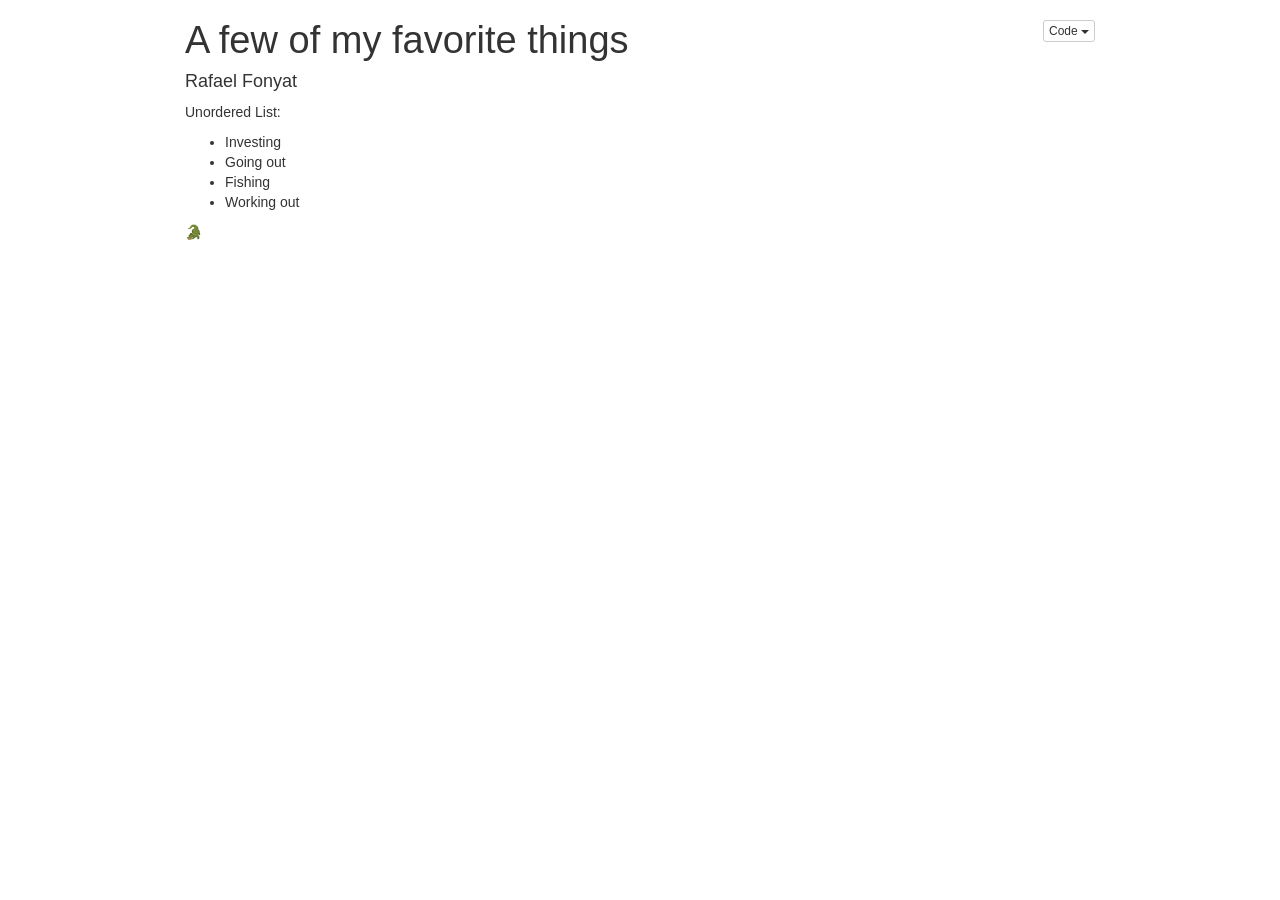
==== commit 6e9dbec4: "Updated author and favorite books" ====
--- a/FavoriteThings.nb.html
+++ b/FavoriteThings.nb.html
@@ -9,7 +9,7 @@
 <meta http-equiv="X-UA-Compatible" content="IE=EDGE" />
 
 
-<meta name="author" content="Alex Hurtado Desaulniers" />
+<meta name="author" content="Rafael Fonyat" />
 
 
 <title>A few of my favorite things</title>
@@ -1512,7 +1512,7 @@
     $(this).detach().appendTo(div);
 
     // add a show code button right above
-    var showCodeText = $('<span>' + (showThis ? 'Hide' : 'Code') + '</span>');
+    var showCodeText = $('<span>' + (showThis ? 'Hide' : 'Show') + '</span>');
     var showCodeButton = $('<button type="button" class="btn btn-default btn-xs btn-secondary btn-sm code-folding-btn pull-right float-right"></button>');
     showCodeButton.append(showCodeText);
     showCodeButton
@@ -1538,7 +1538,7 @@
     //   * Change text
     //   * add a class for intermediate states styling
     div.on('hide.bs.collapse', function () {
-      showCodeText.text('Code');
+      showCodeText.text('Show');
       showCodeButton.addClass('btn-collapsing');
     });
     div.on('hidden.bs.collapse', function () {
@@ -1748,7 +1748,7 @@
 
 
 <h1 class="title toc-ignore">A few of my favorite things</h1>
-<h4 class="author">Alex Hurtado Desaulniers</h4>
+<h4 class="author">Rafael Fonyat</h4>
 
 </div>
 
@@ -1756,15 +1756,15 @@
 <!-- rnb-text-begin -->
 <p>Unordered List:</p>
 <ul>
-<li>Books and Reading</li>
-<li>Yarn and Crocheting</li>
-<li>Bikes and MTB</li>
-<li>Modding controllers and Playing Videogames</li>
+<li>Investing</li>
+<li>Going out</li>
+<li>Fishing</li>
+<li>Working out</li>
 </ul>
-<p>🍴</p>
+<p>🐊</p>
 <!-- rnb-text-end -->
 
-<div id="rmd-source-code">[base64]</div>
+<div id="rmd-source-code">[base64]</div>
 
 
 
